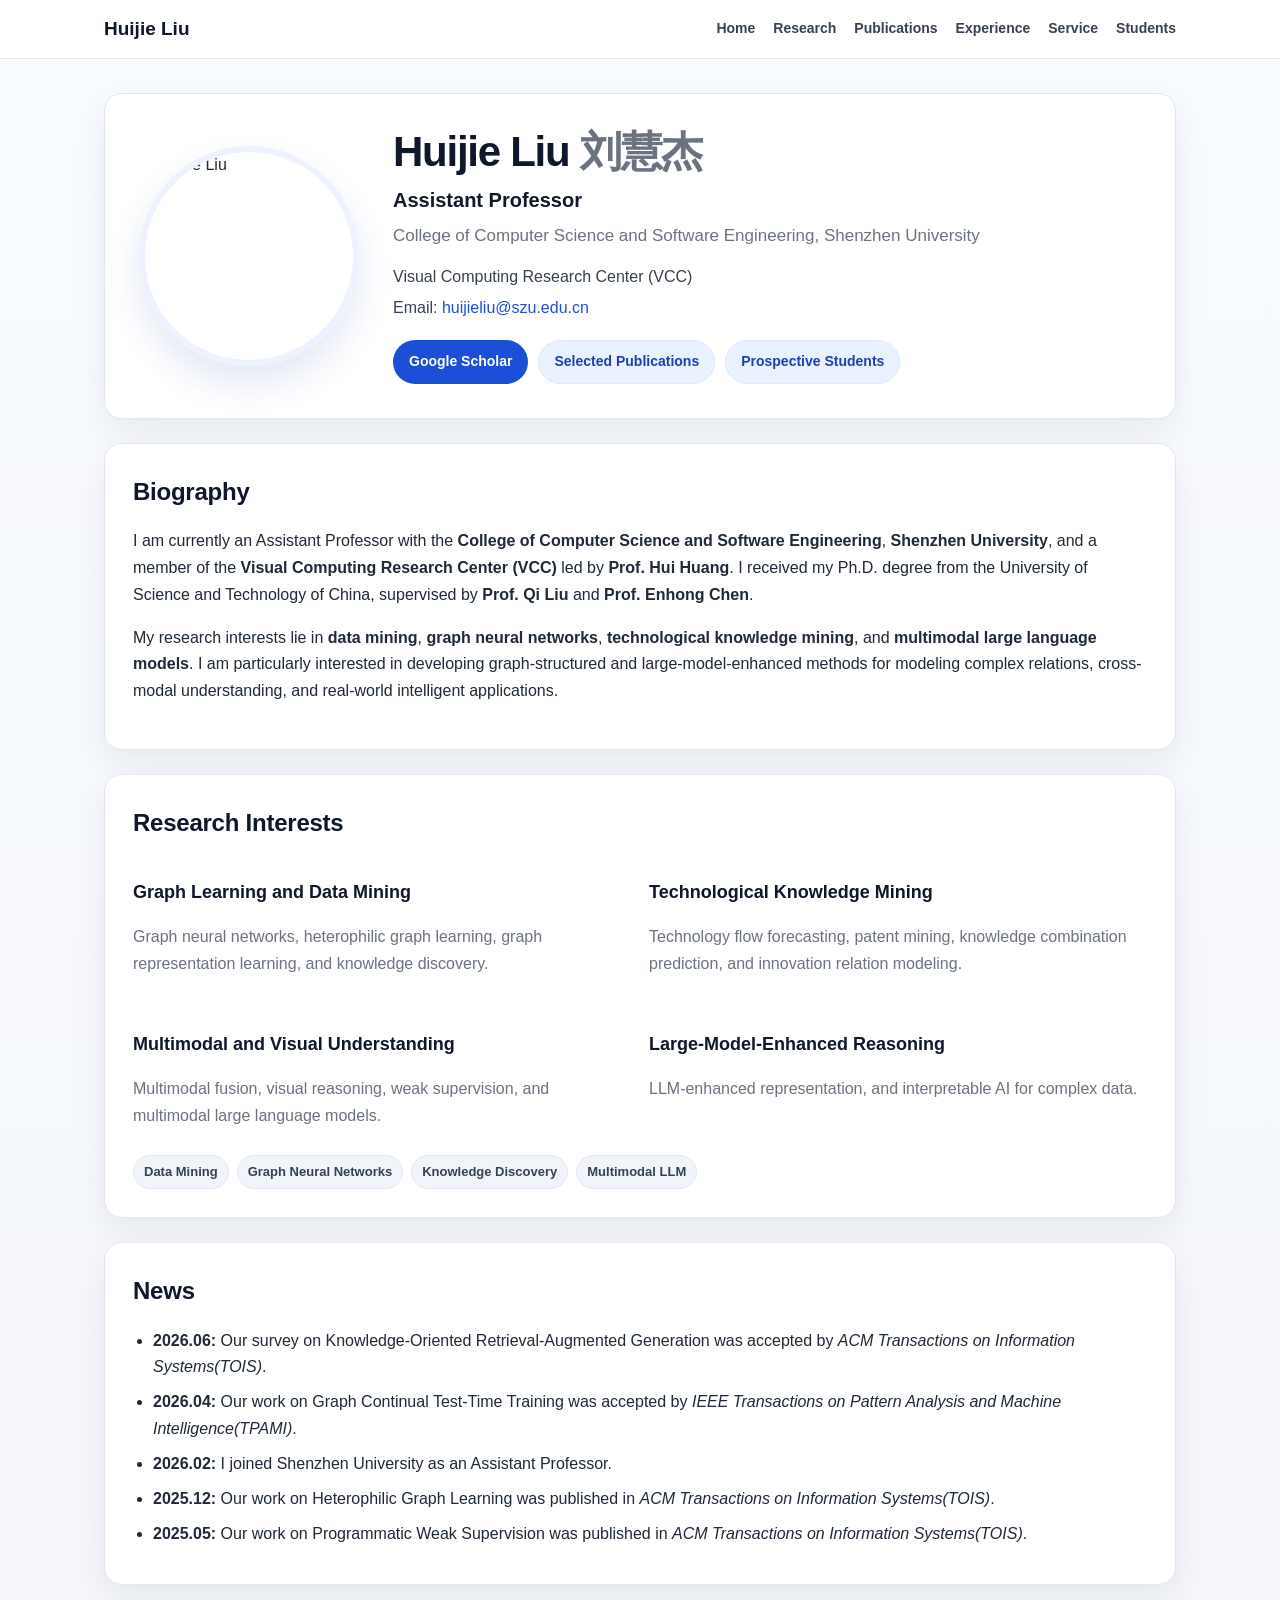
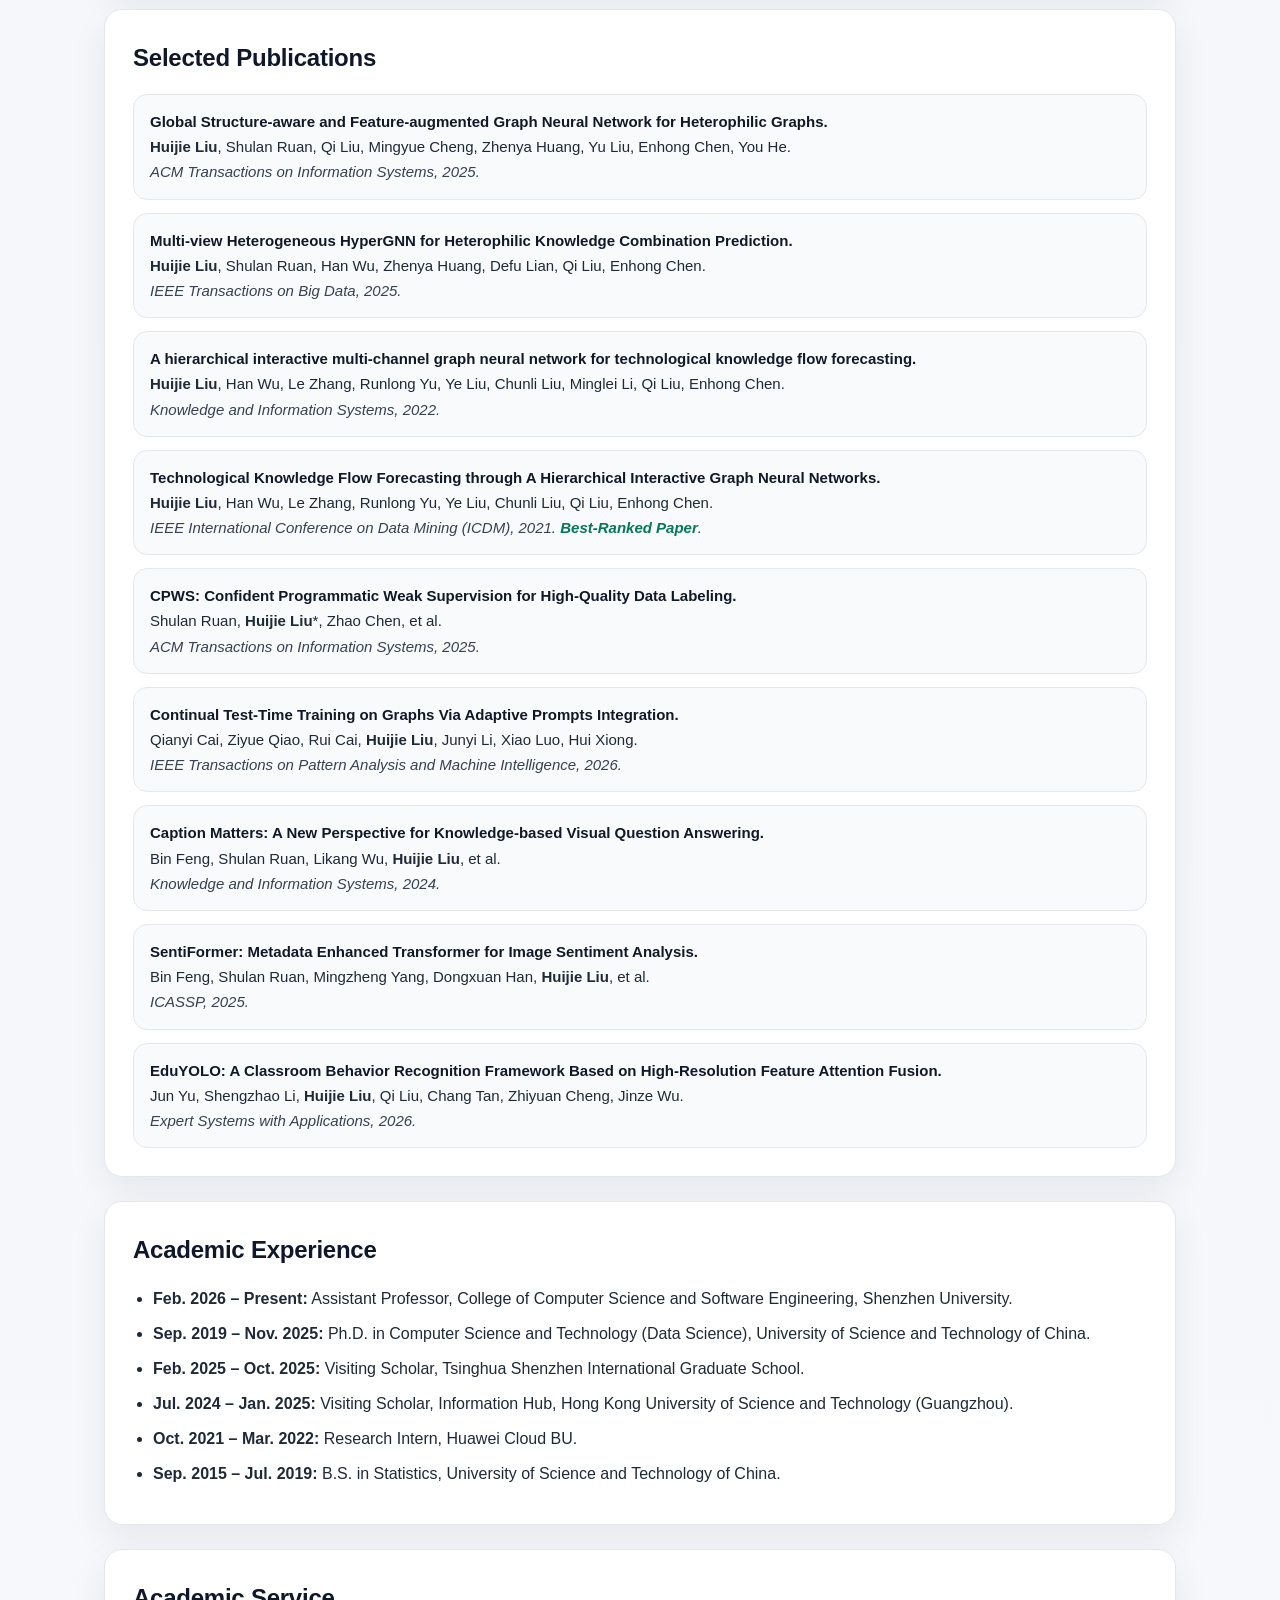
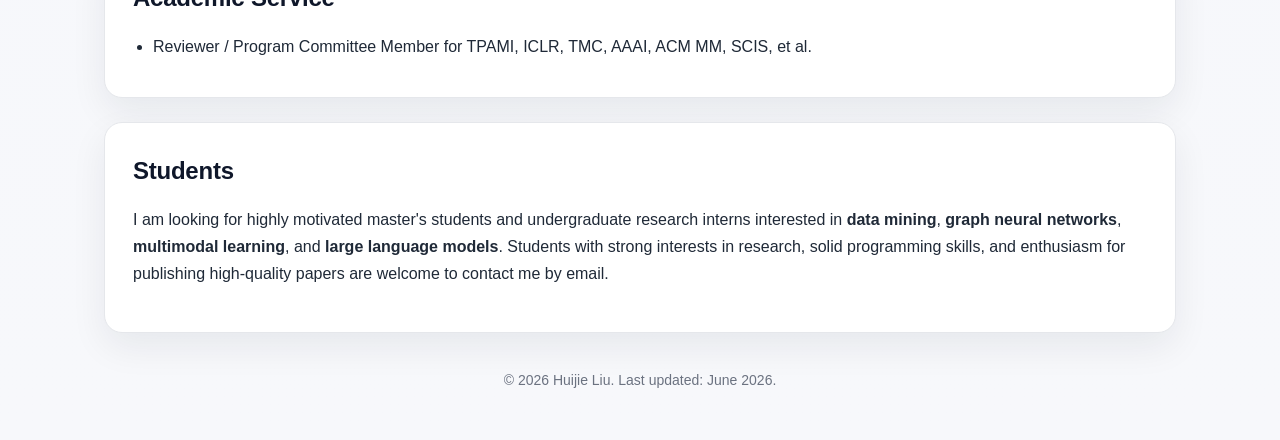
==== index.html @ 1a7be48d "Update index.html" ====
<!DOCTYPE html>
<html lang="en">
<head>
  <meta charset="UTF-8" />
  <meta name="viewport" content="width=device-width, initial-scale=1.0" />
  <meta name="description" content="Huijie Liu, Assistant Professor at Shenzhen University. Research in data mining, graph neural networks, knowledge discovery, and multimodal AI." />
  <title>Huijie Liu | Shenzhen University</title>
  <style>
    :root{
      --bg:#f5f7fb;
      --card:#ffffff;
      --text:#1f2937;
      --muted:#6b7280;
      --line:#e5e7eb;
      --blue:#1d4ed8;
      --blue-soft:#eaf1ff;
      --dark:#0f172a;
      --green:#047857;
      --shadow:0 14px 36px rgba(15,23,42,0.07);
      --radius:18px;
    }
    *{box-sizing:border-box}
    html{scroll-behavior:smooth}
    body{
      margin:0;
      font-family:-apple-system,BlinkMacSystemFont,"Segoe UI","Helvetica Neue",Arial,sans-serif;
      background:linear-gradient(180deg,#f8fbff 0%,var(--bg) 42%,#f7f8fb 100%);
      color:var(--text);
      line-height:1.68;
      font-size:16px;
    }
    a{color:var(--blue);text-decoration:none}
    a:hover{text-decoration:underline}
    .topbar{
      position:sticky;
      top:0;
      z-index:10;
      background:rgba(255,255,255,0.92);
      backdrop-filter:blur(10px);
      border-bottom:1px solid var(--line);
    }
    .topbar-inner{
      max-width:1120px;
      margin:0 auto;
      padding:13px 24px;
      display:flex;
      justify-content:space-between;
      align-items:center;
      gap:18px;
    }
    .brand{font-weight:800;font-size:19px;color:var(--dark);white-space:nowrap}
    .nav{display:flex;gap:18px;font-size:14px;flex-wrap:wrap;justify-content:flex-end}
    .nav a{color:#374151;font-weight:600}
    .container{max-width:1120px;margin:0 auto;padding:34px 24px 48px}
    .card{
      background:var(--card);
      border:1px solid var(--line);
      border-radius:var(--radius);
      padding:28px;
      margin-bottom:24px;
      box-shadow:var(--shadow);
    }
    .hero{
      display:grid;
      grid-template-columns:220px 1fr;
      gap:34px;
      align-items:center;
      padding:34px;
    }
    .profile-img{
      width:220px;
      height:220px;
      border-radius:50%;
      object-fit:cover;
      border:6px solid #eef2ff;
      box-shadow:0 18px 36px rgba(30,64,175,0.12);
    }
    h1{margin:0;color:var(--dark);font-size:42px;letter-spacing:-0.03em;line-height:1.15}
    h2{margin:0 0 16px;color:var(--dark);font-size:24px;letter-spacing:-0.01em}
    h3{margin:18px 0 8px;color:var(--dark);font-size:18px}
    .subtitle{font-size:20px;font-weight:700;margin-top:8px;color:#111827}
    .affiliation{color:var(--muted);margin-top:4px;font-size:17px}
    .meta{margin-top:14px;color:#374151}
    .meta div{margin:4px 0}
    .button-row{margin-top:18px;display:flex;gap:10px;flex-wrap:wrap}
    .btn{
      display:inline-flex;
      align-items:center;
      justify-content:center;
      padding:9px 15px;
      border-radius:999px;
      font-size:14px;
      font-weight:700;
      border:1px solid transparent;
    }
    .btn-primary{background:var(--blue);color:#fff}
    .btn-primary:hover{text-decoration:none;background:#1e40af}
    .btn-secondary{background:var(--blue-soft);color:#1e40af;border-color:#dbeafe}
    .btn-secondary:hover{text-decoration:none;background:#dbeafe}
    .grid-2{display:grid;grid-template-columns:1fr 1fr;gap:18px}
    .tag-row{display:flex;gap:8px;flex-wrap:wrap;margin-top:10px}
    .tag{background:#f1f5f9;border:1px solid #e2e8f0;color:#334155;border-radius:999px;padding:5px 10px;font-size:13px;font-weight:650}
    .news-list,.exp-list,.service-list{margin:0;padding-left:20px}
    .news-list li,.exp-list li,.service-list li{margin:8px 0}
    .pub-list{display:flex;flex-direction:column;gap:13px}
    .pub-item{
      background:#f8fafc;
      border:1px solid #e5e7eb;
      border-radius:14px;
      padding:14px 16px;
      font-size:15px;
    }
    .pub-title{font-weight:700;color:#111827}
    .venue{font-style:italic;color:#374151}
    .note{color:var(--green);font-weight:700}
    .muted{color:var(--muted)}
    .footer{text-align:center;color:var(--muted);font-size:14px;margin-top:36px}
    @media(max-width:900px){
      .topbar-inner{align-items:flex-start;flex-direction:column}
      .nav{justify-content:flex-start;gap:12px}
      .hero{grid-template-columns:1fr;text-align:center;padding:26px}
      .profile-img{margin:auto;width:190px;height:190px}
      .button-row{justify-content:center}
      .grid-2{grid-template-columns:1fr}
      h1{font-size:34px}
    }
  </style>
</head>
<body>
  <header class="topbar">
    <div class="topbar-inner">
      <div class="brand">Huijie Liu</div>
      <nav class="nav" aria-label="Main navigation">
        <a href="#home">Home</a>
        <a href="#research">Research</a>
        <a href="#publications">Publications</a>
        <a href="#experience">Experience</a>
        <a href="#service">Service</a>
        <a href="#students">Students</a>
      </nav>
    </div>
  </header>

  <main class="container">
    <section id="home" class="card hero">
      <img class="profile-img" src="profile.jpg" alt="Huijie Liu" />
      <div>
        <h1>Huijie Liu <span class="muted">刘慧杰</span></h1>
        <div class="subtitle">Assistant Professor </div>
        <div class="affiliation">College of Computer Science and Software Engineering, Shenzhen University</div>
        <div class="meta">
          <div>Visual Computing Research Center (VCC)</div>
          <div>Email: <a href="mailto:huijieliu@szu.edu.cn">huijieliu@szu.edu.cn</a></div>
        </div>
        <div class="button-row">
          <a class="btn btn-primary" href="https://scholar.google.com/citations?user=_59cKfAAAAAJ&hl=zh-CN" target="_blank" rel="noopener">Google Scholar</a>
          <a class="btn btn-secondary" href="#publications">Selected Publications</a>
          <a class="btn btn-secondary" href="#Join the Group">Prospective Students</a>
        </div>
      </div>
    </section>

    <section class="card">
      <h2>Biography</h2>
      <p>
        I am currently an Assistant Professor with the <b>College of Computer Science and Software Engineering</b>,
        <b>Shenzhen University</b>, and a member of the <b>Visual Computing Research Center (VCC)</b> led by
        <b>Prof. Hui Huang</b>. I received my Ph.D. degree from the University of Science and Technology of China,
        supervised by <b>Prof. Qi Liu</b> and <b>Prof. Enhong Chen</b>.
      </p>
      <p>
        My research interests lie in <b>data mining</b>, <b>graph neural networks</b>,
        <b>technological knowledge mining</b>, and <b>multimodal large language models</b>. I am particularly interested in
        developing graph-structured and large-model-enhanced methods for modeling complex relations, cross-modal
        understanding, and real-world intelligent applications.
      </p>
    </section>

    <section id="research" class="card">
      <h2>Research Interests</h2>
      <div class="grid-2">
        <div>
          <h3>Graph Learning and Data Mining</h3>
          <p class="muted">Graph neural networks, heterophilic graph learning, graph representation learning, and knowledge discovery.</p>
        </div>
        <div>
          <h3>Technological Knowledge Mining</h3>
          <p class="muted">Technology flow forecasting, patent mining, knowledge combination prediction, and innovation relation modeling.</p>
        </div>
        <div>
          <h3>Multimodal and Visual Understanding</h3>
          <p class="muted">Multimodal fusion, visual reasoning, weak supervision, and multimodal large language models.</p>
        </div>
        <div>
          <h3>Large-Model-Enhanced Reasoning</h3>
          <p class="muted">LLM-enhanced representation, and interpretable AI for complex data.</p>
        </div>
      </div>
      <div class="tag-row">
        <span class="tag">Data Mining</span>
        <span class="tag">Graph Neural Networks</span>
        <span class="tag">Knowledge Discovery</span>
        <span class="tag">Multimodal LLM</span>
      </div>
    </section>

    <section id="news" class="card">
      <h2>News</h2>
      <ul class="news-list">
        <li><b>2026.06:</b> Our survey on Knowledge-Oriented Retrieval-Augmented Generation was accepted by <i>ACM Transactions on Information Systems(TOIS)</i>.</li>      
        <li><b>2026.04:</b> Our work on Graph Continual Test-Time Training was accepted by <i>IEEE Transactions on Pattern Analysis and Machine Intelligence(TPAMI)</i>.</li>    
        <li><b>2026.02:</b> I joined Shenzhen University as an Assistant Professor.</li>
        <li><b>2025.12:</b> Our work on Heterophilic Graph Learning was published in <i>ACM Transactions on Information Systems(TOIS)</i>.</li>
        <li><b>2025.05:</b> Our work on Programmatic Weak Supervision was published in <i>ACM Transactions on Information Systems(TOIS)</i>.</li>
      </ul>
    </section>

    <section id="publications" class="card">
      <h2>Selected Publications</h2>
      <div class="pub-list">
        <div class="pub-item">
          <div class="pub-title">Global Structure-aware and Feature-augmented Graph Neural Network for Heterophilic Graphs.</div>
          <div><b>Huijie Liu</b>, Shulan Ruan, Qi Liu, Mingyue Cheng, Zhenya Huang, Yu Liu, Enhong Chen, You He.</div>
          <div class="venue">ACM Transactions on Information Systems, 2025.</div>
        </div>
        <div class="pub-item">
          <div class="pub-title">Multi-view Heterogeneous HyperGNN for Heterophilic Knowledge Combination Prediction.</div>
          <div><b>Huijie Liu</b>, Shulan Ruan, Han Wu, Zhenya Huang, Defu Lian, Qi Liu, Enhong Chen.</div>
          <div class="venue">IEEE Transactions on Big Data, 2025.</div>
        </div>
        <div class="pub-item">
          <div class="pub-title">A hierarchical interactive multi-channel graph neural network for technological knowledge flow forecasting.</div>
          <div><b>Huijie Liu</b>, Han Wu, Le Zhang, Runlong Yu, Ye Liu, Chunli Liu, Minglei Li, Qi Liu, Enhong Chen.</div>
          <div class="venue">Knowledge and Information Systems, 2022.</div>
        </div>
        <div class="pub-item">
          <div class="pub-title">Technological Knowledge Flow Forecasting through A Hierarchical Interactive Graph Neural Networks.</div>
          <div><b>Huijie Liu</b>, Han Wu, Le Zhang, Runlong Yu, Ye Liu, Chunli Liu, Qi Liu, Enhong Chen.</div>
          <div class="venue">IEEE International Conference on Data Mining (ICDM), 2021. <span class="note">Best-Ranked Paper</span>.</div>
        </div>
        <div class="pub-item">
          <div class="pub-title">CPWS: Confident Programmatic Weak Supervision for High-Quality Data Labeling.</div>
          <div>Shulan Ruan, <b>Huijie Liu</b>*, Zhao Chen, et al.</div>
          <div class="venue">ACM Transactions on Information Systems, 2025.</div>
        </div>
        <div class="pub-item">
          <div class="pub-title">Continual Test-Time Training on Graphs Via Adaptive Prompts Integration.</div>
          <div>Qianyi Cai, Ziyue Qiao, Rui Cai, <b>Huijie Liu</b>, Junyi Li, Xiao Luo, Hui Xiong.</div>
          <div class="venue">IEEE Transactions on Pattern Analysis and Machine Intelligence, 2026.</div>
        </div>
        <div class="pub-item">
          <div class="pub-title">Caption Matters: A New Perspective for Knowledge-based Visual Question Answering.</div>
          <div>Bin Feng, Shulan Ruan, Likang Wu, <b>Huijie Liu</b>, et al.</div>
          <div class="venue">Knowledge and Information Systems, 2024.</div>
        </div>
        <div class="pub-item">
          <div class="pub-title">SentiFormer: Metadata Enhanced Transformer for Image Sentiment Analysis.</div>
          <div>Bin Feng, Shulan Ruan, Mingzheng Yang, Dongxuan Han, <b>Huijie Liu</b>, et al.</div>
          <div class="venue">ICASSP, 2025.</div>
        </div>
        <div class="pub-item">
          <div class="pub-title">EduYOLO: A Classroom Behavior Recognition Framework Based on High-Resolution Feature Attention Fusion.</div>
          <div>Jun Yu, Shengzhao Li, <b>Huijie Liu</b>, Qi Liu, Chang Tan, Zhiyuan Cheng, Jinze Wu.</div>
          <div class="venue">Expert Systems with Applications, 2026.</div>
        </div>
      </div>
    </section>


    <section id="experience" class="card">
      <h2>Academic Experience</h2>
      <ul class="exp-list">
        <li><b>Feb. 2026 – Present:</b> Assistant Professor, College of Computer Science and Software Engineering, Shenzhen University.</li>
        <li><b>Sep. 2019 – Nov. 2025:</b> Ph.D. in Computer Science and Technology (Data Science), University of Science and Technology of China.</li>
        <li><b>Feb. 2025 – Oct. 2025:</b> Visiting Scholar, Tsinghua Shenzhen International Graduate School.</li>
        <li><b>Jul. 2024 – Jan. 2025:</b> Visiting Scholar, Information Hub, Hong Kong University of Science and Technology (Guangzhou).</li>
        <li><b>Oct. 2021 – Mar. 2022:</b> Research Intern, Huawei Cloud BU.</li>
        <li><b>Sep. 2015 – Jul. 2019:</b> B.S. in Statistics, University of Science and Technology of China.</li>
      </ul>
    </section>
    
    <section id="service" class="card">
      <h2>Academic Service</h2>
      <ul class="service-list">
        <li>Reviewer / Program Committee Member for TPAMI, ICLR, TMC, AAAI, ACM MM, SCIS, et al.</li>
      </ul>
    </section>

    <section id="students" class="card">
      <h2>Students</h2>
      <p>
        I am looking for highly motivated master's students and undergraduate research interns interested in
        <b>data mining</b>, <b>graph neural networks</b>, <b>multimodal learning</b>, and <b>large language models</b>.
        Students with strong interests in research, solid programming skills, and enthusiasm for publishing high-quality papers are welcome to contact me by email.
      </p>
    </section>

    <footer class="footer">
      © 2026 Huijie Liu. Last updated: June 2026.
    </footer>
  </main>
</body>
</html>
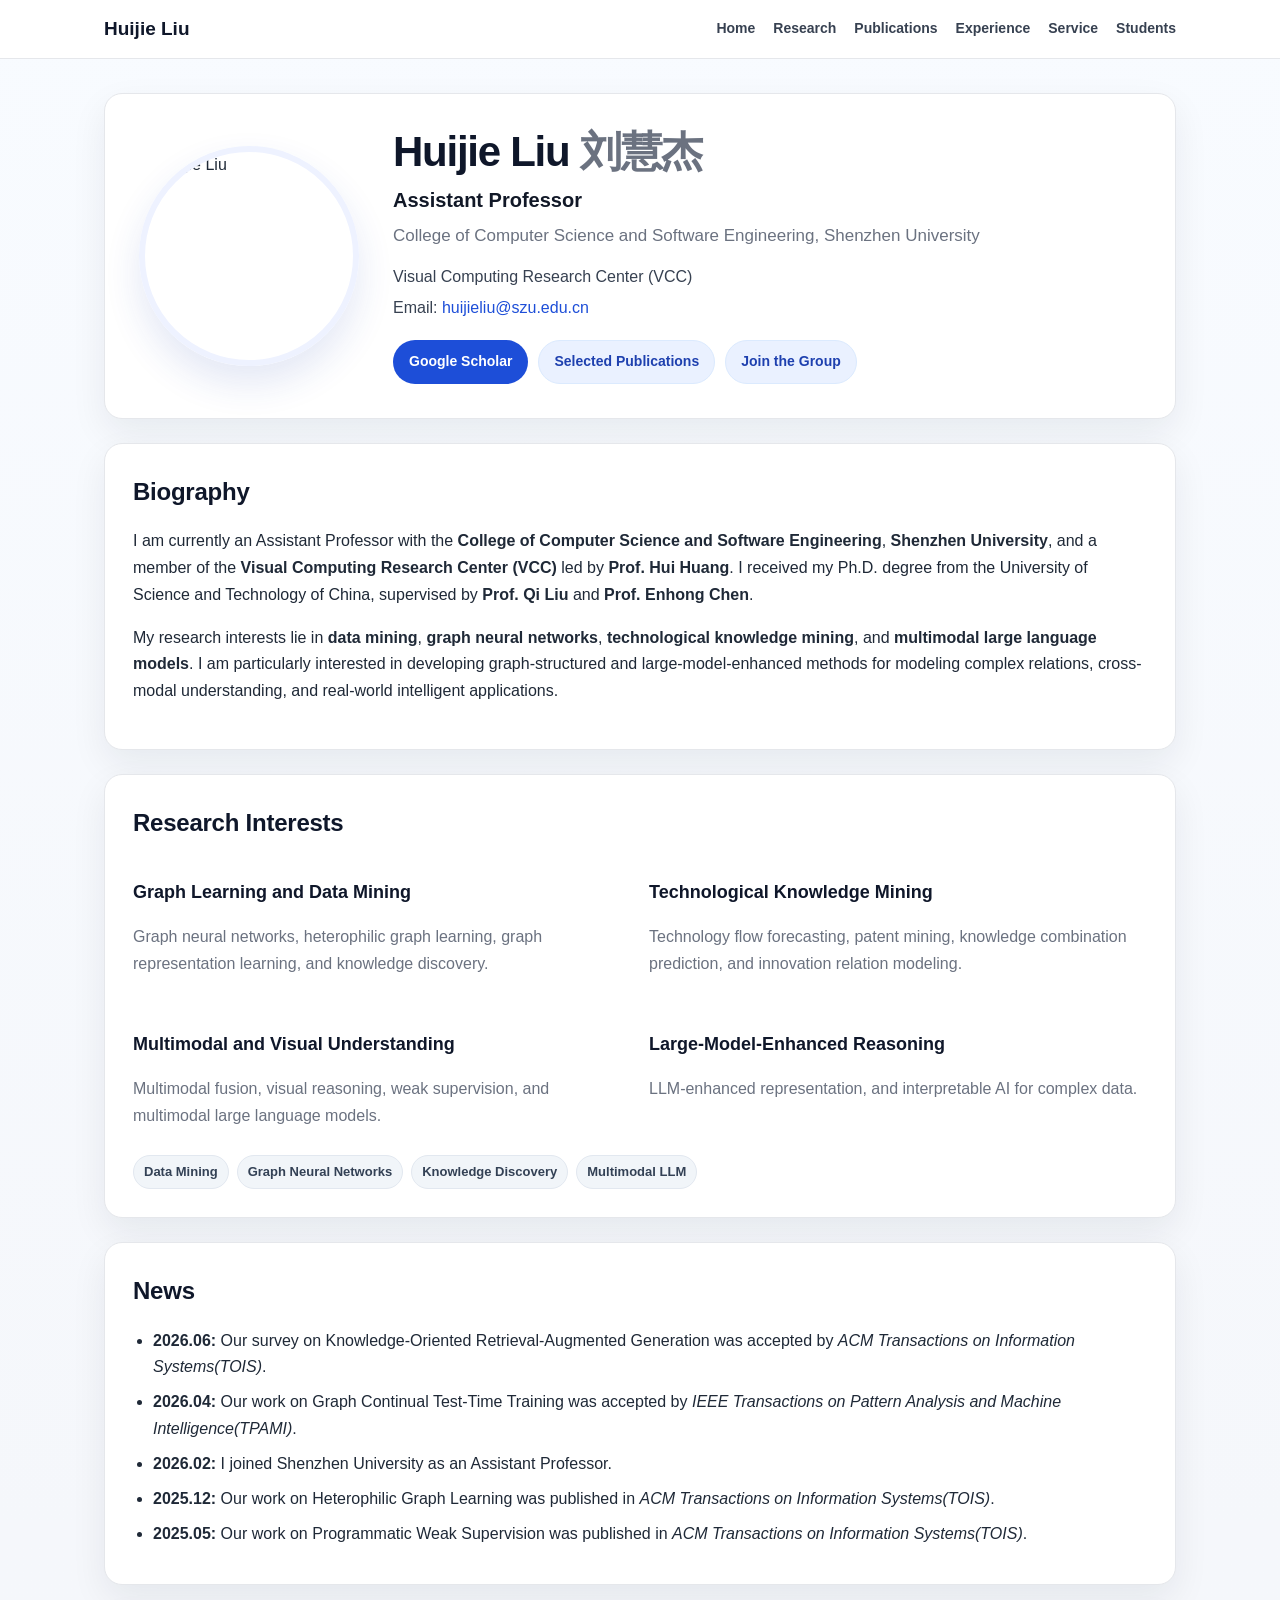
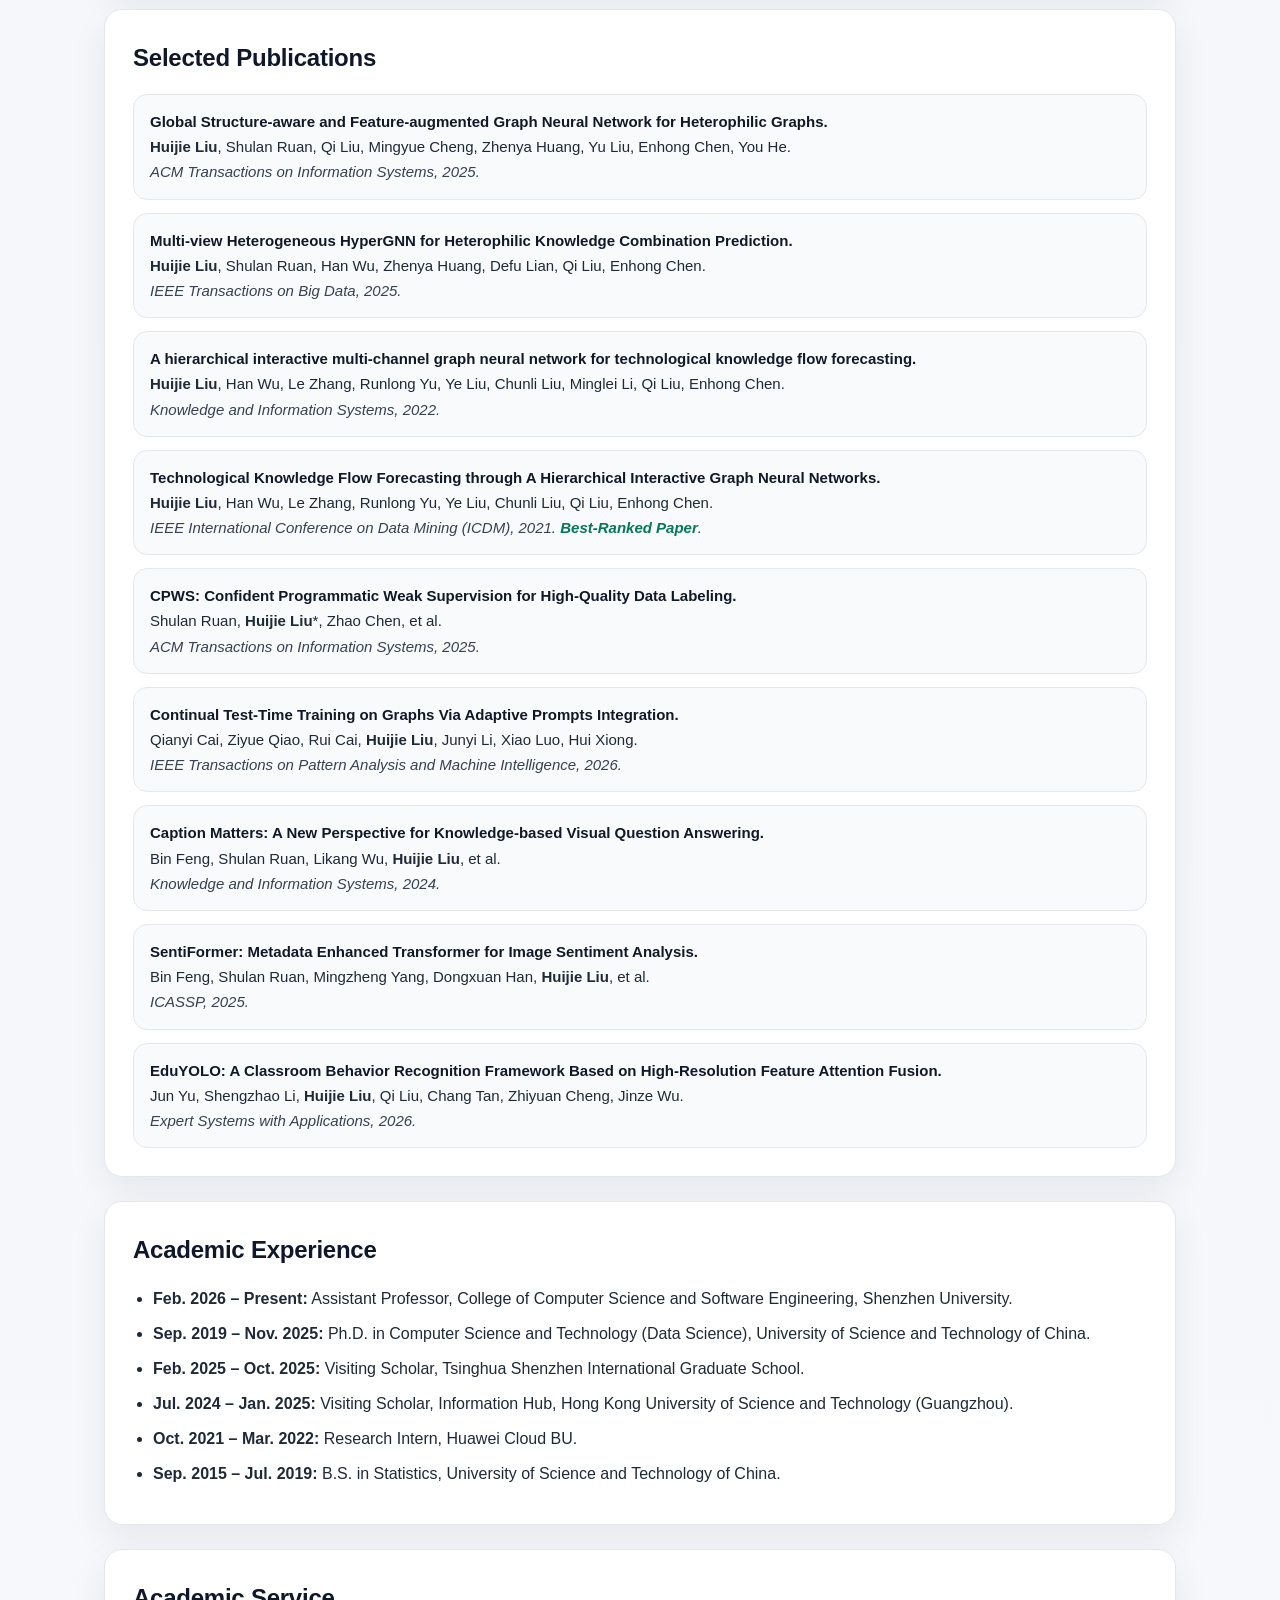
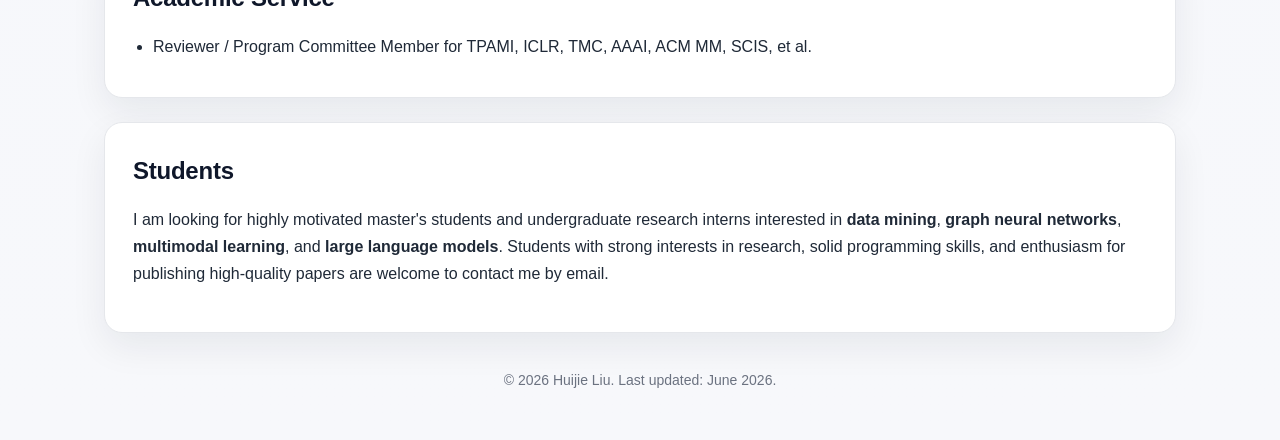
==== commit 25d810db: "Update index.html" ====
--- a/index.html
+++ b/index.html
@@ -155,7 +155,7 @@
         <div class="button-row">
           <a class="btn btn-primary" href="https://scholar.google.com/citations?user=_59cKfAAAAAJ&hl=zh-CN" target="_blank" rel="noopener">Google Scholar</a>
           <a class="btn btn-secondary" href="#publications">Selected Publications</a>
-          <a class="btn btn-secondary" href="#Join the Group">Prospective Students</a>
+          <a class="btn btn-secondary" href="#students">Join the Group</a>
         </div>
       </div>
     </section>
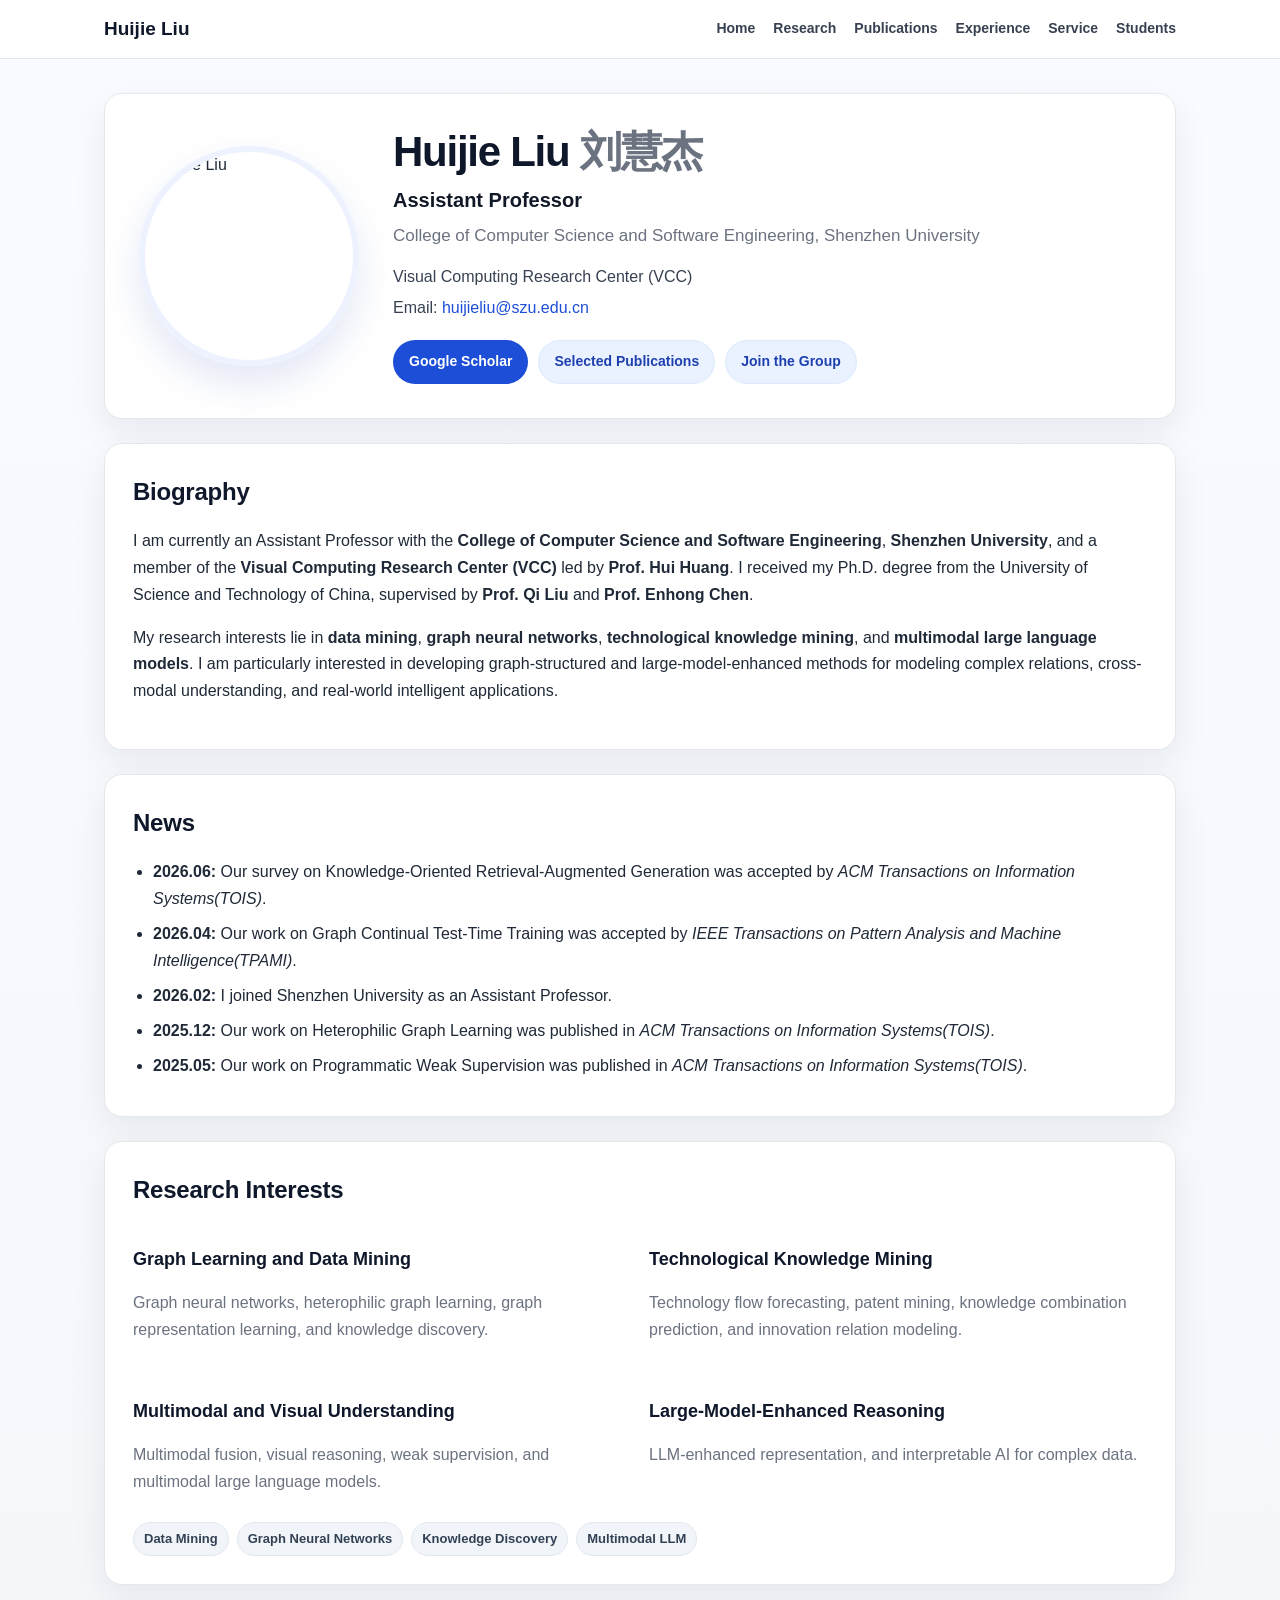
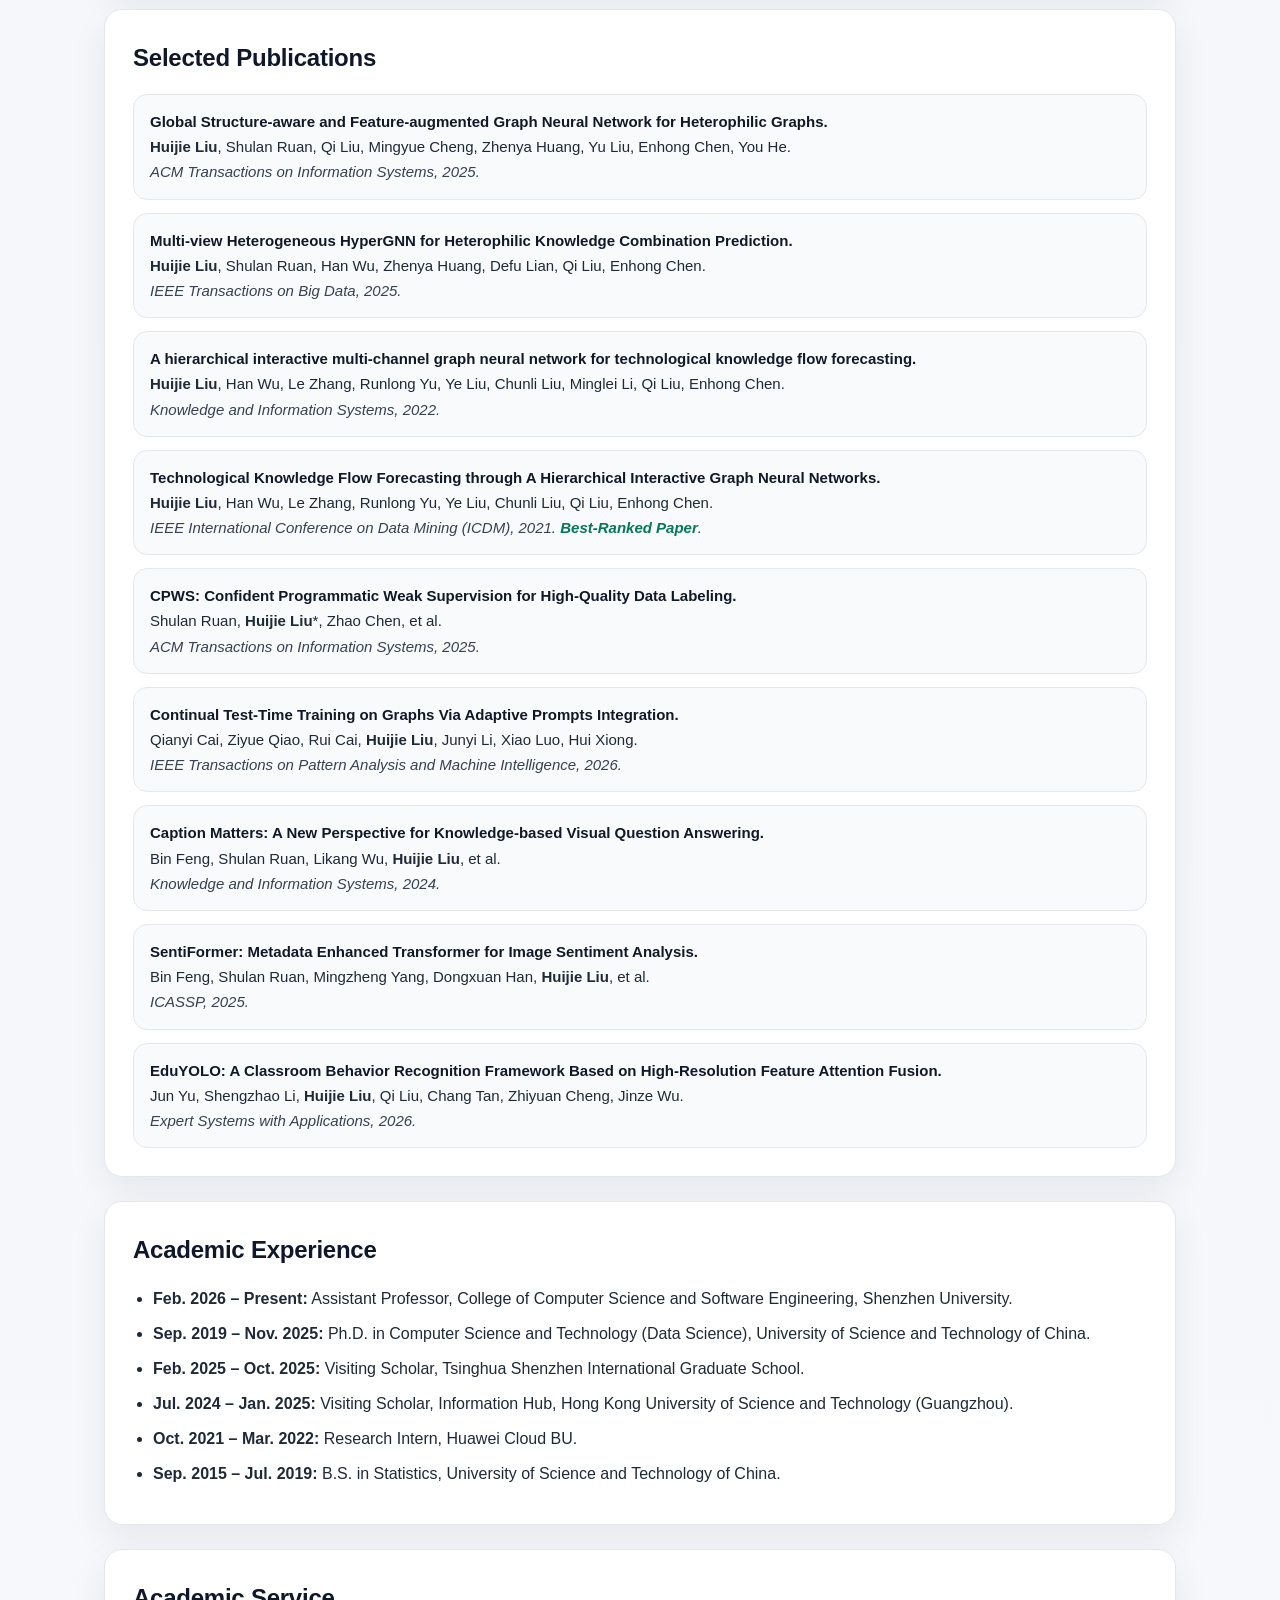
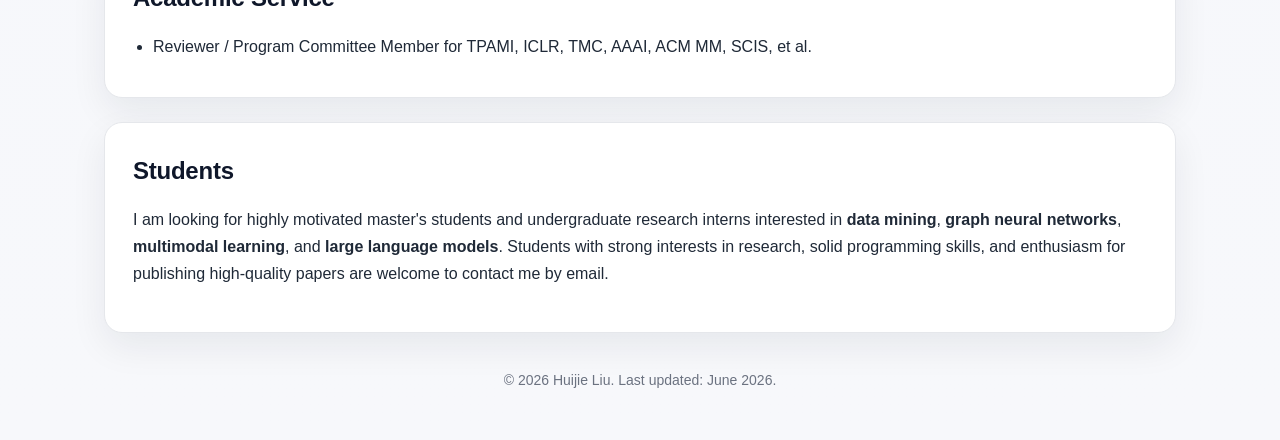
==== commit 536518f9: "Update index.html" ====
--- a/index.html
+++ b/index.html
@@ -176,34 +176,6 @@
       </p>
     </section>
 
-    <section id="research" class="card">
-      <h2>Research Interests</h2>
-      <div class="grid-2">
-        <div>
-          <h3>Graph Learning and Data Mining</h3>
-          <p class="muted">Graph neural networks, heterophilic graph learning, graph representation learning, and knowledge discovery.</p>
-        </div>
-        <div>
-          <h3>Technological Knowledge Mining</h3>
-          <p class="muted">Technology flow forecasting, patent mining, knowledge combination prediction, and innovation relation modeling.</p>
-        </div>
-        <div>
-          <h3>Multimodal and Visual Understanding</h3>
-          <p class="muted">Multimodal fusion, visual reasoning, weak supervision, and multimodal large language models.</p>
-        </div>
-        <div>
-          <h3>Large-Model-Enhanced Reasoning</h3>
-          <p class="muted">LLM-enhanced representation, and interpretable AI for complex data.</p>
-        </div>
-      </div>
-      <div class="tag-row">
-        <span class="tag">Data Mining</span>
-        <span class="tag">Graph Neural Networks</span>
-        <span class="tag">Knowledge Discovery</span>
-        <span class="tag">Multimodal LLM</span>
-      </div>
-    </section>
-
     <section id="news" class="card">
       <h2>News</h2>
       <ul class="news-list">
@@ -215,6 +187,35 @@
       </ul>
     </section>
 
+
+    <section id="research" class="card">
+      <h2>Research Interests</h2>
+      <div class="grid-2">
+        <div>
+          <h3>Graph Learning and Data Mining</h3>
+          <p class="muted">Graph neural networks, heterophilic graph learning, graph representation learning, and knowledge discovery.</p>
+        </div>
+        <div>
+          <h3>Technological Knowledge Mining</h3>
+          <p class="muted">Technology flow forecasting, patent mining, knowledge combination prediction, and innovation relation modeling.</p>
+        </div>
+        <div>
+          <h3>Multimodal and Visual Understanding</h3>
+          <p class="muted">Multimodal fusion, visual reasoning, weak supervision, and multimodal large language models.</p>
+        </div>
+        <div>
+          <h3>Large-Model-Enhanced Reasoning</h3>
+          <p class="muted">LLM-enhanced representation, and interpretable AI for complex data.</p>
+        </div>
+      </div>
+      <div class="tag-row">
+        <span class="tag">Data Mining</span>
+        <span class="tag">Graph Neural Networks</span>
+        <span class="tag">Knowledge Discovery</span>
+        <span class="tag">Multimodal LLM</span>
+      </div>
+    </section>
+    
     <section id="publications" class="card">
       <h2>Selected Publications</h2>
       <div class="pub-list">
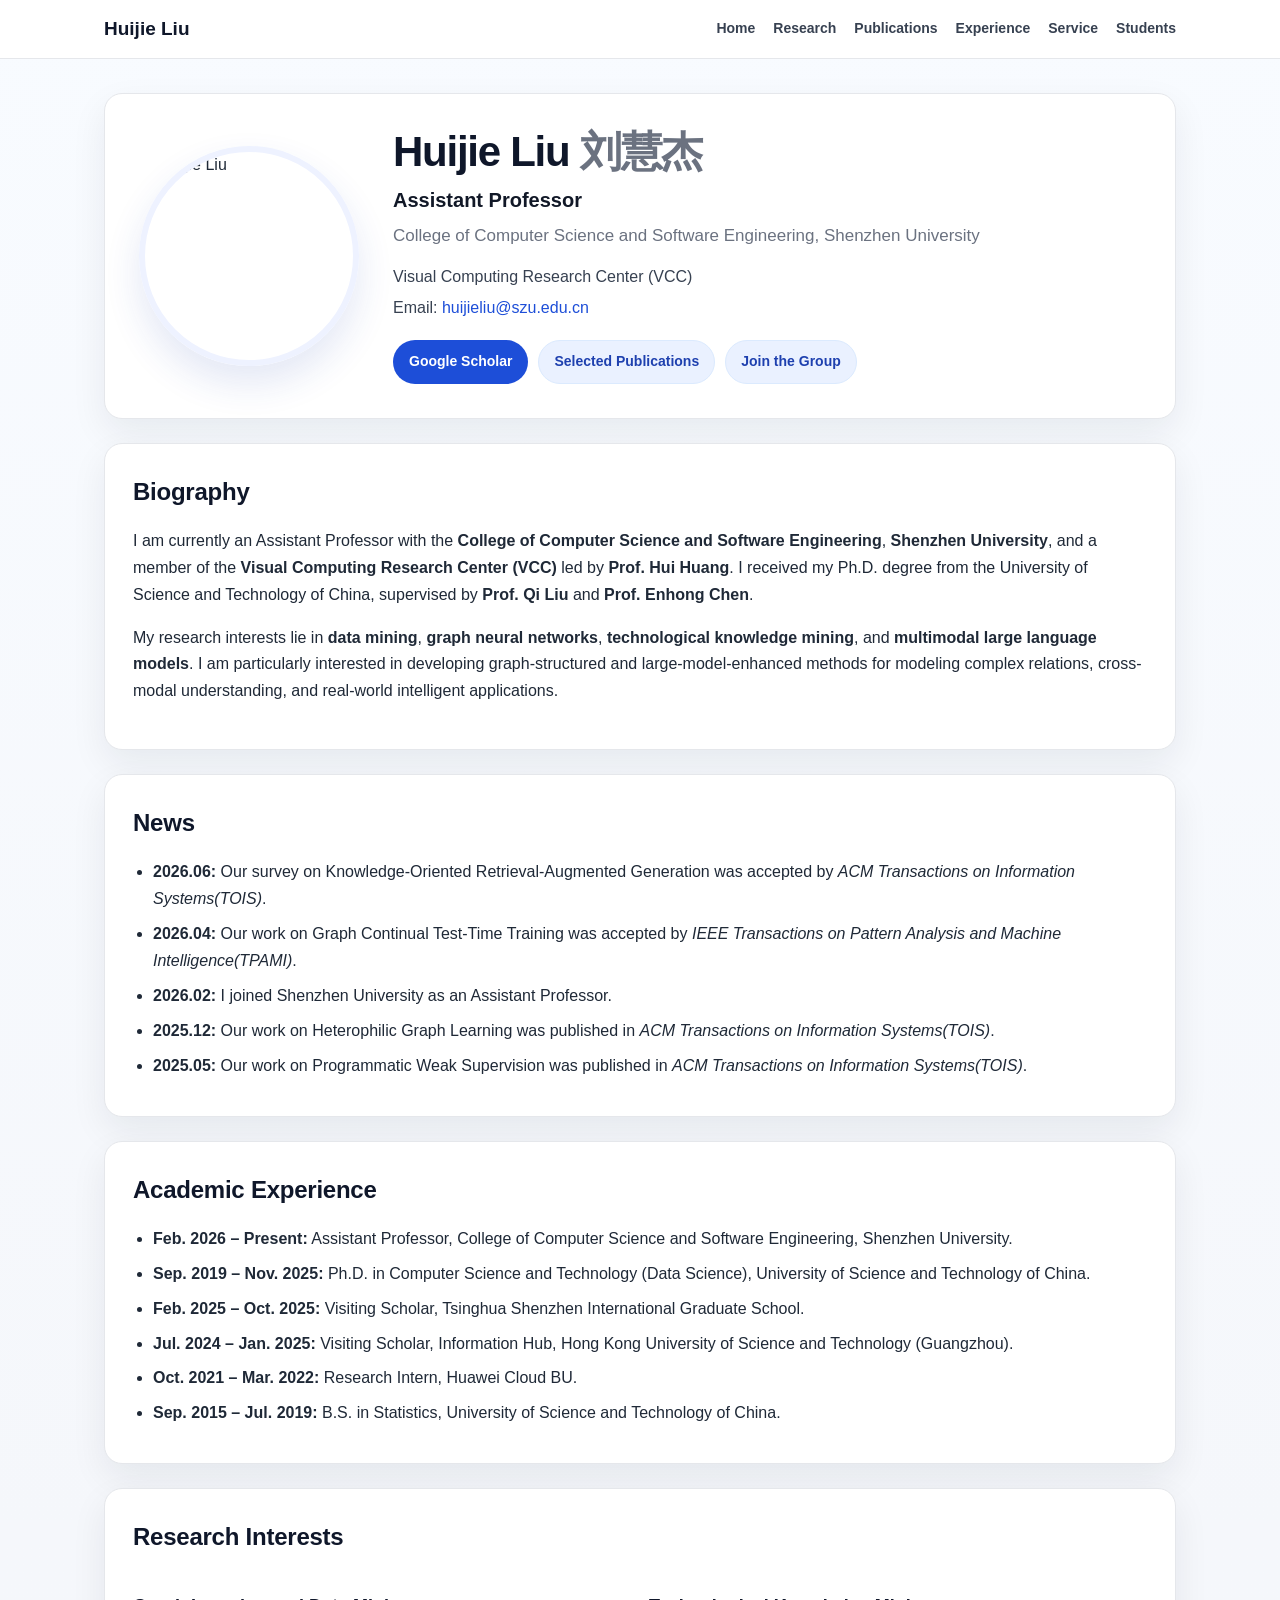
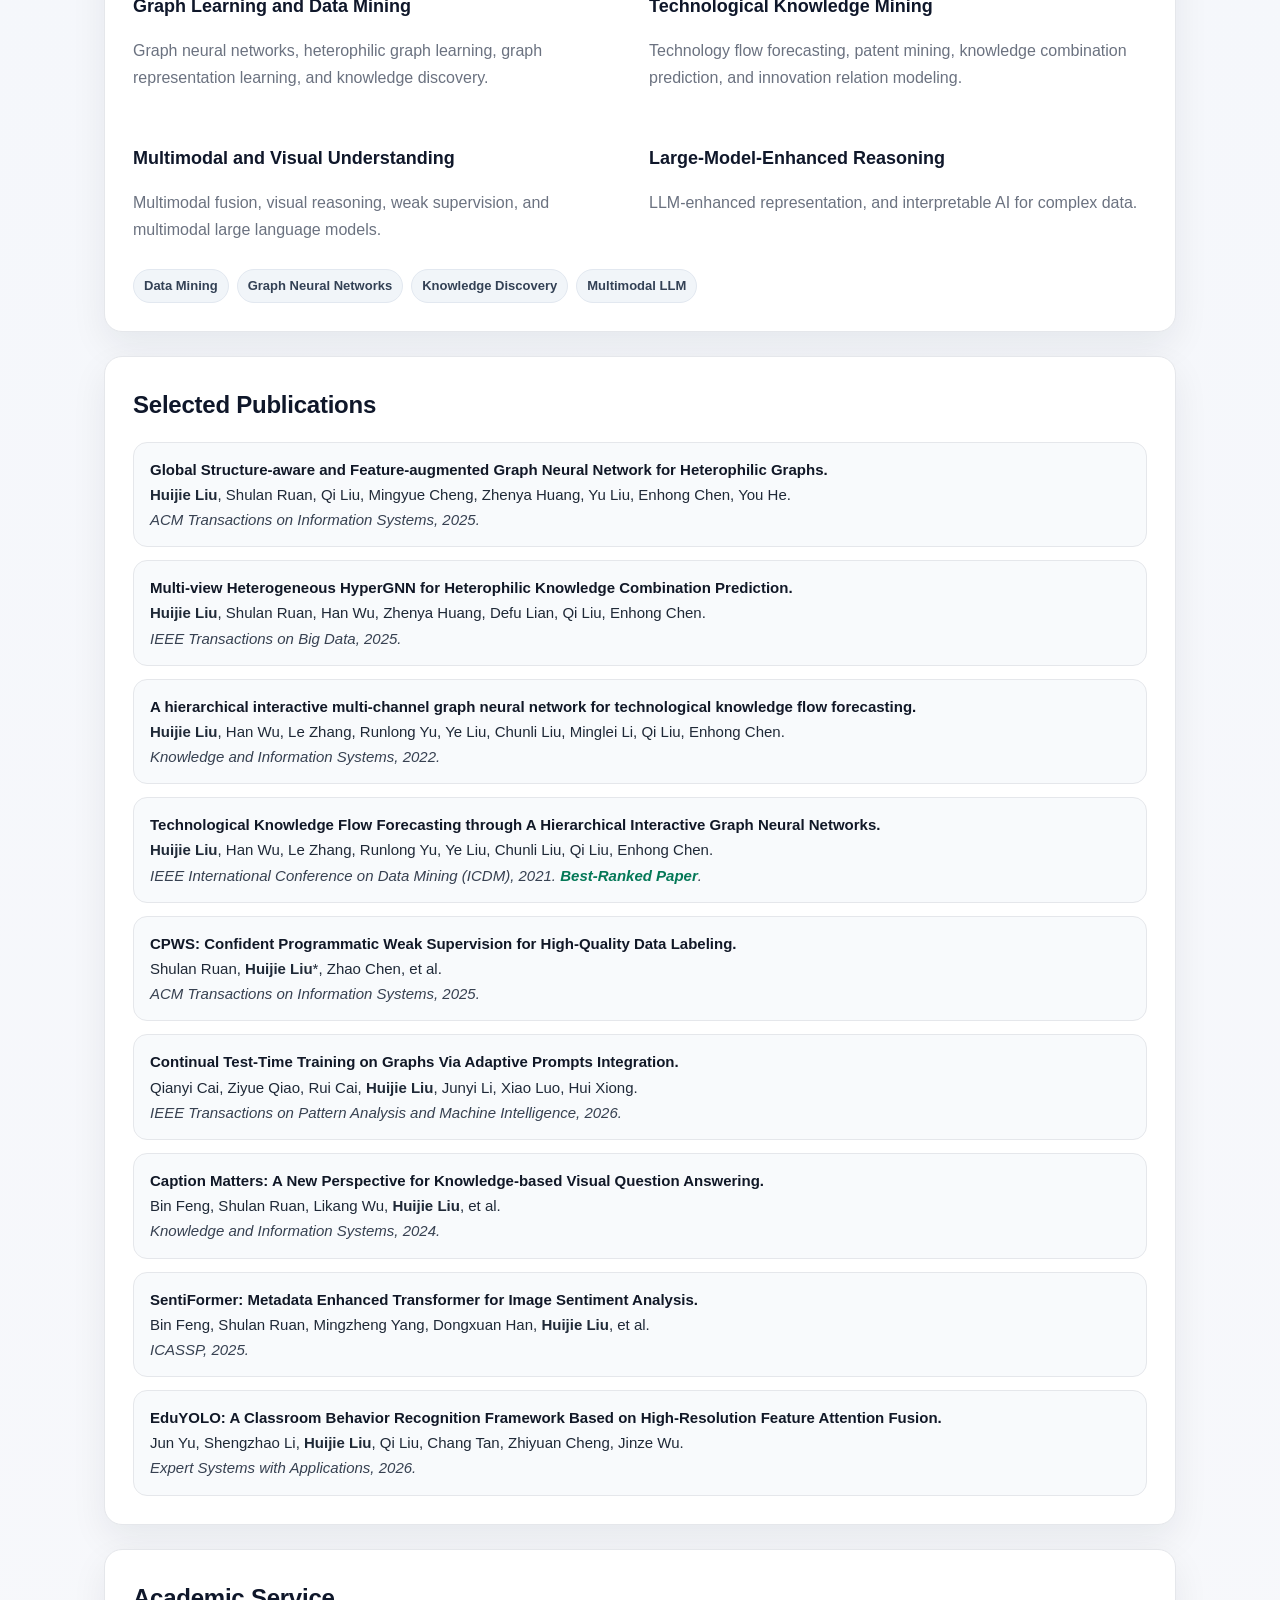
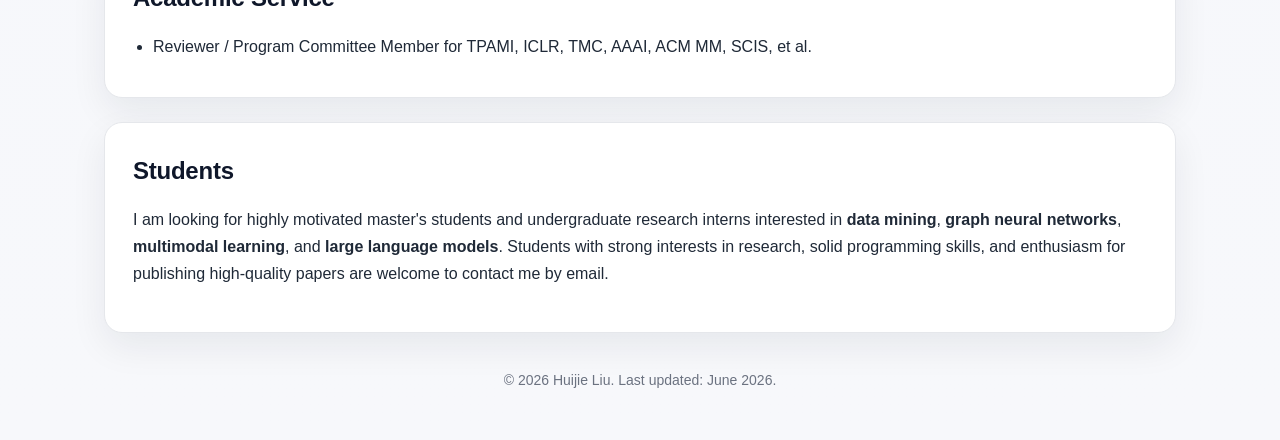
==== commit e19b8bd0: "Update index.html" ====
--- a/index.html
+++ b/index.html
@@ -187,87 +187,6 @@
       </ul>
     </section>
 
-
-    <section id="research" class="card">
-      <h2>Research Interests</h2>
-      <div class="grid-2">
-        <div>
-          <h3>Graph Learning and Data Mining</h3>
-          <p class="muted">Graph neural networks, heterophilic graph learning, graph representation learning, and knowledge discovery.</p>
-        </div>
-        <div>
-          <h3>Technological Knowledge Mining</h3>
-          <p class="muted">Technology flow forecasting, patent mining, knowledge combination prediction, and innovation relation modeling.</p>
-        </div>
-        <div>
-          <h3>Multimodal and Visual Understanding</h3>
-          <p class="muted">Multimodal fusion, visual reasoning, weak supervision, and multimodal large language models.</p>
-        </div>
-        <div>
-          <h3>Large-Model-Enhanced Reasoning</h3>
-          <p class="muted">LLM-enhanced representation, and interpretable AI for complex data.</p>
-        </div>
-      </div>
-      <div class="tag-row">
-        <span class="tag">Data Mining</span>
-        <span class="tag">Graph Neural Networks</span>
-        <span class="tag">Knowledge Discovery</span>
-        <span class="tag">Multimodal LLM</span>
-      </div>
-    </section>
-    
-    <section id="publications" class="card">
-      <h2>Selected Publications</h2>
-      <div class="pub-list">
-        <div class="pub-item">
-          <div class="pub-title">Global Structure-aware and Feature-augmented Graph Neural Network for Heterophilic Graphs.</div>
-          <div><b>Huijie Liu</b>, Shulan Ruan, Qi Liu, Mingyue Cheng, Zhenya Huang, Yu Liu, Enhong Chen, You He.</div>
-          <div class="venue">ACM Transactions on Information Systems, 2025.</div>
-        </div>
-        <div class="pub-item">
-          <div class="pub-title">Multi-view Heterogeneous HyperGNN for Heterophilic Knowledge Combination Prediction.</div>
-          <div><b>Huijie Liu</b>, Shulan Ruan, Han Wu, Zhenya Huang, Defu Lian, Qi Liu, Enhong Chen.</div>
-          <div class="venue">IEEE Transactions on Big Data, 2025.</div>
-        </div>
-        <div class="pub-item">
-          <div class="pub-title">A hierarchical interactive multi-channel graph neural network for technological knowledge flow forecasting.</div>
-          <div><b>Huijie Liu</b>, Han Wu, Le Zhang, Runlong Yu, Ye Liu, Chunli Liu, Minglei Li, Qi Liu, Enhong Chen.</div>
-          <div class="venue">Knowledge and Information Systems, 2022.</div>
-        </div>
-        <div class="pub-item">
-          <div class="pub-title">Technological Knowledge Flow Forecasting through A Hierarchical Interactive Graph Neural Networks.</div>
-          <div><b>Huijie Liu</b>, Han Wu, Le Zhang, Runlong Yu, Ye Liu, Chunli Liu, Qi Liu, Enhong Chen.</div>
-          <div class="venue">IEEE International Conference on Data Mining (ICDM), 2021. <span class="note">Best-Ranked Paper</span>.</div>
-        </div>
-        <div class="pub-item">
-          <div class="pub-title">CPWS: Confident Programmatic Weak Supervision for High-Quality Data Labeling.</div>
-          <div>Shulan Ruan, <b>Huijie Liu</b>*, Zhao Chen, et al.</div>
-          <div class="venue">ACM Transactions on Information Systems, 2025.</div>
-        </div>
-        <div class="pub-item">
-          <div class="pub-title">Continual Test-Time Training on Graphs Via Adaptive Prompts Integration.</div>
-          <div>Qianyi Cai, Ziyue Qiao, Rui Cai, <b>Huijie Liu</b>, Junyi Li, Xiao Luo, Hui Xiong.</div>
-          <div class="venue">IEEE Transactions on Pattern Analysis and Machine Intelligence, 2026.</div>
-        </div>
-        <div class="pub-item">
-          <div class="pub-title">Caption Matters: A New Perspective for Knowledge-based Visual Question Answering.</div>
-          <div>Bin Feng, Shulan Ruan, Likang Wu, <b>Huijie Liu</b>, et al.</div>
-          <div class="venue">Knowledge and Information Systems, 2024.</div>
-        </div>
-        <div class="pub-item">
-          <div class="pub-title">SentiFormer: Metadata Enhanced Transformer for Image Sentiment Analysis.</div>
-          <div>Bin Feng, Shulan Ruan, Mingzheng Yang, Dongxuan Han, <b>Huijie Liu</b>, et al.</div>
-          <div class="venue">ICASSP, 2025.</div>
-        </div>
-        <div class="pub-item">
-          <div class="pub-title">EduYOLO: A Classroom Behavior Recognition Framework Based on High-Resolution Feature Attention Fusion.</div>
-          <div>Jun Yu, Shengzhao Li, <b>Huijie Liu</b>, Qi Liu, Chang Tan, Zhiyuan Cheng, Jinze Wu.</div>
-          <div class="venue">Expert Systems with Applications, 2026.</div>
-        </div>
-      </div>
-    </section>
-
-
     <section id="experience" class="card">
       <h2>Academic Experience</h2>
       <ul class="exp-list">
@@ -280,6 +199,85 @@
       </ul>
     </section>
     
+    <section id="research" class="card">
+      <h2>Research Interests</h2>
+      <div class="grid-2">
+        <div>
+          <h3>Graph Learning and Data Mining</h3>
+          <p class="muted">Graph neural networks, heterophilic graph learning, graph representation learning, and knowledge discovery.</p>
+        </div>
+        <div>
+          <h3>Technological Knowledge Mining</h3>
+          <p class="muted">Technology flow forecasting, patent mining, knowledge combination prediction, and innovation relation modeling.</p>
+        </div>
+        <div>
+          <h3>Multimodal and Visual Understanding</h3>
+          <p class="muted">Multimodal fusion, visual reasoning, weak supervision, and multimodal large language models.</p>
+        </div>
+        <div>
+          <h3>Large-Model-Enhanced Reasoning</h3>
+          <p class="muted">LLM-enhanced representation, and interpretable AI for complex data.</p>
+        </div>
+      </div>
+      <div class="tag-row">
+        <span class="tag">Data Mining</span>
+        <span class="tag">Graph Neural Networks</span>
+        <span class="tag">Knowledge Discovery</span>
+        <span class="tag">Multimodal LLM</span>
+      </div>
+    </section>
+    
+    <section id="publications" class="card">
+      <h2>Selected Publications</h2>
+      <div class="pub-list">
+        <div class="pub-item">
+          <div class="pub-title">Global Structure-aware and Feature-augmented Graph Neural Network for Heterophilic Graphs.</div>
+          <div><b>Huijie Liu</b>, Shulan Ruan, Qi Liu, Mingyue Cheng, Zhenya Huang, Yu Liu, Enhong Chen, You He.</div>
+          <div class="venue">ACM Transactions on Information Systems, 2025.</div>
+        </div>
+        <div class="pub-item">
+          <div class="pub-title">Multi-view Heterogeneous HyperGNN for Heterophilic Knowledge Combination Prediction.</div>
+          <div><b>Huijie Liu</b>, Shulan Ruan, Han Wu, Zhenya Huang, Defu Lian, Qi Liu, Enhong Chen.</div>
+          <div class="venue">IEEE Transactions on Big Data, 2025.</div>
+        </div>
+        <div class="pub-item">
+          <div class="pub-title">A hierarchical interactive multi-channel graph neural network for technological knowledge flow forecasting.</div>
+          <div><b>Huijie Liu</b>, Han Wu, Le Zhang, Runlong Yu, Ye Liu, Chunli Liu, Minglei Li, Qi Liu, Enhong Chen.</div>
+          <div class="venue">Knowledge and Information Systems, 2022.</div>
+        </div>
+        <div class="pub-item">
+          <div class="pub-title">Technological Knowledge Flow Forecasting through A Hierarchical Interactive Graph Neural Networks.</div>
+          <div><b>Huijie Liu</b>, Han Wu, Le Zhang, Runlong Yu, Ye Liu, Chunli Liu, Qi Liu, Enhong Chen.</div>
+          <div class="venue">IEEE International Conference on Data Mining (ICDM), 2021. <span class="note">Best-Ranked Paper</span>.</div>
+        </div>
+        <div class="pub-item">
+          <div class="pub-title">CPWS: Confident Programmatic Weak Supervision for High-Quality Data Labeling.</div>
+          <div>Shulan Ruan, <b>Huijie Liu</b>*, Zhao Chen, et al.</div>
+          <div class="venue">ACM Transactions on Information Systems, 2025.</div>
+        </div>
+        <div class="pub-item">
+          <div class="pub-title">Continual Test-Time Training on Graphs Via Adaptive Prompts Integration.</div>
+          <div>Qianyi Cai, Ziyue Qiao, Rui Cai, <b>Huijie Liu</b>, Junyi Li, Xiao Luo, Hui Xiong.</div>
+          <div class="venue">IEEE Transactions on Pattern Analysis and Machine Intelligence, 2026.</div>
+        </div>
+        <div class="pub-item">
+          <div class="pub-title">Caption Matters: A New Perspective for Knowledge-based Visual Question Answering.</div>
+          <div>Bin Feng, Shulan Ruan, Likang Wu, <b>Huijie Liu</b>, et al.</div>
+          <div class="venue">Knowledge and Information Systems, 2024.</div>
+        </div>
+        <div class="pub-item">
+          <div class="pub-title">SentiFormer: Metadata Enhanced Transformer for Image Sentiment Analysis.</div>
+          <div>Bin Feng, Shulan Ruan, Mingzheng Yang, Dongxuan Han, <b>Huijie Liu</b>, et al.</div>
+          <div class="venue">ICASSP, 2025.</div>
+        </div>
+        <div class="pub-item">
+          <div class="pub-title">EduYOLO: A Classroom Behavior Recognition Framework Based on High-Resolution Feature Attention Fusion.</div>
+          <div>Jun Yu, Shengzhao Li, <b>Huijie Liu</b>, Qi Liu, Chang Tan, Zhiyuan Cheng, Jinze Wu.</div>
+          <div class="venue">Expert Systems with Applications, 2026.</div>
+        </div>
+      </div>
+    </section>
+
     <section id="service" class="card">
       <h2>Academic Service</h2>
       <ul class="service-list">
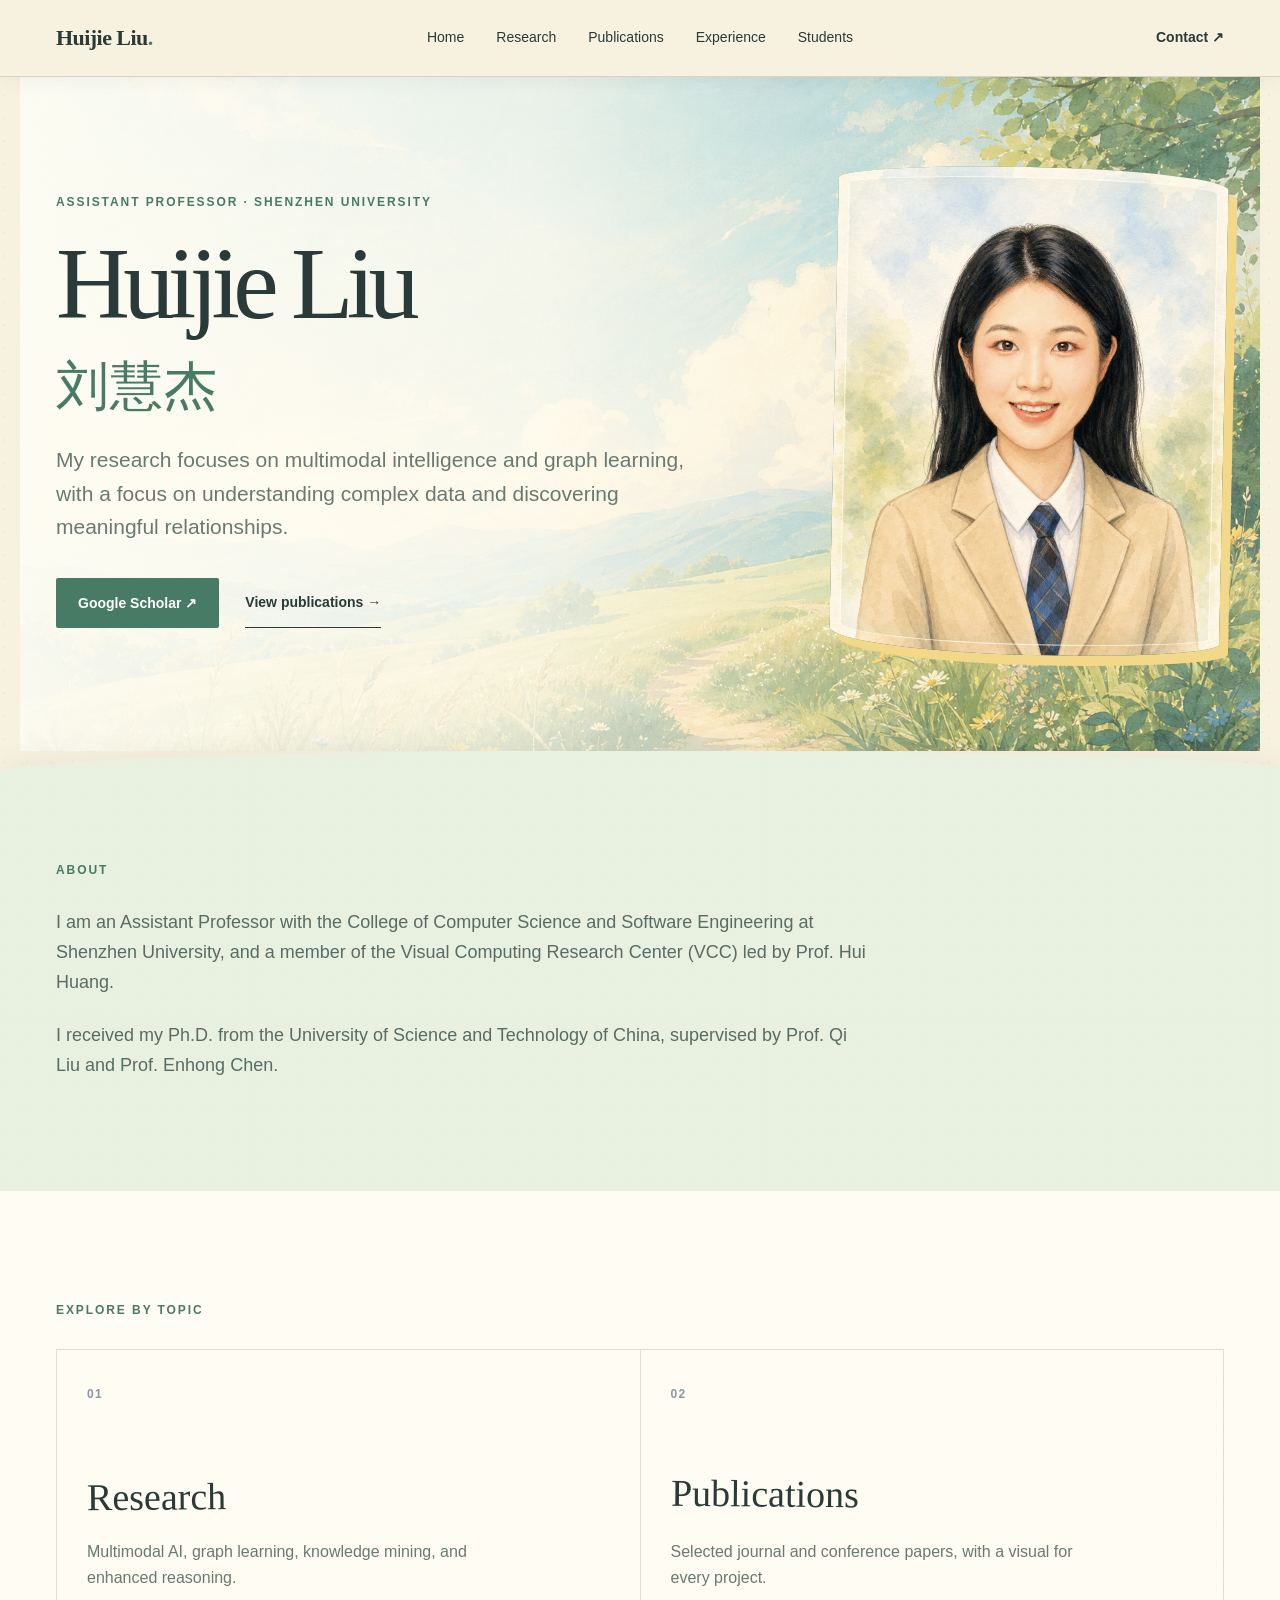
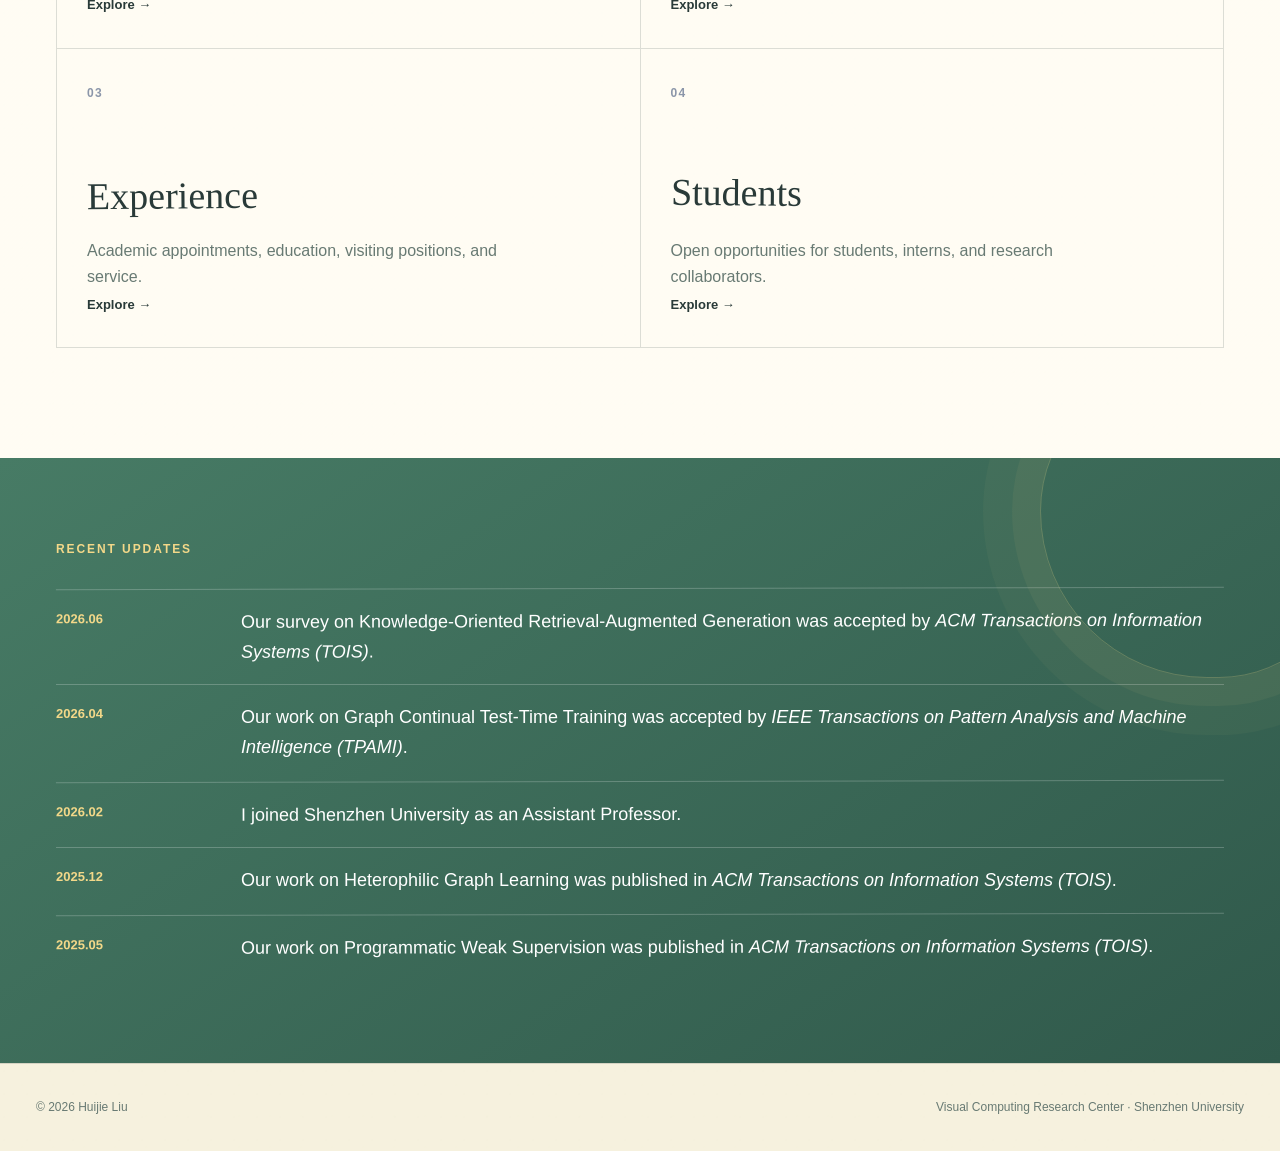
==== commit b22bd443: "Update academic homepage" ====
--- a/index.html
+++ b/index.html
@@ -1,302 +1 @@
-<!DOCTYPE html>
-<html lang="en">
-<head>
-  <meta charset="UTF-8" />
-  <meta name="viewport" content="width=device-width, initial-scale=1.0" />
-  <meta name="description" content="Huijie Liu, Assistant Professor at Shenzhen University. Research in data mining, graph neural networks, knowledge discovery, and multimodal AI." />
-  <title>Huijie Liu | Shenzhen University</title>
-  <style>
-    :root{
-      --bg:#f5f7fb;
-      --card:#ffffff;
-      --text:#1f2937;
-      --muted:#6b7280;
-      --line:#e5e7eb;
-      --blue:#1d4ed8;
-      --blue-soft:#eaf1ff;
-      --dark:#0f172a;
-      --green:#047857;
-      --shadow:0 14px 36px rgba(15,23,42,0.07);
-      --radius:18px;
-    }
-    *{box-sizing:border-box}
-    html{scroll-behavior:smooth}
-    body{
-      margin:0;
-      font-family:-apple-system,BlinkMacSystemFont,"Segoe UI","Helvetica Neue",Arial,sans-serif;
-      background:linear-gradient(180deg,#f8fbff 0%,var(--bg) 42%,#f7f8fb 100%);
-      color:var(--text);
-      line-height:1.68;
-      font-size:16px;
-    }
-    a{color:var(--blue);text-decoration:none}
-    a:hover{text-decoration:underline}
-    .topbar{
-      position:sticky;
-      top:0;
-      z-index:10;
-      background:rgba(255,255,255,0.92);
-      backdrop-filter:blur(10px);
-      border-bottom:1px solid var(--line);
-    }
-    .topbar-inner{
-      max-width:1120px;
-      margin:0 auto;
-      padding:13px 24px;
-      display:flex;
-      justify-content:space-between;
-      align-items:center;
-      gap:18px;
-    }
-    .brand{font-weight:800;font-size:19px;color:var(--dark);white-space:nowrap}
-    .nav{display:flex;gap:18px;font-size:14px;flex-wrap:wrap;justify-content:flex-end}
-    .nav a{color:#374151;font-weight:600}
-    .container{max-width:1120px;margin:0 auto;padding:34px 24px 48px}
-    .card{
-      background:var(--card);
-      border:1px solid var(--line);
-      border-radius:var(--radius);
-      padding:28px;
-      margin-bottom:24px;
-      box-shadow:var(--shadow);
-    }
-    .hero{
-      display:grid;
-      grid-template-columns:220px 1fr;
-      gap:34px;
-      align-items:center;
-      padding:34px;
-    }
-    .profile-img{
-      width:220px;
-      height:220px;
-      border-radius:50%;
-      object-fit:cover;
-      border:6px solid #eef2ff;
-      box-shadow:0 18px 36px rgba(30,64,175,0.12);
-    }
-    h1{margin:0;color:var(--dark);font-size:42px;letter-spacing:-0.03em;line-height:1.15}
-    h2{margin:0 0 16px;color:var(--dark);font-size:24px;letter-spacing:-0.01em}
-    h3{margin:18px 0 8px;color:var(--dark);font-size:18px}
-    .subtitle{font-size:20px;font-weight:700;margin-top:8px;color:#111827}
-    .affiliation{color:var(--muted);margin-top:4px;font-size:17px}
-    .meta{margin-top:14px;color:#374151}
-    .meta div{margin:4px 0}
-    .button-row{margin-top:18px;display:flex;gap:10px;flex-wrap:wrap}
-    .btn{
-      display:inline-flex;
-      align-items:center;
-      justify-content:center;
-      padding:9px 15px;
-      border-radius:999px;
-      font-size:14px;
-      font-weight:700;
-      border:1px solid transparent;
-    }
-    .btn-primary{background:var(--blue);color:#fff}
-    .btn-primary:hover{text-decoration:none;background:#1e40af}
-    .btn-secondary{background:var(--blue-soft);color:#1e40af;border-color:#dbeafe}
-    .btn-secondary:hover{text-decoration:none;background:#dbeafe}
-    .grid-2{display:grid;grid-template-columns:1fr 1fr;gap:18px}
-    .tag-row{display:flex;gap:8px;flex-wrap:wrap;margin-top:10px}
-    .tag{background:#f1f5f9;border:1px solid #e2e8f0;color:#334155;border-radius:999px;padding:5px 10px;font-size:13px;font-weight:650}
-    .news-list,.exp-list,.service-list{margin:0;padding-left:20px}
-    .news-list li,.exp-list li,.service-list li{margin:8px 0}
-    .pub-list{display:flex;flex-direction:column;gap:13px}
-    .pub-item{
-      background:#f8fafc;
-      border:1px solid #e5e7eb;
-      border-radius:14px;
-      padding:14px 16px;
-      font-size:15px;
-    }
-    .pub-title{font-weight:700;color:#111827}
-    .venue{font-style:italic;color:#374151}
-    .note{color:var(--green);font-weight:700}
-    .muted{color:var(--muted)}
-    .footer{text-align:center;color:var(--muted);font-size:14px;margin-top:36px}
-    @media(max-width:900px){
-      .topbar-inner{align-items:flex-start;flex-direction:column}
-      .nav{justify-content:flex-start;gap:12px}
-      .hero{grid-template-columns:1fr;text-align:center;padding:26px}
-      .profile-img{margin:auto;width:190px;height:190px}
-      .button-row{justify-content:center}
-      .grid-2{grid-template-columns:1fr}
-      h1{font-size:34px}
-    }
-  </style>
-</head>
-<body>
-  <header class="topbar">
-    <div class="topbar-inner">
-      <div class="brand">Huijie Liu</div>
-      <nav class="nav" aria-label="Main navigation">
-        <a href="#home">Home</a>
-        <a href="#research">Research</a>
-        <a href="#publications">Publications</a>
-        <a href="#experience">Experience</a>
-        <a href="#service">Service</a>
-        <a href="#students">Students</a>
-      </nav>
-    </div>
-  </header>
-
-  <main class="container">
-    <section id="home" class="card hero">
-      <img class="profile-img" src="profile.jpg" alt="Huijie Liu" />
-      <div>
-        <h1>Huijie Liu <span class="muted">刘慧杰</span></h1>
-        <div class="subtitle">Assistant Professor </div>
-        <div class="affiliation">College of Computer Science and Software Engineering, Shenzhen University</div>
-        <div class="meta">
-          <div>Visual Computing Research Center (VCC)</div>
-          <div>Email: <a href="mailto:huijieliu@szu.edu.cn">huijieliu@szu.edu.cn</a></div>
-        </div>
-        <div class="button-row">
-          <a class="btn btn-primary" href="https://scholar.google.com/citations?user=_59cKfAAAAAJ&hl=zh-CN" target="_blank" rel="noopener">Google Scholar</a>
-          <a class="btn btn-secondary" href="#publications">Selected Publications</a>
-          <a class="btn btn-secondary" href="#students">Join the Group</a>
-        </div>
-      </div>
-    </section>
-
-    <section class="card">
-      <h2>Biography</h2>
-      <p>
-        I am currently an Assistant Professor with the <b>College of Computer Science and Software Engineering</b>,
-        <b>Shenzhen University</b>, and a member of the <b>Visual Computing Research Center (VCC)</b> led by
-        <b>Prof. Hui Huang</b>. I received my Ph.D. degree from the University of Science and Technology of China,
-        supervised by <b>Prof. Qi Liu</b> and <b>Prof. Enhong Chen</b>.
-      </p>
-      <p>
-        My research interests lie in <b>data mining</b>, <b>graph neural networks</b>,
-        <b>technological knowledge mining</b>, and <b>multimodal large language models</b>. I am particularly interested in
-        developing graph-structured and large-model-enhanced methods for modeling complex relations, cross-modal
-        understanding, and real-world intelligent applications.
-      </p>
-    </section>
-
-    <section id="news" class="card">
-      <h2>News</h2>
-      <ul class="news-list">
-        <li><b>2026.06:</b> Our survey on Knowledge-Oriented Retrieval-Augmented Generation was accepted by <i>ACM Transactions on Information Systems(TOIS)</i>.</li>      
-        <li><b>2026.04:</b> Our work on Graph Continual Test-Time Training was accepted by <i>IEEE Transactions on Pattern Analysis and Machine Intelligence(TPAMI)</i>.</li>    
-        <li><b>2026.02:</b> I joined Shenzhen University as an Assistant Professor.</li>
-        <li><b>2025.12:</b> Our work on Heterophilic Graph Learning was published in <i>ACM Transactions on Information Systems(TOIS)</i>.</li>
-        <li><b>2025.05:</b> Our work on Programmatic Weak Supervision was published in <i>ACM Transactions on Information Systems(TOIS)</i>.</li>
-      </ul>
-    </section>
-
-    <section id="experience" class="card">
-      <h2>Academic Experience</h2>
-      <ul class="exp-list">
-        <li><b>Feb. 2026 – Present:</b> Assistant Professor, College of Computer Science and Software Engineering, Shenzhen University.</li>
-        <li><b>Sep. 2019 – Nov. 2025:</b> Ph.D. in Computer Science and Technology (Data Science), University of Science and Technology of China.</li>
-        <li><b>Feb. 2025 – Oct. 2025:</b> Visiting Scholar, Tsinghua Shenzhen International Graduate School.</li>
-        <li><b>Jul. 2024 – Jan. 2025:</b> Visiting Scholar, Information Hub, Hong Kong University of Science and Technology (Guangzhou).</li>
-        <li><b>Oct. 2021 – Mar. 2022:</b> Research Intern, Huawei Cloud BU.</li>
-        <li><b>Sep. 2015 – Jul. 2019:</b> B.S. in Statistics, University of Science and Technology of China.</li>
-      </ul>
-    </section>
-    
-    <section id="research" class="card">
-      <h2>Research Interests</h2>
-      <div class="grid-2">
-        <div>
-          <h3>Graph Learning and Data Mining</h3>
-          <p class="muted">Graph neural networks, heterophilic graph learning, graph representation learning, and knowledge discovery.</p>
-        </div>
-        <div>
-          <h3>Technological Knowledge Mining</h3>
-          <p class="muted">Technology flow forecasting, patent mining, knowledge combination prediction, and innovation relation modeling.</p>
-        </div>
-        <div>
-          <h3>Multimodal and Visual Understanding</h3>
-          <p class="muted">Multimodal fusion, visual reasoning, weak supervision, and multimodal large language models.</p>
-        </div>
-        <div>
-          <h3>Large-Model-Enhanced Reasoning</h3>
-          <p class="muted">LLM-enhanced representation, and interpretable AI for complex data.</p>
-        </div>
-      </div>
-      <div class="tag-row">
-        <span class="tag">Data Mining</span>
-        <span class="tag">Graph Neural Networks</span>
-        <span class="tag">Knowledge Discovery</span>
-        <span class="tag">Multimodal LLM</span>
-      </div>
-    </section>
-    
-    <section id="publications" class="card">
-      <h2>Selected Publications</h2>
-      <div class="pub-list">
-        <div class="pub-item">
-          <div class="pub-title">Global Structure-aware and Feature-augmented Graph Neural Network for Heterophilic Graphs.</div>
-          <div><b>Huijie Liu</b>, Shulan Ruan, Qi Liu, Mingyue Cheng, Zhenya Huang, Yu Liu, Enhong Chen, You He.</div>
-          <div class="venue">ACM Transactions on Information Systems, 2025.</div>
-        </div>
-        <div class="pub-item">
-          <div class="pub-title">Multi-view Heterogeneous HyperGNN for Heterophilic Knowledge Combination Prediction.</div>
-          <div><b>Huijie Liu</b>, Shulan Ruan, Han Wu, Zhenya Huang, Defu Lian, Qi Liu, Enhong Chen.</div>
-          <div class="venue">IEEE Transactions on Big Data, 2025.</div>
-        </div>
-        <div class="pub-item">
-          <div class="pub-title">A hierarchical interactive multi-channel graph neural network for technological knowledge flow forecasting.</div>
-          <div><b>Huijie Liu</b>, Han Wu, Le Zhang, Runlong Yu, Ye Liu, Chunli Liu, Minglei Li, Qi Liu, Enhong Chen.</div>
-          <div class="venue">Knowledge and Information Systems, 2022.</div>
-        </div>
-        <div class="pub-item">
-          <div class="pub-title">Technological Knowledge Flow Forecasting through A Hierarchical Interactive Graph Neural Networks.</div>
-          <div><b>Huijie Liu</b>, Han Wu, Le Zhang, Runlong Yu, Ye Liu, Chunli Liu, Qi Liu, Enhong Chen.</div>
-          <div class="venue">IEEE International Conference on Data Mining (ICDM), 2021. <span class="note">Best-Ranked Paper</span>.</div>
-        </div>
-        <div class="pub-item">
-          <div class="pub-title">CPWS: Confident Programmatic Weak Supervision for High-Quality Data Labeling.</div>
-          <div>Shulan Ruan, <b>Huijie Liu</b>*, Zhao Chen, et al.</div>
-          <div class="venue">ACM Transactions on Information Systems, 2025.</div>
-        </div>
-        <div class="pub-item">
-          <div class="pub-title">Continual Test-Time Training on Graphs Via Adaptive Prompts Integration.</div>
-          <div>Qianyi Cai, Ziyue Qiao, Rui Cai, <b>Huijie Liu</b>, Junyi Li, Xiao Luo, Hui Xiong.</div>
-          <div class="venue">IEEE Transactions on Pattern Analysis and Machine Intelligence, 2026.</div>
-        </div>
-        <div class="pub-item">
-          <div class="pub-title">Caption Matters: A New Perspective for Knowledge-based Visual Question Answering.</div>
-          <div>Bin Feng, Shulan Ruan, Likang Wu, <b>Huijie Liu</b>, et al.</div>
-          <div class="venue">Knowledge and Information Systems, 2024.</div>
-        </div>
-        <div class="pub-item">
-          <div class="pub-title">SentiFormer: Metadata Enhanced Transformer for Image Sentiment Analysis.</div>
-          <div>Bin Feng, Shulan Ruan, Mingzheng Yang, Dongxuan Han, <b>Huijie Liu</b>, et al.</div>
-          <div class="venue">ICASSP, 2025.</div>
-        </div>
-        <div class="pub-item">
-          <div class="pub-title">EduYOLO: A Classroom Behavior Recognition Framework Based on High-Resolution Feature Attention Fusion.</div>
-          <div>Jun Yu, Shengzhao Li, <b>Huijie Liu</b>, Qi Liu, Chang Tan, Zhiyuan Cheng, Jinze Wu.</div>
-          <div class="venue">Expert Systems with Applications, 2026.</div>
-        </div>
-      </div>
-    </section>
-
-    <section id="service" class="card">
-      <h2>Academic Service</h2>
-      <ul class="service-list">
-        <li>Reviewer / Program Committee Member for TPAMI, ICLR, TMC, AAAI, ACM MM, SCIS, et al.</li>
-      </ul>
-    </section>
-
-    <section id="students" class="card">
-      <h2>Students</h2>
-      <p>
-        I am looking for highly motivated master's students and undergraduate research interns interested in
-        <b>data mining</b>, <b>graph neural networks</b>, <b>multimodal learning</b>, and <b>large language models</b>.
-        Students with strong interests in research, solid programming skills, and enthusiasm for publishing high-quality papers are welcome to contact me by email.
-      </p>
-    </section>
-
-    <footer class="footer">
-      © 2026 Huijie Liu. Last updated: June 2026.
-    </footer>
-  </main>
-</body>
-</html>
+<!DOCTYPE html><html lang="en"><head><meta charSet="utf-8"/><meta name="viewport" content="width=device-width, initial-scale=1"/><link rel="preload" href="/liuhuijie-illustrated.png" as="image"/><link rel="stylesheet" href="/_next/static/chunks/01gqzxj_3n2r4.css" data-precedence="next"/><link rel="preload" as="script" fetchPriority="low" href="/_next/static/chunks/07i6tefl8w~c..js"/><script src="/_next/static/chunks/01i_en06-a_gb.js" async=""></script><script src="/_next/static/chunks/13je0jha5i6.b.js" async=""></script><script src="/_next/static/chunks/turbopack-0..947tngq6bf.js" async=""></script><script src="/_next/static/chunks/0typu5mmra_zv.js" async=""></script><title>Huijie Liu | Shenzhen University</title><meta name="description" content="Huijie Liu, Assistant Professor at Shenzhen University. Research in multimodal AI, graph neural networks, data mining, and knowledge discovery."/><link rel="shortcut icon" href="/favicon.svg"/><link rel="icon" href="/favicon.svg"/><script src="/_next/static/chunks/03~yq9q893hmn.js" noModule=""></script></head><body><div hidden=""><!--$--><!--/$--></div><header class="nav-shell"><nav class="nav-wrap" aria-label="Main navigation"><a class="wordmark" href="/">Huijie Liu<span>.</span></a><div class="nav-links"><a href="/">Home</a><a href="/research">Research</a><a href="/publications">Publications</a><a href="/experience">Experience</a><a href="/students">Students</a></div><a class="contact-link" href="mailto:huijieliu@szu.edu.cn">Contact ↗</a></nav></header><main><section class="hero"><div class="hero-copy"><p class="eyebrow">Assistant Professor · Shenzhen University</p><h1>Huijie Liu<br/><span>刘慧杰</span></h1><p class="hero-lead">My research focuses on multimodal intelligence and graph learning, with a focus on understanding complex data and discovering meaningful relationships.</p><div class="hero-actions"><a class="button primary" href="https://scholar.google.com/citations?user=_59cKfAAAAAJ&amp;hl=zh-CN" target="_blank" rel="noreferrer">Google Scholar ↗</a><a class="button text-button" href="/publications">View publications →</a></div></div><div class="portrait-wrap" aria-label="Huijie Liu"><div class="portrait-card"><img class="profile-photo" src="/liuhuijie-illustrated.png" alt="Illustrated portrait of Huijie Liu"/></div></div></section><section class="intro section-pad"><p class="section-label">About</p><div class="intro-grid intro-grid-single"><div class="prose"><p>I am an Assistant Professor with the College of Computer Science and Software Engineering at Shenzhen University, and a member of the Visual Computing Research Center (VCC) led by Prof. Hui Huang.</p><p>I received my Ph.D. from the University of Science and Technology of China, supervised by Prof. Qi Liu and Prof. Enhong Chen.</p></div></div></section><section class="topic-section section-pad"><p class="section-label">Explore by topic</p><div class="topic-grid"><a class="topic-link" href="/research"><span>01</span><h2>Research</h2><p>Multimodal AI, graph learning, knowledge mining, and enhanced reasoning.</p><b>Explore →</b></a><a class="topic-link" href="/publications"><span>02</span><h2>Publications</h2><p>Selected journal and conference papers, with a visual for every project.</p><b>Explore →</b></a><a class="topic-link" href="/experience"><span>03</span><h2>Experience</h2><p>Academic appointments, education, visiting positions, and service.</p><b>Explore →</b></a><a class="topic-link" href="/students"><span>04</span><h2>Students</h2><p>Open opportunities for students, interns, and research collaborators.</p><b>Explore →</b></a></div></section><section class="news-strip"><p class="section-label">Recent updates</p><div class="news-row"><time>2026.06</time><p>Our survey on Knowledge-Oriented Retrieval-Augmented Generation was accepted by <em>ACM Transactions on Information Systems (TOIS)</em>.</p></div><div class="news-row"><time>2026.04</time><p>Our work on Graph Continual Test-Time Training was accepted by <em>IEEE Transactions on Pattern Analysis and Machine Intelligence (TPAMI)</em>.</p></div><div class="news-row"><time>2026.02</time><p>I joined Shenzhen University as an Assistant Professor.</p></div><div class="news-row"><time>2025.12</time><p>Our work on Heterophilic Graph Learning was published in <em>ACM Transactions on Information Systems (TOIS)</em>.</p></div><div class="news-row"><time>2025.05</time><p>Our work on Programmatic Weak Supervision was published in <em>ACM Transactions on Information Systems (TOIS)</em>.</p></div></section></main><footer><p>© 2026 Huijie Liu</p><p>Visual Computing Research Center · Shenzhen University</p></footer><!--$--><!--/$--><script src="/_next/static/chunks/07i6tefl8w~c..js" id="_R_" async=""></script><script>(self.__next_f=self.__next_f||[]).push([0])</script><script>self.__next_f.push([1,"1:\"$Sreact.fragment\"\n2:I[22378,[\"/_next/static/chunks/0typu5mmra_zv.js\"],\"default\"]\n3:I[99582,[\"/_next/static/chunks/0typu5mmra_zv.js\"],\"default\"]\nf:I[95394,[\"/_next/static/chunks/0typu5mmra_zv.js\"],\"default\",1]\n:HL[\"/_next/static/chunks/01gqzxj_3n2r4.css\",\"style\"]\n:HL[\"/liuhuijie-illustrated.png\",\"image\"]\n"])</script><script>self.__next_f.push([1,"0:{\"P\":null,\"c\":[\"\",\"\"],\"q\":\"\",\"i\":false,\"f\":[[[\"\",{\"children\":[\"__PAGE__\",{}]},\"$undefined\",\"$undefined\",16],[[\"$\",\"$1\",\"c\",{\"children\":[[[\"$\",\"link\",\"0\",{\"rel\":\"stylesheet\",\"href\":\"/_next/static/chunks/01gqzxj_3n2r4.css\",\"precedence\":\"next\",\"crossOrigin\":\"$undefined\",\"nonce\":\"$undefined\"}],[\"$\",\"script\",\"script-0\",{\"src\":\"/_next/static/chunks/0typu5mmra_zv.js\",\"async\":true,\"nonce\":\"$undefined\"}]],[\"$\",\"html\",null,{\"lang\":\"en\",\"children\":[\"$\",\"body\",null,{\"children\":[\"$\",\"$L2\",null,{\"parallelRouterKey\":\"children\",\"error\":\"$undefined\",\"errorStyles\":\"$undefined\",\"errorScripts\":\"$undefined\",\"template\":[\"$\",\"$L3\",null,{}],\"templateStyles\":\"$undefined\",\"templateScripts\":\"$undefined\",\"notFound\":[[[\"$\",\"title\",null,{\"children\":\"404: This page could not be found.\"}],[\"$\",\"div\",null,{\"style\":{\"fontFamily\":\"system-ui,\\\"Segoe UI\\\",Roboto,Helvetica,Arial,sans-serif,\\\"Apple Color Emoji\\\",\\\"Segoe UI Emoji\\\"\",\"height\":\"100vh\",\"textAlign\":\"center\",\"display\":\"flex\",\"flexDirection\":\"column\",\"alignItems\":\"center\",\"justifyContent\":\"center\"},\"children\":[\"$\",\"div\",null,{\"children\":[[\"$\",\"style\",null,{\"dangerouslySetInnerHTML\":{\"__html\":\"body{color:#000;background:#fff;margin:0}.next-error-h1{border-right:1px solid rgba(0,0,0,.3)}@media (prefers-color-scheme:dark){body{color:#fff;background:#000}.next-error-h1{border-right:1px solid rgba(255,255,255,.3)}}\"}}],[\"$\",\"h1\",null,{\"className\":\"next-error-h1\",\"style\":{\"display\":\"inline-block\",\"margin\":\"0 20px 0 0\",\"padding\":\"0 23px 0 0\",\"fontSize\":24,\"fontWeight\":500,\"verticalAlign\":\"top\",\"lineHeight\":\"49px\"},\"children\":404}],[\"$\",\"div\",null,{\"style\":{\"display\":\"inline-block\"},\"children\":[\"$\",\"h2\",null,{\"style\":{\"fontSize\":14,\"fontWeight\":400,\"lineHeight\":\"49px\",\"margin\":0},\"children\":\"This page could not be found.\"}]}]]}]}]],[]],\"forbidden\":\"$undefined\",\"unauthorized\":\"$undefined\"}]}]}]]}],{\"children\":[[\"$\",\"$1\",\"c\",{\"children\":[[[\"$\",\"header\",null,{\"className\":\"nav-shell\",\"children\":[\"$\",\"nav\",null,{\"className\":\"nav-wrap\",\"aria-label\":\"Main navigation\",\"children\":[[\"$\",\"a\",null,{\"className\":\"wordmark\",\"href\":\"/\",\"children\":[\"Huijie Liu\",[\"$\",\"span\",null,{\"children\":\".\"}]]}],[\"$\",\"div\",null,{\"className\":\"nav-links\",\"children\":[[\"$\",\"a\",null,{\"href\":\"/\",\"children\":\"Home\"}],[\"$\",\"a\",null,{\"href\":\"/research\",\"children\":\"Research\"}],[\"$\",\"a\",null,{\"href\":\"/publications\",\"children\":\"Publications\"}],[\"$\",\"a\",null,{\"href\":\"/experience\",\"children\":\"Experience\"}],[\"$\",\"a\",null,{\"href\":\"/students\",\"children\":\"Students\"}]]}],[\"$\",\"a\",null,{\"className\":\"contact-link\",\"href\":\"mailto:huijieliu@szu.edu.cn\",\"children\":\"Contact ↗\"}]]}]}],[\"$\",\"main\",null,{\"children\":[[\"$\",\"section\",null,{\"className\":\"hero\",\"children\":[[\"$\",\"div\",null,{\"className\":\"hero-copy\",\"children\":[[\"$\",\"p\",null,{\"className\":\"eyebrow\",\"children\":\"Assistant Professor · Shenzhen University\"}],[\"$\",\"h1\",null,{\"children\":[\"Huijie Liu\",[\"$\",\"br\",null,{}],[\"$\",\"span\",null,{\"children\":\"刘慧杰\"}]]}],[\"$\",\"p\",null,{\"className\":\"hero-lead\",\"children\":\"My research focuses on multimodal intelligence and graph learning, with a focus on understanding complex data and discovering meaningful relationships.\"}],[\"$\",\"div\",null,{\"className\":\"hero-actions\",\"children\":[[\"$\",\"a\",null,{\"className\":\"button primary\",\"href\":\"https://scholar.google.com/citations?user=_59cKfAAAAAJ\u0026hl=zh-CN\",\"target\":\"_blank\",\"rel\":\"noreferrer\",\"children\":\"Google Scholar ↗\"}],[\"$\",\"a\",null,{\"className\":\"button text-button\",\"href\":\"/publications\",\"children\":\"View publications →\"}]]}]]}],[\"$\",\"div\",null,{\"className\":\"portrait-wrap\",\"aria-label\":\"Huijie Liu\",\"children\":[\"$\",\"div\",null,{\"className\":\"portrait-card\",\"children\":[\"$\",\"img\",null,{\"className\":\"profile-photo\",\"src\":\"/liuhuijie-illustrated.png\",\"alt\":\"Illustrated portrait of Huijie Liu\"}]}]}]]}],[\"$\",\"section\",null,{\"className\":\"intro section-pad\",\"children\":[[\"$\",\"p\",null,{\"className\":\"section-label\",\"children\":\"About\"}],[\"$\",\"div\",null,{\"className\":\"intro-grid intro-grid-single\",\"children\":[\"$\",\"div\",null,{\"className\":\"prose\",\"children\":[[\"$\",\"p\",null,{\"children\":\"I am an Assistant Professor with the College of Computer Science and Software Engineering at Shenzhen University, and a member of the Visual Computing Research Center (VCC) led by Prof. Hui Huang.\"}],[\"$\",\"p\",null,{\"children\":\"I received my Ph.D. from the University of Science and Technology of China, supervised by Prof. Qi Liu and Prof. Enhong Chen.\"}]]}]}]]}],[\"$\",\"section\",null,{\"className\":\"topic-section section-pad\",\"children\":[[\"$\",\"p\",null,{\"className\":\"section-label\",\"children\":\"Explore by topic\"}],[\"$\",\"div\",null,{\"className\":\"topic-grid\",\"children\":[[\"$\",\"a\",\"Research\",{\"className\":\"topic-link\",\"href\":\"/research\",\"children\":[\"$L4\",\"$L5\",\"$L6\",\"$L7\"]}],\"$L8\",\"$L9\",\"$La\"]}]]}],\"$Lb\"]}],\"$Lc\"],null,\"$Ld\"]}],{},null,false,null]},null,false,null],\"$Le\",false]],\"m\":\"$undefined\",\"G\":[\"$f\",[\"$L10\"]],\"S\":true,\"h\":null,\"s\":\"$undefined\",\"l\":\"$undefined\",\"p\":\"$undefined\",\"d\":\"$undefined\",\"b\":\"VdD6MZ48Byiz5WgbvrGp6\"}\n"])</script><script>self.__next_f.push([1,"11:I[25326,[\"/_next/static/chunks/0typu5mmra_zv.js\"],\"OutletBoundary\"]\n12:\"$Sreact.suspense\"\n14:I[25326,[\"/_next/static/chunks/0typu5mmra_zv.js\"],\"ViewportBoundary\"]\n16:I[25326,[\"/_next/static/chunks/0typu5mmra_zv.js\"],\"MetadataBoundary\"]\n4:[\"$\",\"span\",null,{\"children\":\"01\"}]\n5:[\"$\",\"h2\",null,{\"children\":\"Research\"}]\n6:[\"$\",\"p\",null,{\"children\":\"Multimodal AI, graph learning, knowledge mining, and enhanced reasoning.\"}]\n7:[\"$\",\"b\",null,{\"children\":\"Explore →\"}]\n8:[\"$\",\"a\",\"Publications\",{\"className\":\"topic-link\",\"href\":\"/publications\",\"children\":[[\"$\",\"span\",null,{\"children\":\"02\"}],[\"$\",\"h2\",null,{\"children\":\"Publications\"}],[\"$\",\"p\",null,{\"children\":\"Selected journal and conference papers, with a visual for every project.\"}],[\"$\",\"b\",null,{\"children\":\"Explore →\"}]]}]\n9:[\"$\",\"a\",\"Experience\",{\"className\":\"topic-link\",\"href\":\"/experience\",\"children\":[[\"$\",\"span\",null,{\"children\":\"03\"}],[\"$\",\"h2\",null,{\"children\":\"Experience\"}],[\"$\",\"p\",null,{\"children\":\"Academic appointments, education, visiting positions, and service.\"}],[\"$\",\"b\",null,{\"children\":\"Explore →\"}]]}]\na:[\"$\",\"a\",\"Students\",{\"className\":\"topic-link\",\"href\":\"/students\",\"children\":[[\"$\",\"span\",null,{\"children\":\"04\"}],[\"$\",\"h2\",null,{\"children\":\"Students\"}],[\"$\",\"p\",null,{\"children\":\"Open opportunities for students, interns, and research collaborators.\"}],[\"$\",\"b\",null,{\"children\":\"Explore →\"}]]}]\n"])</script><script>self.__next_f.push([1,"b:[\"$\",\"section\",null,{\"className\":\"news-strip\",\"children\":[[\"$\",\"p\",null,{\"className\":\"section-label\",\"children\":\"Recent updates\"}],[\"$\",\"div\",null,{\"className\":\"news-row\",\"children\":[[\"$\",\"time\",null,{\"children\":\"2026.06\"}],[\"$\",\"p\",null,{\"children\":[\"Our survey on Knowledge-Oriented Retrieval-Augmented Generation was accepted by \",[\"$\",\"em\",null,{\"children\":\"ACM Transactions on Information Systems (TOIS)\"}],\".\"]}]]}],[\"$\",\"div\",null,{\"className\":\"news-row\",\"children\":[[\"$\",\"time\",null,{\"children\":\"2026.04\"}],[\"$\",\"p\",null,{\"children\":[\"Our work on Graph Continual Test-Time Training was accepted by \",[\"$\",\"em\",null,{\"children\":\"IEEE Transactions on Pattern Analysis and Machine Intelligence (TPAMI)\"}],\".\"]}]]}],[\"$\",\"div\",null,{\"className\":\"news-row\",\"children\":[[\"$\",\"time\",null,{\"children\":\"2026.02\"}],[\"$\",\"p\",null,{\"children\":\"I joined Shenzhen University as an Assistant Professor.\"}]]}],[\"$\",\"div\",null,{\"className\":\"news-row\",\"children\":[[\"$\",\"time\",null,{\"children\":\"2025.12\"}],[\"$\",\"p\",null,{\"children\":[\"Our work on Heterophilic Graph Learning was published in \",[\"$\",\"em\",null,{\"children\":\"ACM Transactions on Information Systems (TOIS)\"}],\".\"]}]]}],[\"$\",\"div\",null,{\"className\":\"news-row\",\"children\":[[\"$\",\"time\",null,{\"children\":\"2025.05\"}],[\"$\",\"p\",null,{\"children\":[\"Our work on Programmatic Weak Supervision was published in \",[\"$\",\"em\",null,{\"children\":\"ACM Transactions on Information Systems (TOIS)\"}],\".\"]}]]}]]}]\n"])</script><script>self.__next_f.push([1,"c:[\"$\",\"footer\",null,{\"children\":[[\"$\",\"p\",null,{\"children\":\"© 2026 Huijie Liu\"}],[\"$\",\"p\",null,{\"children\":\"Visual Computing Research Center · Shenzhen University\"}]]}]\nd:[\"$\",\"$L11\",null,{\"children\":[\"$\",\"$12\",null,{\"name\":\"Next.MetadataOutlet\",\"children\":\"$@13\"}]}]\ne:[\"$\",\"$1\",\"h\",{\"children\":[null,[\"$\",\"$L14\",null,{\"children\":\"$L15\"}],[\"$\",\"div\",null,{\"hidden\":true,\"children\":[\"$\",\"$L16\",null,{\"children\":[\"$\",\"$12\",null,{\"name\":\"Next.Metadata\",\"children\":\"$L17\"}]}]}],null]}]\n10:[\"$\",\"link\",\"0\",{\"rel\":\"stylesheet\",\"href\":\"/_next/static/chunks/01gqzxj_3n2r4.css\",\"precedence\":\"next\",\"crossOrigin\":\"$undefined\",\"nonce\":\"$undefined\"}]\n"])</script><script>self.__next_f.push([1,"15:[[\"$\",\"meta\",\"0\",{\"charSet\":\"utf-8\"}],[\"$\",\"meta\",\"1\",{\"name\":\"viewport\",\"content\":\"width=device-width, initial-scale=1\"}]]\n"])</script><script>self.__next_f.push([1,"18:I[20676,[\"/_next/static/chunks/0typu5mmra_zv.js\"],\"IconMark\"]\n13:null\n17:[[\"$\",\"title\",\"0\",{\"children\":\"Huijie Liu | Shenzhen University\"}],[\"$\",\"meta\",\"1\",{\"name\":\"description\",\"content\":\"Huijie Liu, Assistant Professor at Shenzhen University. Research in multimodal AI, graph neural networks, data mining, and knowledge discovery.\"}],[\"$\",\"link\",\"2\",{\"rel\":\"shortcut icon\",\"href\":\"/favicon.svg\"}],[\"$\",\"link\",\"3\",{\"rel\":\"icon\",\"href\":\"/favicon.svg\"}],[\"$\",\"$L18\",\"4\",{}]]\n"])</script></body></html>
--- a/_next/static/chunks/01gqzxj_3n2r4.css
+++ b/_next/static/chunks/01gqzxj_3n2r4.css
@@ -0,0 +1 @@
+@layer theme{:root,:host{--font-sans:ui-sans-serif, system-ui, sans-serif, "Apple Color Emoji", "Segoe UI Emoji", "Segoe UI Symbol", "Noto Color Emoji";--font-mono:ui-monospace, SFMono-Regular, Menlo, Monaco, Consolas, "Liberation Mono", "Courier New", monospace;--spacing:.25rem;--default-font-family:var(--font-sans);--default-mono-font-family:var(--font-mono)}}@layer base{*,:after,:before,::backdrop{box-sizing:border-box;border:0 solid;margin:0;padding:0}::file-selector-button{box-sizing:border-box;border:0 solid;margin:0;padding:0}html,:host{-webkit-text-size-adjust:100%;tab-size:4;line-height:1.5;font-family:var(--default-font-family,ui-sans-serif, system-ui, sans-serif, "Apple Color Emoji", "Segoe UI Emoji", "Segoe UI Symbol", "Noto Color Emoji");font-feature-settings:var(--default-font-feature-settings,normal);font-variation-settings:var(--default-font-variation-settings,normal);-webkit-tap-highlight-color:transparent}hr{height:0;color:inherit;border-top-width:1px}abbr:where([title]){-webkit-text-decoration:underline dotted;text-decoration:underline dotted}h1,h2,h3,h4,h5,h6{font-size:inherit;font-weight:inherit}a{color:inherit;-webkit-text-decoration:inherit;-webkit-text-decoration:inherit;-webkit-text-decoration:inherit;-webkit-text-decoration:inherit;text-decoration:inherit}b,strong{font-weight:bolder}code,kbd,samp,pre{font-family:var(--default-mono-font-family,ui-monospace, SFMono-Regular, Menlo, Monaco, Consolas, "Liberation Mono", "Courier New", monospace);font-feature-settings:var(--default-mono-font-feature-settings,normal);font-variation-settings:var(--default-mono-font-variation-settings,normal);font-size:1em}small{font-size:80%}sub,sup{vertical-align:baseline;font-size:75%;line-height:0;position:relative}sub{bottom:-.25em}sup{top:-.5em}table{text-indent:0;border-color:inherit;border-collapse:collapse}:-moz-focusring{outline:auto}progress{vertical-align:baseline}summary{display:list-item}ol,ul,menu{list-style:none}img,svg,video,canvas,audio,iframe,embed,object{vertical-align:middle;display:block}img,video{max-width:100%;height:auto}button,input,select,optgroup,textarea{font:inherit;font-feature-settings:inherit;font-variation-settings:inherit;letter-spacing:inherit;color:inherit;opacity:1;background-color:#0000;border-radius:0}::file-selector-button{font:inherit;font-feature-settings:inherit;font-variation-settings:inherit;letter-spacing:inherit;color:inherit;opacity:1;background-color:#0000;border-radius:0}:where(select:is([multiple],[size])) optgroup{font-weight:bolder}:where(select:is([multiple],[size])) optgroup option{padding-inline-start:20px}::file-selector-button{margin-inline-end:4px}::placeholder{opacity:1}@supports (not ((-webkit-appearance:-apple-pay-button))) or (contain-intrinsic-size:1px){::placeholder{color:currentColor}@supports (color:color-mix(in lab, red, red)){::placeholder{color:color-mix(in oklab, currentcolor 50%, transparent)}}}textarea{resize:vertical}::-webkit-search-decoration{-webkit-appearance:none}::-webkit-date-and-time-value{min-height:1lh;text-align:inherit}::-webkit-datetime-edit{display:inline-flex}::-webkit-datetime-edit-fields-wrapper{padding:0}::-webkit-datetime-edit{padding-block:0}::-webkit-datetime-edit-year-field{padding-block:0}::-webkit-datetime-edit-month-field{padding-block:0}::-webkit-datetime-edit-day-field{padding-block:0}::-webkit-datetime-edit-hour-field{padding-block:0}::-webkit-datetime-edit-minute-field{padding-block:0}::-webkit-datetime-edit-second-field{padding-block:0}::-webkit-datetime-edit-millisecond-field{padding-block:0}::-webkit-datetime-edit-meridiem-field{padding-block:0}::-webkit-calendar-picker-indicator{line-height:1}:-moz-ui-invalid{box-shadow:none}button,input:where([type=button],[type=reset],[type=submit]){appearance:button}::file-selector-button{appearance:button}::-webkit-inner-spin-button{height:auto}::-webkit-outer-spin-button{height:auto}[hidden]:where(:not([hidden=until-found])){display:none!important}}@layer components;@layer utilities{.relative{position:relative}.start{inset-inline-start:var(--spacing)}.table{display:table}}:root{--ink:#293a38;--muted:#687a73;--paper:#f7f2df;--cream:#e8f0df;--white:#fffdf4;--green:#477b65;--lime:#f3d889;--line:#293a3829}*{box-sizing:border-box}html{scroll-behavior:smooth}body{background-color:var(--paper);color:var(--ink);background-image:radial-gradient(circle at 18% 14%,#477b650d 0 1px,#0000 1.5px),radial-gradient(circle at 72% 62%,#8d65380a 0 1px,#0000 1.5px);background-size:23px 23px,31px 31px;margin:0;font-family:Arial,Helvetica Neue,sans-serif;font-size:16px;line-height:1.65}a{color:inherit;text-decoration:none}.nav-shell{z-index:10;border-bottom:1px solid var(--line);-webkit-backdrop-filter:blur(18px);backdrop-filter:blur(18px);background:#f7f2dfe6;position:sticky;top:0;box-shadow:0 3px 18px #293a380f}.nav-wrap{grid-template-columns:1fr auto 1fr;align-items:center;gap:40px;max-width:1240px;height:76px;margin:auto;padding:0 36px;display:grid}.wordmark{letter-spacing:-.025em;font-family:Georgia,Times New Roman,serif;font-size:22px;font-weight:700}.wordmark span{color:var(--green)}.nav-links{gap:32px;font-size:14px;display:flex}.nav-links a,.contact-link{transition:opacity .2s}.nav-links a{position:relative}.nav-links a:after{content:"";background:var(--green);transform-origin:0;height:2px;transition:transform .2s;position:absolute;bottom:-7px;left:8%;right:8%;transform:scaleX(0)rotate(-1deg)}.nav-links a:hover:after{transform:scaleX(1)rotate(-1deg)}.nav-links a:hover,.contact-link:hover{opacity:.55}.contact-link{justify-self:end;font-size:14px;font-weight:700}.hero{isolation:isolate;grid-template-columns:1.2fr .8fr;align-items:center;gap:70px;max-width:1240px;min-height:670px;margin:auto;padding:90px 36px 96px;display:grid;position:relative;overflow:hidden}.hero:before,.page-hero:before{content:"";z-index:-2;background:linear-gradient(90deg,#fffdf4f2 0%,#fffdf4bf 42%,#fffdf41f 76%),url(/storybook-landscape.png) 50%/cover no-repeat;position:absolute;inset:0}.hero-copy,.portrait-wrap{z-index:1;position:relative}.page-hero{isolation:isolate;border-bottom:1px solid var(--line);flex-direction:column;justify-content:flex-end;min-height:510px;padding:100px max(36px,50vw - 584px) 90px;display:flex;position:relative;overflow:hidden}.page-hero:before{background:linear-gradient(90deg,#fffdf4f0 0%,#fffdf4ad 48%,#fffdf424 82%),url(/storybook-landscape.png) 50% 58%/cover no-repeat}.page-hero:after{content:"";border-top:2px solid #293a3838;border-radius:50%;width:110px;height:52px;position:absolute;top:16%;right:4%;transform:rotate(-8deg)}.page-hero h1{margin-bottom:28px;font-size:clamp(70px,9vw,120px)}.page-hero>p:last-child{max-width:620px;color:var(--muted);margin:0;font-size:20px}.publications-hero .section-label{letter-spacing:-.045em;text-transform:none;margin-bottom:28px;font-family:Georgia,Times New Roman,serif;font-size:clamp(44px,6vw,76px);font-weight:400;line-height:1}.publications-hero h1{letter-spacing:-.025em;font-size:clamp(26px,3vw,38px);line-height:1.05}.publications-hero h1 span{color:var(--ink);font-size:1em}.eyebrow,.section-label{color:var(--green);letter-spacing:.16em;text-transform:uppercase;margin:0 0 28px;font-size:12px;font-weight:800}h1,h2,h3,p{margin-top:0}h1{letter-spacing:-.065em;margin-bottom:30px;font-family:Georgia,Times New Roman,serif;font-size:clamp(66px,8vw,114px);font-weight:400;line-height:.84}h1 span{color:var(--green);letter-spacing:.02em;font-size:.52em}.hero-lead{max-width:640px;color:var(--muted);margin-bottom:34px;font-size:21px;line-height:1.6}.hero-actions{flex-wrap:wrap;align-items:center;gap:26px;display:flex}.button{justify-content:center;align-items:center;min-height:50px;padding:0 22px;font-size:14px;font-weight:800;display:inline-flex}.button.primary{background:var(--green);color:#fff;border-radius:2px}.button.primary:hover{background:#386551}.text-button{border-bottom:1px solid var(--ink);padding:0}.portrait-wrap{justify-self:end;width:min(100%,390px);position:relative}.portrait-card{aspect-ratio:4/5;background:var(--green);background-image:radial-gradient(circle at 68% 26%,#ffffff29 0 8%,#0000 9%),linear-gradient(150deg,#73a88e,#3f735e 72%);border-radius:49% 51% 46% 54%/3% 4% 3% 5%;place-items:center;display:grid;position:relative;overflow:hidden;transform:rotate(1.2deg);box-shadow:9px 10px #f3d889}.portrait-card:after{content:"";pointer-events:none;border:1.5px solid #fffdf4c7;border-radius:48% 52% 47% 53%/2% 3% 2% 4%;position:absolute;inset:10px;box-shadow:inset 0 0 24px #477b651a}.profile-photo{object-fit:cover;object-position:center 38%;filter:saturate(.9)contrast(.98)sepia(.04);width:100%;height:100%;display:block}.section-pad{padding:110px max(36px,50vw - 584px);position:relative}.intro{background:linear-gradient(#e8f0dff5,#e8f0dff5);border-radius:48% 52% 0 0/22px 18px 0 0;box-shadow:0 -8px 24px #293a380d}.intro-grid{grid-template-columns:1fr 1fr;gap:100px;display:grid}.intro-grid-single{grid-template-columns:minmax(0,820px)}.intro-grid-single .prose{max-width:820px}.intro h2,.section-heading h2,.experience h2,.join h2{letter-spacing:-.045em;margin-bottom:0;font-family:Georgia,serif;font-size:clamp(42px,5vw,68px);font-weight:400;line-height:1.05}.prose{color:#586c65;max-width:570px;font-size:18px}.prose p+p{margin-top:24px}.topic-section{background:linear-gradient(#fffdf4f5,#fffdf4f5),url(/storybook-landscape.png) bottom/cover fixed}.topic-grid{border-top:1px solid var(--line);border-left:1px solid var(--line);grid-template-columns:1fr 1fr;display:grid}.topic-link{border-right:1px solid var(--line);border-bottom:1px solid var(--line);background:#fffdf49e;min-height:290px;padding:30px;transition:transform .2s,background .2s,color .2s,box-shadow .2s}.topic-link:nth-child(2n) h2{transform:rotate(.5deg)}.topic-link:nth-child(odd) h2{transform:rotate(-.5deg)}.topic-link:hover{z-index:1;background:var(--green);color:#fff;box-shadow:7px 8px 0 var(--lime);position:relative;transform:translate(-3px,-4px)rotate(-.35deg)}.topic-link>span{color:#8b96a9;letter-spacing:.12em;font-size:12px;font-weight:800}.topic-link h2{margin:58px 0 12px;font-family:Georgia,serif;font-size:38px;font-weight:400}.topic-link p{max-width:440px;color:var(--muted)}.topic-link b{font-size:13px}.topic-link:hover p,.topic-link:hover>span{color:#ffffffad}.topic-grid.compact{grid-template-columns:repeat(3,1fr)}.section-heading{justify-content:space-between;align-items:end;gap:60px;margin-bottom:58px;display:flex}.section-heading>p{max-width:410px;color:var(--muted);margin-bottom:4px}.section-heading .section-label{margin-bottom:16px}.interest-grid{border:0;grid-template-columns:1fr 1fr;gap:22px;display:grid}.interest-card{background:#fffdf4b3;border:1.5px solid #293a3840;border-radius:5px 11px 6px 9px;min-height:260px;padding:34px 38px;transition:transform .2s,background .2s,color .2s,box-shadow .2s;box-shadow:6px 7px #477b651a}.interest-card:nth-child(odd){transform:rotate(-.25deg)}.interest-card:nth-child(2n){transform:rotate(.25deg)}.interest-card h3{text-underline-offset:-3px;text-decoration-skip-ink:none;-webkit-text-decoration:underline #f3d88994;text-decoration:underline #f3d88994;text-decoration-thickness:7px}.interest-card:hover{background:var(--green);color:#fff;box-shadow:8px 10px 0 var(--lime);transform:translateY(-4px)rotate(0)}.interest-card>span{color:#8b96a9;letter-spacing:.12em;font-size:12px;font-weight:800}.interest-card h3{margin:48px 0 18px;font-family:Georgia,serif;font-size:32px;font-weight:400;line-height:1.12}.interest-card p{max-width:480px;color:var(--muted);margin-bottom:0;font-size:15px}.interest-card:hover p,.interest-card:hover>span{color:#ffffffad}.news-strip{color:#fff;background:linear-gradient(145deg,#477b65,#30594b);padding:82px max(36px,50vw - 584px);position:relative;overflow:hidden}.news-strip:after{content:"";border:1px solid #f3d8893d;border-radius:48% 52% 44% 56%;width:310px;height:310px;position:absolute;top:-90px;right:-70px;box-shadow:0 0 0 28px #f3d8890d,0 0 0 57px #f3d88909}.news-strip .section-label{color:var(--lime)}.news-row{border-top:1px solid #ffffff38;grid-template-columns:150px 1fr;gap:35px;padding:18px 0;display:grid}.news-row:nth-child(2n){transform:rotate(-.12deg)}.news-row time{color:var(--lime);font-size:13px;font-weight:700}.news-row p{margin:0;font-size:18px}.publications{background:linear-gradient(#fffdf4f5,#fffdf4f5),radial-gradient(circle at 15% 20%,#477b651f 0 1px,#0000 2px) 0 0/26px 26px}.section-heading>a{border-bottom:1px solid var(--ink);white-space:nowrap;font-size:14px;font-weight:700}.pub-list{border-top:1px solid var(--ink)}.pub-item{border-bottom:1px solid var(--line);grid-template-columns:46px 255px 1fr;align-items:center;gap:26px;padding:34px 0;display:grid}.pub-index{color:#8b96a9;font-size:12px;font-weight:800}.pub-item h3{max-width:880px;margin-bottom:10px;font-family:Georgia,serif;font-size:25px;font-weight:400;line-height:1.25}.pub-item p{color:var(--muted);margin:4px 0 0;font-size:14px}.pub-item .venue{color:var(--green)}.venue strong{background:var(--lime);color:var(--ink);text-transform:uppercase;margin-left:8px;padding:3px 8px;font-size:11px}.paper-visual{aspect-ratio:16/10;border:1px solid var(--line);background:#fff;border:1.5px solid #293a386b;border-radius:3px 8px 4px 6px;position:relative;overflow:hidden;transform:rotate(-.35deg);box-shadow:4px 4px #477b651c}.pub-item:nth-child(2n) .paper-visual{transform:rotate(.45deg)}.paper-visual img{object-fit:contain;background:#fff;width:100%;height:100%;display:block}.figure-title{z-index:2;color:var(--green);letter-spacing:.12em;font-size:11px;font-weight:900;position:absolute;top:10px;left:14px}.figure-title:after{content:"";opacity:.5;background:currentColor;height:2px;position:absolute;bottom:-3px;left:-3px;right:-8px;transform:rotate(-2deg)}.paper-visual small{z-index:2;color:var(--muted);text-transform:uppercase;letter-spacing:.1em;font-size:9px;position:absolute;bottom:7px;right:10px}.figure-node{z-index:2;border:2px solid var(--green);background:var(--white);border-radius:50%;width:34px;height:34px;position:absolute}.node-a{top:48%;left:18%}.node-b{top:29%;left:44%}.node-c{background:var(--lime);top:53%;right:17%}.figure-line{z-index:1;transform-origin:0;background:var(--green);height:2px;position:absolute}.line-a{width:32%;top:55%;left:29%;transform:rotate(-19deg)}.line-b{width:28%;top:46%;left:55%;transform:rotate(22deg)}.visual-2{background:#e8f1f2}.visual-2 .figure-node{border-color:#4f8392;border-radius:5px}.visual-2 .figure-line{background:#4f8392}.visual-2 .node-c{background:#bcdce0}.visual-3{background:#f7ecd9}.visual-3 .figure-node{border-color:#aa7148}.visual-3 .figure-line{background:#aa7148}.visual-3 .node-c{background:#efc88d}.visual-4{background:#edf0df}.visual-4 .figure-node{border-color:#75874c;border-radius:0;transform:rotate(45deg)}.visual-4 .figure-line{background:#75874c}.experience{background:linear-gradient(#e8f0dff2,#e8f0dff2),url(/storybook-landscape.png) bottom/cover fixed}.experience-grid{grid-template-columns:.65fr 1.35fr;gap:100px;display:grid}.timeline article{border-bottom:1px solid var(--line);grid-template-columns:145px 1fr;gap:28px;margin-bottom:30px;padding:0 0 30px;display:grid}.timeline article:nth-child(odd) time{transform:rotate(-1deg)}.timeline article:nth-child(2n) time{transform:rotate(1deg)}.timeline time{color:var(--green);text-transform:uppercase;font-size:12px;font-weight:800}.timeline h3{margin-bottom:4px;font-size:18px}.timeline p{color:var(--muted);margin:0}.join{color:#fff;text-align:center;background:#355c50;padding:110px 36px}.join h2{text-underline-offset:-4px;text-decoration-skip-ink:none;-webkit-text-decoration:underline #f3d88947;text-decoration:underline #f3d88947;text-decoration-thickness:9px}.join .section-label{color:var(--lime)}.join h2{max-width:760px;margin:0 auto 24px;font-size:clamp(48px,7vw,88px)}.join>p:not(.section-label){color:#ffffffa6;max-width:650px;margin:0 auto 34px}.button.light{background:var(--lime);color:var(--ink)}.button.light:hover{background:#ffe9a9}footer{color:var(--muted);border-top:1px solid var(--line);background:#f7f2dfd1;justify-content:space-between;padding:34px 36px;font-size:12px;display:flex}footer p{margin:0}@media (max-width:900px){.nav-wrap{grid-template-columns:1fr auto;padding:0 22px}.nav-links{display:none}.hero{grid-template-columns:1fr;min-height:auto;padding:70px 24px}.hero:before,.page-hero:before{background:linear-gradient(#fffdf4e0 0%,#fffdf4a6 62%,#fffdf44d 100%),url(/storybook-landscape.png) 62%/cover no-repeat}.portrait-wrap{justify-self:start;width:min(100%,430px)}.intro-grid,.experience-grid{grid-template-columns:1fr;gap:42px}.topic-grid,.topic-grid.compact,.interest-grid{grid-template-columns:1fr 1fr}.section-heading{flex-direction:column;align-items:flex-start;gap:26px}}@media (max-width:560px){.hero{padding-top:52px}.page-hero{min-height:430px;padding:72px 22px 64px}h1{font-size:62px}.section-pad{padding:78px 22px}.interest-grid,.topic-grid,.topic-grid.compact{grid-template-columns:1fr}.interest-card{min-height:250px}.interest-card h3{margin-top:50px}.news-strip{padding:64px 22px}.news-row{grid-template-columns:1fr;gap:6px}.pub-item{grid-template-columns:32px 1fr;align-items:start}.paper-visual{grid-column:2;width:100%;max-width:360px}.timeline article{grid-template-columns:1fr;gap:8px}.join{padding:82px 22px}footer{flex-direction:column;gap:8px}}@media (prefers-reduced-motion:reduce){html{scroll-behavior:auto}}
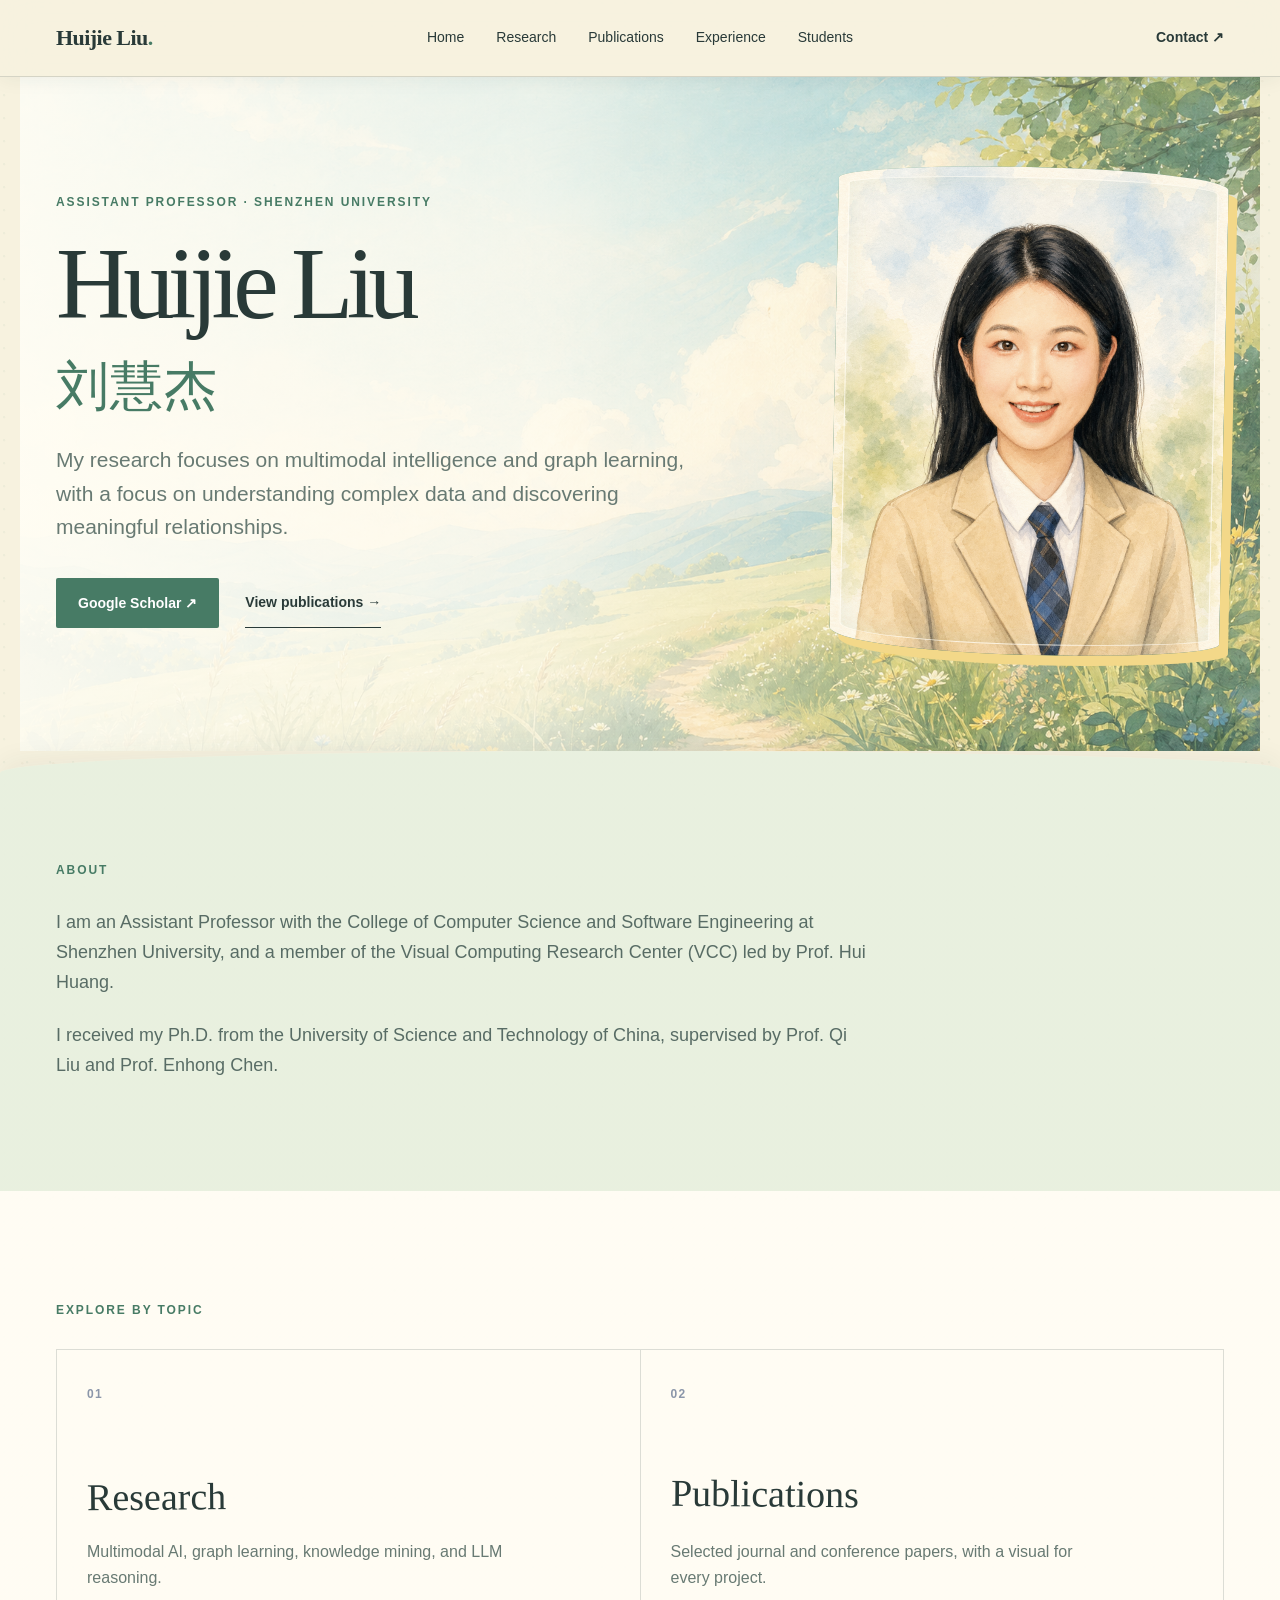
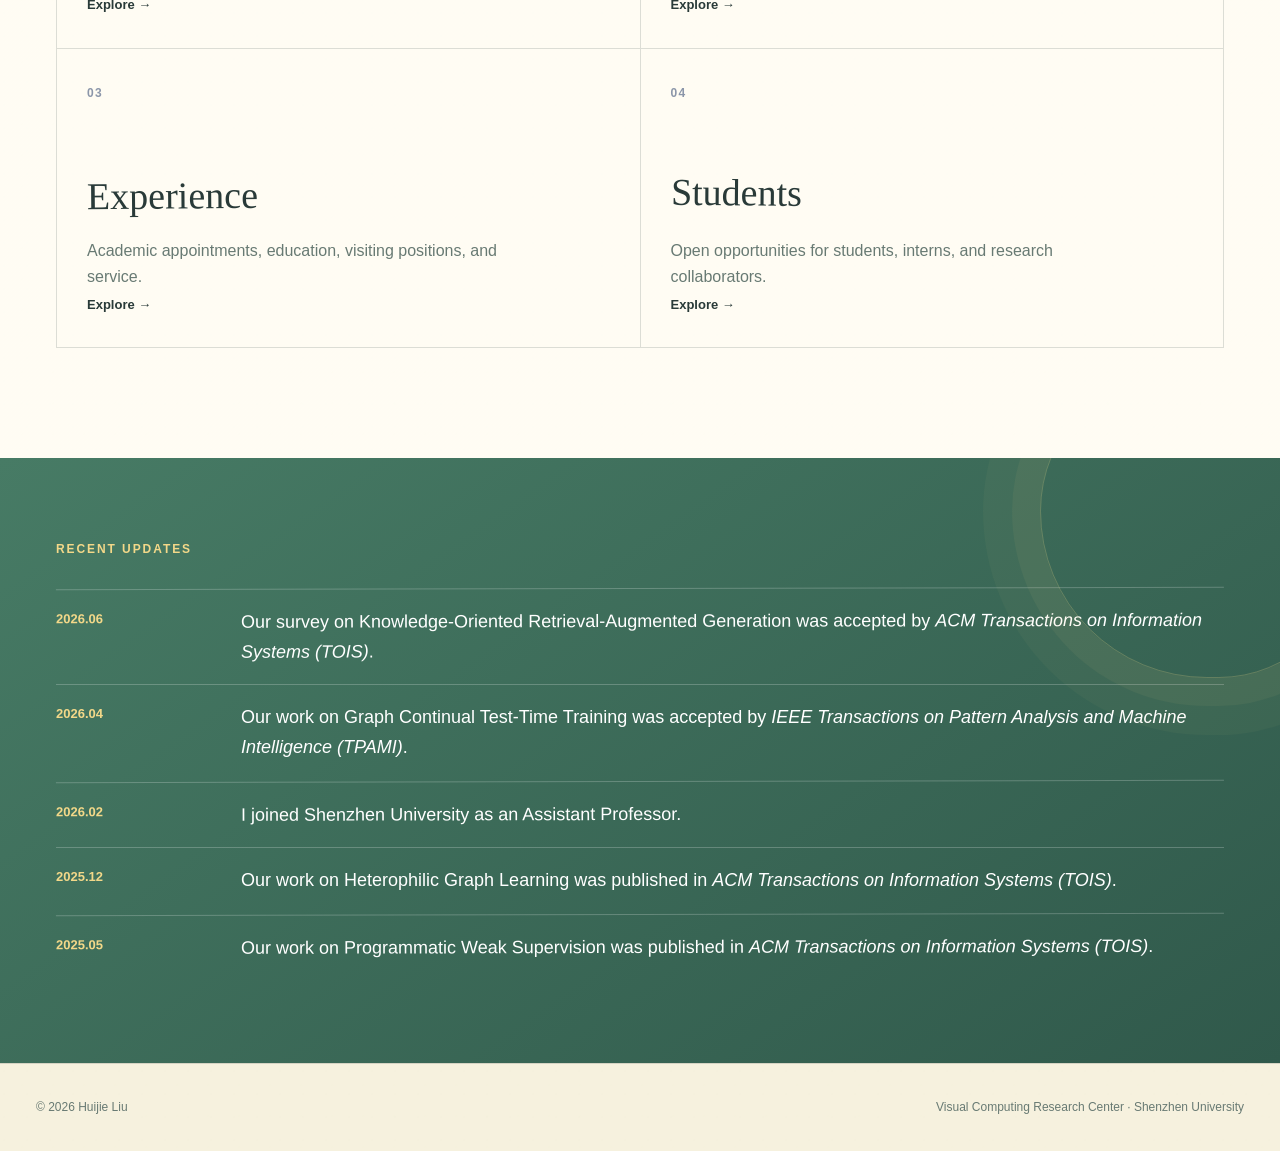
==== commit 6eaae6d8: "Update research wording" ====
--- a/index.html
+++ b/index.html
@@ -1 +1 @@
-<!DOCTYPE html><html lang="en"><head><meta charSet="utf-8"/><meta name="viewport" content="width=device-width, initial-scale=1"/><link rel="preload" href="/liuhuijie-illustrated.png" as="image"/><link rel="stylesheet" href="/_next/static/chunks/01gqzxj_3n2r4.css" data-precedence="next"/><link rel="preload" as="script" fetchPriority="low" href="/_next/static/chunks/07i6tefl8w~c..js"/><script src="/_next/static/chunks/01i_en06-a_gb.js" async=""></script><script src="/_next/static/chunks/13je0jha5i6.b.js" async=""></script><script src="/_next/static/chunks/turbopack-0..947tngq6bf.js" async=""></script><script src="/_next/static/chunks/0typu5mmra_zv.js" async=""></script><title>Huijie Liu | Shenzhen University</title><meta name="description" content="Huijie Liu, Assistant Professor at Shenzhen University. Research in multimodal AI, graph neural networks, data mining, and knowledge discovery."/><link rel="shortcut icon" href="/favicon.svg"/><link rel="icon" href="/favicon.svg"/><script src="/_next/static/chunks/03~yq9q893hmn.js" noModule=""></script></head><body><div hidden=""><!--$--><!--/$--></div><header class="nav-shell"><nav class="nav-wrap" aria-label="Main navigation"><a class="wordmark" href="/">Huijie Liu<span>.</span></a><div class="nav-links"><a href="/">Home</a><a href="/research">Research</a><a href="/publications">Publications</a><a href="/experience">Experience</a><a href="/students">Students</a></div><a class="contact-link" href="mailto:huijieliu@szu.edu.cn">Contact ↗</a></nav></header><main><section class="hero"><div class="hero-copy"><p class="eyebrow">Assistant Professor · Shenzhen University</p><h1>Huijie Liu<br/><span>刘慧杰</span></h1><p class="hero-lead">My research focuses on multimodal intelligence and graph learning, with a focus on understanding complex data and discovering meaningful relationships.</p><div class="hero-actions"><a class="button primary" href="https://scholar.google.com/citations?user=_59cKfAAAAAJ&amp;hl=zh-CN" target="_blank" rel="noreferrer">Google Scholar ↗</a><a class="button text-button" href="/publications">View publications →</a></div></div><div class="portrait-wrap" aria-label="Huijie Liu"><div class="portrait-card"><img class="profile-photo" src="/liuhuijie-illustrated.png" alt="Illustrated portrait of Huijie Liu"/></div></div></section><section class="intro section-pad"><p class="section-label">About</p><div class="intro-grid intro-grid-single"><div class="prose"><p>I am an Assistant Professor with the College of Computer Science and Software Engineering at Shenzhen University, and a member of the Visual Computing Research Center (VCC) led by Prof. Hui Huang.</p><p>I received my Ph.D. from the University of Science and Technology of China, supervised by Prof. Qi Liu and Prof. Enhong Chen.</p></div></div></section><section class="topic-section section-pad"><p class="section-label">Explore by topic</p><div class="topic-grid"><a class="topic-link" href="/research"><span>01</span><h2>Research</h2><p>Multimodal AI, graph learning, knowledge mining, and enhanced reasoning.</p><b>Explore →</b></a><a class="topic-link" href="/publications"><span>02</span><h2>Publications</h2><p>Selected journal and conference papers, with a visual for every project.</p><b>Explore →</b></a><a class="topic-link" href="/experience"><span>03</span><h2>Experience</h2><p>Academic appointments, education, visiting positions, and service.</p><b>Explore →</b></a><a class="topic-link" href="/students"><span>04</span><h2>Students</h2><p>Open opportunities for students, interns, and research collaborators.</p><b>Explore →</b></a></div></section><section class="news-strip"><p class="section-label">Recent updates</p><div class="news-row"><time>2026.06</time><p>Our survey on Knowledge-Oriented Retrieval-Augmented Generation was accepted by <em>ACM Transactions on Information Systems (TOIS)</em>.</p></div><div class="news-row"><time>2026.04</time><p>Our work on Graph Continual Test-Time Training was accepted by <em>IEEE Transactions on Pattern Analysis and Machine Intelligence (TPAMI)</em>.</p></div><div class="news-row"><time>2026.02</time><p>I joined Shenzhen University as an Assistant Professor.</p></div><div class="news-row"><time>2025.12</time><p>Our work on Heterophilic Graph Learning was published in <em>ACM Transactions on Information Systems (TOIS)</em>.</p></div><div class="news-row"><time>2025.05</time><p>Our work on Programmatic Weak Supervision was published in <em>ACM Transactions on Information Systems (TOIS)</em>.</p></div></section></main><footer><p>© 2026 Huijie Liu</p><p>Visual Computing Research Center · Shenzhen University</p></footer><!--$--><!--/$--><script src="/_next/static/chunks/07i6tefl8w~c..js" id="_R_" async=""></script><script>(self.__next_f=self.__next_f||[]).push([0])</script><script>self.__next_f.push([1,"1:\"$Sreact.fragment\"\n2:I[22378,[\"/_next/static/chunks/0typu5mmra_zv.js\"],\"default\"]\n3:I[99582,[\"/_next/static/chunks/0typu5mmra_zv.js\"],\"default\"]\nf:I[95394,[\"/_next/static/chunks/0typu5mmra_zv.js\"],\"default\",1]\n:HL[\"/_next/static/chunks/01gqzxj_3n2r4.css\",\"style\"]\n:HL[\"/liuhuijie-illustrated.png\",\"image\"]\n"])</script><script>self.__next_f.push([1,"0:{\"P\":null,\"c\":[\"\",\"\"],\"q\":\"\",\"i\":false,\"f\":[[[\"\",{\"children\":[\"__PAGE__\",{}]},\"$undefined\",\"$undefined\",16],[[\"$\",\"$1\",\"c\",{\"children\":[[[\"$\",\"link\",\"0\",{\"rel\":\"stylesheet\",\"href\":\"/_next/static/chunks/01gqzxj_3n2r4.css\",\"precedence\":\"next\",\"crossOrigin\":\"$undefined\",\"nonce\":\"$undefined\"}],[\"$\",\"script\",\"script-0\",{\"src\":\"/_next/static/chunks/0typu5mmra_zv.js\",\"async\":true,\"nonce\":\"$undefined\"}]],[\"$\",\"html\",null,{\"lang\":\"en\",\"children\":[\"$\",\"body\",null,{\"children\":[\"$\",\"$L2\",null,{\"parallelRouterKey\":\"children\",\"error\":\"$undefined\",\"errorStyles\":\"$undefined\",\"errorScripts\":\"$undefined\",\"template\":[\"$\",\"$L3\",null,{}],\"templateStyles\":\"$undefined\",\"templateScripts\":\"$undefined\",\"notFound\":[[[\"$\",\"title\",null,{\"children\":\"404: This page could not be found.\"}],[\"$\",\"div\",null,{\"style\":{\"fontFamily\":\"system-ui,\\\"Segoe UI\\\",Roboto,Helvetica,Arial,sans-serif,\\\"Apple Color Emoji\\\",\\\"Segoe UI Emoji\\\"\",\"height\":\"100vh\",\"textAlign\":\"center\",\"display\":\"flex\",\"flexDirection\":\"column\",\"alignItems\":\"center\",\"justifyContent\":\"center\"},\"children\":[\"$\",\"div\",null,{\"children\":[[\"$\",\"style\",null,{\"dangerouslySetInnerHTML\":{\"__html\":\"body{color:#000;background:#fff;margin:0}.next-error-h1{border-right:1px solid rgba(0,0,0,.3)}@media (prefers-color-scheme:dark){body{color:#fff;background:#000}.next-error-h1{border-right:1px solid rgba(255,255,255,.3)}}\"}}],[\"$\",\"h1\",null,{\"className\":\"next-error-h1\",\"style\":{\"display\":\"inline-block\",\"margin\":\"0 20px 0 0\",\"padding\":\"0 23px 0 0\",\"fontSize\":24,\"fontWeight\":500,\"verticalAlign\":\"top\",\"lineHeight\":\"49px\"},\"children\":404}],[\"$\",\"div\",null,{\"style\":{\"display\":\"inline-block\"},\"children\":[\"$\",\"h2\",null,{\"style\":{\"fontSize\":14,\"fontWeight\":400,\"lineHeight\":\"49px\",\"margin\":0},\"children\":\"This page could not be found.\"}]}]]}]}]],[]],\"forbidden\":\"$undefined\",\"unauthorized\":\"$undefined\"}]}]}]]}],{\"children\":[[\"$\",\"$1\",\"c\",{\"children\":[[[\"$\",\"header\",null,{\"className\":\"nav-shell\",\"children\":[\"$\",\"nav\",null,{\"className\":\"nav-wrap\",\"aria-label\":\"Main navigation\",\"children\":[[\"$\",\"a\",null,{\"className\":\"wordmark\",\"href\":\"/\",\"children\":[\"Huijie Liu\",[\"$\",\"span\",null,{\"children\":\".\"}]]}],[\"$\",\"div\",null,{\"className\":\"nav-links\",\"children\":[[\"$\",\"a\",null,{\"href\":\"/\",\"children\":\"Home\"}],[\"$\",\"a\",null,{\"href\":\"/research\",\"children\":\"Research\"}],[\"$\",\"a\",null,{\"href\":\"/publications\",\"children\":\"Publications\"}],[\"$\",\"a\",null,{\"href\":\"/experience\",\"children\":\"Experience\"}],[\"$\",\"a\",null,{\"href\":\"/students\",\"children\":\"Students\"}]]}],[\"$\",\"a\",null,{\"className\":\"contact-link\",\"href\":\"mailto:huijieliu@szu.edu.cn\",\"children\":\"Contact ↗\"}]]}]}],[\"$\",\"main\",null,{\"children\":[[\"$\",\"section\",null,{\"className\":\"hero\",\"children\":[[\"$\",\"div\",null,{\"className\":\"hero-copy\",\"children\":[[\"$\",\"p\",null,{\"className\":\"eyebrow\",\"children\":\"Assistant Professor · Shenzhen University\"}],[\"$\",\"h1\",null,{\"children\":[\"Huijie Liu\",[\"$\",\"br\",null,{}],[\"$\",\"span\",null,{\"children\":\"刘慧杰\"}]]}],[\"$\",\"p\",null,{\"className\":\"hero-lead\",\"children\":\"My research focuses on multimodal intelligence and graph learning, with a focus on understanding complex data and discovering meaningful relationships.\"}],[\"$\",\"div\",null,{\"className\":\"hero-actions\",\"children\":[[\"$\",\"a\",null,{\"className\":\"button primary\",\"href\":\"https://scholar.google.com/citations?user=_59cKfAAAAAJ\u0026hl=zh-CN\",\"target\":\"_blank\",\"rel\":\"noreferrer\",\"children\":\"Google Scholar ↗\"}],[\"$\",\"a\",null,{\"className\":\"button text-button\",\"href\":\"/publications\",\"children\":\"View publications →\"}]]}]]}],[\"$\",\"div\",null,{\"className\":\"portrait-wrap\",\"aria-label\":\"Huijie Liu\",\"children\":[\"$\",\"div\",null,{\"className\":\"portrait-card\",\"children\":[\"$\",\"img\",null,{\"className\":\"profile-photo\",\"src\":\"/liuhuijie-illustrated.png\",\"alt\":\"Illustrated portrait of Huijie Liu\"}]}]}]]}],[\"$\",\"section\",null,{\"className\":\"intro section-pad\",\"children\":[[\"$\",\"p\",null,{\"className\":\"section-label\",\"children\":\"About\"}],[\"$\",\"div\",null,{\"className\":\"intro-grid intro-grid-single\",\"children\":[\"$\",\"div\",null,{\"className\":\"prose\",\"children\":[[\"$\",\"p\",null,{\"children\":\"I am an Assistant Professor with the College of Computer Science and Software Engineering at Shenzhen University, and a member of the Visual Computing Research Center (VCC) led by Prof. Hui Huang.\"}],[\"$\",\"p\",null,{\"children\":\"I received my Ph.D. from the University of Science and Technology of China, supervised by Prof. Qi Liu and Prof. Enhong Chen.\"}]]}]}]]}],[\"$\",\"section\",null,{\"className\":\"topic-section section-pad\",\"children\":[[\"$\",\"p\",null,{\"className\":\"section-label\",\"children\":\"Explore by topic\"}],[\"$\",\"div\",null,{\"className\":\"topic-grid\",\"children\":[[\"$\",\"a\",\"Research\",{\"className\":\"topic-link\",\"href\":\"/research\",\"children\":[\"$L4\",\"$L5\",\"$L6\",\"$L7\"]}],\"$L8\",\"$L9\",\"$La\"]}]]}],\"$Lb\"]}],\"$Lc\"],null,\"$Ld\"]}],{},null,false,null]},null,false,null],\"$Le\",false]],\"m\":\"$undefined\",\"G\":[\"$f\",[\"$L10\"]],\"S\":true,\"h\":null,\"s\":\"$undefined\",\"l\":\"$undefined\",\"p\":\"$undefined\",\"d\":\"$undefined\",\"b\":\"VdD6MZ48Byiz5WgbvrGp6\"}\n"])</script><script>self.__next_f.push([1,"11:I[25326,[\"/_next/static/chunks/0typu5mmra_zv.js\"],\"OutletBoundary\"]\n12:\"$Sreact.suspense\"\n14:I[25326,[\"/_next/static/chunks/0typu5mmra_zv.js\"],\"ViewportBoundary\"]\n16:I[25326,[\"/_next/static/chunks/0typu5mmra_zv.js\"],\"MetadataBoundary\"]\n4:[\"$\",\"span\",null,{\"children\":\"01\"}]\n5:[\"$\",\"h2\",null,{\"children\":\"Research\"}]\n6:[\"$\",\"p\",null,{\"children\":\"Multimodal AI, graph learning, knowledge mining, and enhanced reasoning.\"}]\n7:[\"$\",\"b\",null,{\"children\":\"Explore →\"}]\n8:[\"$\",\"a\",\"Publications\",{\"className\":\"topic-link\",\"href\":\"/publications\",\"children\":[[\"$\",\"span\",null,{\"children\":\"02\"}],[\"$\",\"h2\",null,{\"children\":\"Publications\"}],[\"$\",\"p\",null,{\"children\":\"Selected journal and conference papers, with a visual for every project.\"}],[\"$\",\"b\",null,{\"children\":\"Explore →\"}]]}]\n9:[\"$\",\"a\",\"Experience\",{\"className\":\"topic-link\",\"href\":\"/experience\",\"children\":[[\"$\",\"span\",null,{\"children\":\"03\"}],[\"$\",\"h2\",null,{\"children\":\"Experience\"}],[\"$\",\"p\",null,{\"children\":\"Academic appointments, education, visiting positions, and service.\"}],[\"$\",\"b\",null,{\"children\":\"Explore →\"}]]}]\na:[\"$\",\"a\",\"Students\",{\"className\":\"topic-link\",\"href\":\"/students\",\"children\":[[\"$\",\"span\",null,{\"children\":\"04\"}],[\"$\",\"h2\",null,{\"children\":\"Students\"}],[\"$\",\"p\",null,{\"children\":\"Open opportunities for students, interns, and research collaborators.\"}],[\"$\",\"b\",null,{\"children\":\"Explore →\"}]]}]\n"])</script><script>self.__next_f.push([1,"b:[\"$\",\"section\",null,{\"className\":\"news-strip\",\"children\":[[\"$\",\"p\",null,{\"className\":\"section-label\",\"children\":\"Recent updates\"}],[\"$\",\"div\",null,{\"className\":\"news-row\",\"children\":[[\"$\",\"time\",null,{\"children\":\"2026.06\"}],[\"$\",\"p\",null,{\"children\":[\"Our survey on Knowledge-Oriented Retrieval-Augmented Generation was accepted by \",[\"$\",\"em\",null,{\"children\":\"ACM Transactions on Information Systems (TOIS)\"}],\".\"]}]]}],[\"$\",\"div\",null,{\"className\":\"news-row\",\"children\":[[\"$\",\"time\",null,{\"children\":\"2026.04\"}],[\"$\",\"p\",null,{\"children\":[\"Our work on Graph Continual Test-Time Training was accepted by \",[\"$\",\"em\",null,{\"children\":\"IEEE Transactions on Pattern Analysis and Machine Intelligence (TPAMI)\"}],\".\"]}]]}],[\"$\",\"div\",null,{\"className\":\"news-row\",\"children\":[[\"$\",\"time\",null,{\"children\":\"2026.02\"}],[\"$\",\"p\",null,{\"children\":\"I joined Shenzhen University as an Assistant Professor.\"}]]}],[\"$\",\"div\",null,{\"className\":\"news-row\",\"children\":[[\"$\",\"time\",null,{\"children\":\"2025.12\"}],[\"$\",\"p\",null,{\"children\":[\"Our work on Heterophilic Graph Learning was published in \",[\"$\",\"em\",null,{\"children\":\"ACM Transactions on Information Systems (TOIS)\"}],\".\"]}]]}],[\"$\",\"div\",null,{\"className\":\"news-row\",\"children\":[[\"$\",\"time\",null,{\"children\":\"2025.05\"}],[\"$\",\"p\",null,{\"children\":[\"Our work on Programmatic Weak Supervision was published in \",[\"$\",\"em\",null,{\"children\":\"ACM Transactions on Information Systems (TOIS)\"}],\".\"]}]]}]]}]\n"])</script><script>self.__next_f.push([1,"c:[\"$\",\"footer\",null,{\"children\":[[\"$\",\"p\",null,{\"children\":\"© 2026 Huijie Liu\"}],[\"$\",\"p\",null,{\"children\":\"Visual Computing Research Center · Shenzhen University\"}]]}]\nd:[\"$\",\"$L11\",null,{\"children\":[\"$\",\"$12\",null,{\"name\":\"Next.MetadataOutlet\",\"children\":\"$@13\"}]}]\ne:[\"$\",\"$1\",\"h\",{\"children\":[null,[\"$\",\"$L14\",null,{\"children\":\"$L15\"}],[\"$\",\"div\",null,{\"hidden\":true,\"children\":[\"$\",\"$L16\",null,{\"children\":[\"$\",\"$12\",null,{\"name\":\"Next.Metadata\",\"children\":\"$L17\"}]}]}],null]}]\n10:[\"$\",\"link\",\"0\",{\"rel\":\"stylesheet\",\"href\":\"/_next/static/chunks/01gqzxj_3n2r4.css\",\"precedence\":\"next\",\"crossOrigin\":\"$undefined\",\"nonce\":\"$undefined\"}]\n"])</script><script>self.__next_f.push([1,"15:[[\"$\",\"meta\",\"0\",{\"charSet\":\"utf-8\"}],[\"$\",\"meta\",\"1\",{\"name\":\"viewport\",\"content\":\"width=device-width, initial-scale=1\"}]]\n"])</script><script>self.__next_f.push([1,"18:I[20676,[\"/_next/static/chunks/0typu5mmra_zv.js\"],\"IconMark\"]\n13:null\n17:[[\"$\",\"title\",\"0\",{\"children\":\"Huijie Liu | Shenzhen University\"}],[\"$\",\"meta\",\"1\",{\"name\":\"description\",\"content\":\"Huijie Liu, Assistant Professor at Shenzhen University. Research in multimodal AI, graph neural networks, data mining, and knowledge discovery.\"}],[\"$\",\"link\",\"2\",{\"rel\":\"shortcut icon\",\"href\":\"/favicon.svg\"}],[\"$\",\"link\",\"3\",{\"rel\":\"icon\",\"href\":\"/favicon.svg\"}],[\"$\",\"$L18\",\"4\",{}]]\n"])</script></body></html>+<!DOCTYPE html><html lang="en"><head><meta charSet="utf-8"/><meta name="viewport" content="width=device-width, initial-scale=1"/><link rel="preload" href="/liuhuijie-illustrated.png" as="image"/><link rel="stylesheet" href="/_next/static/chunks/01gqzxj_3n2r4.css" data-precedence="next"/><link rel="preload" as="script" fetchPriority="low" href="/_next/static/chunks/07i6tefl8w~c..js"/><script src="/_next/static/chunks/01i_en06-a_gb.js" async=""></script><script src="/_next/static/chunks/13je0jha5i6.b.js" async=""></script><script src="/_next/static/chunks/turbopack-0..947tngq6bf.js" async=""></script><script src="/_next/static/chunks/0typu5mmra_zv.js" async=""></script><title>Huijie Liu | Shenzhen University</title><meta name="description" content="Huijie Liu, Assistant Professor at Shenzhen University. Research in multimodal AI, graph neural networks, data mining, and knowledge discovery."/><link rel="shortcut icon" href="/favicon.svg"/><link rel="icon" href="/favicon.svg"/><script src="/_next/static/chunks/03~yq9q893hmn.js" noModule=""></script></head><body><div hidden=""><!--$--><!--/$--></div><header class="nav-shell"><nav class="nav-wrap" aria-label="Main navigation"><a class="wordmark" href="/">Huijie Liu<span>.</span></a><div class="nav-links"><a href="/">Home</a><a href="/research">Research</a><a href="/publications">Publications</a><a href="/experience">Experience</a><a href="/students">Students</a></div><a class="contact-link" href="mailto:huijieliu@szu.edu.cn">Contact ↗</a></nav></header><main><section class="hero"><div class="hero-copy"><p class="eyebrow">Assistant Professor · Shenzhen University</p><h1>Huijie Liu<br/><span>刘慧杰</span></h1><p class="hero-lead">My research focuses on multimodal intelligence and graph learning, with a focus on understanding complex data and discovering meaningful relationships.</p><div class="hero-actions"><a class="button primary" href="https://scholar.google.com/citations?user=_59cKfAAAAAJ&amp;hl=zh-CN" target="_blank" rel="noreferrer">Google Scholar ↗</a><a class="button text-button" href="/publications">View publications →</a></div></div><div class="portrait-wrap" aria-label="Huijie Liu"><div class="portrait-card"><img class="profile-photo" src="/liuhuijie-illustrated.png" alt="Illustrated portrait of Huijie Liu"/></div></div></section><section class="intro section-pad"><p class="section-label">About</p><div class="intro-grid intro-grid-single"><div class="prose"><p>I am an Assistant Professor with the College of Computer Science and Software Engineering at Shenzhen University, and a member of the Visual Computing Research Center (VCC) led by Prof. Hui Huang.</p><p>I received my Ph.D. from the University of Science and Technology of China, supervised by Prof. Qi Liu and Prof. Enhong Chen.</p></div></div></section><section class="topic-section section-pad"><p class="section-label">Explore by topic</p><div class="topic-grid"><a class="topic-link" href="/research"><span>01</span><h2>Research</h2><p>Multimodal AI, graph learning, knowledge mining, and LLM reasoning.</p><b>Explore →</b></a><a class="topic-link" href="/publications"><span>02</span><h2>Publications</h2><p>Selected journal and conference papers, with a visual for every project.</p><b>Explore →</b></a><a class="topic-link" href="/experience"><span>03</span><h2>Experience</h2><p>Academic appointments, education, visiting positions, and service.</p><b>Explore →</b></a><a class="topic-link" href="/students"><span>04</span><h2>Students</h2><p>Open opportunities for students, interns, and research collaborators.</p><b>Explore →</b></a></div></section><section class="news-strip"><p class="section-label">Recent updates</p><div class="news-row"><time>2026.06</time><p>Our survey on Knowledge-Oriented Retrieval-Augmented Generation was accepted by <em>ACM Transactions on Information Systems (TOIS)</em>.</p></div><div class="news-row"><time>2026.04</time><p>Our work on Graph Continual Test-Time Training was accepted by <em>IEEE Transactions on Pattern Analysis and Machine Intelligence (TPAMI)</em>.</p></div><div class="news-row"><time>2026.02</time><p>I joined Shenzhen University as an Assistant Professor.</p></div><div class="news-row"><time>2025.12</time><p>Our work on Heterophilic Graph Learning was published in <em>ACM Transactions on Information Systems (TOIS)</em>.</p></div><div class="news-row"><time>2025.05</time><p>Our work on Programmatic Weak Supervision was published in <em>ACM Transactions on Information Systems (TOIS)</em>.</p></div></section></main><footer><p>© 2026 Huijie Liu</p><p>Visual Computing Research Center · Shenzhen University</p></footer><!--$--><!--/$--><script src="/_next/static/chunks/07i6tefl8w~c..js" id="_R_" async=""></script><script>(self.__next_f=self.__next_f||[]).push([0])</script><script>self.__next_f.push([1,"1:\"$Sreact.fragment\"\n2:I[22378,[\"/_next/static/chunks/0typu5mmra_zv.js\"],\"default\"]\n3:I[99582,[\"/_next/static/chunks/0typu5mmra_zv.js\"],\"default\"]\nf:I[95394,[\"/_next/static/chunks/0typu5mmra_zv.js\"],\"default\",1]\n:HL[\"/_next/static/chunks/01gqzxj_3n2r4.css\",\"style\"]\n:HL[\"/liuhuijie-illustrated.png\",\"image\"]\n"])</script><script>self.__next_f.push([1,"0:{\"P\":null,\"c\":[\"\",\"\"],\"q\":\"\",\"i\":false,\"f\":[[[\"\",{\"children\":[\"__PAGE__\",{}]},\"$undefined\",\"$undefined\",16],[[\"$\",\"$1\",\"c\",{\"children\":[[[\"$\",\"link\",\"0\",{\"rel\":\"stylesheet\",\"href\":\"/_next/static/chunks/01gqzxj_3n2r4.css\",\"precedence\":\"next\",\"crossOrigin\":\"$undefined\",\"nonce\":\"$undefined\"}],[\"$\",\"script\",\"script-0\",{\"src\":\"/_next/static/chunks/0typu5mmra_zv.js\",\"async\":true,\"nonce\":\"$undefined\"}]],[\"$\",\"html\",null,{\"lang\":\"en\",\"children\":[\"$\",\"body\",null,{\"children\":[\"$\",\"$L2\",null,{\"parallelRouterKey\":\"children\",\"error\":\"$undefined\",\"errorStyles\":\"$undefined\",\"errorScripts\":\"$undefined\",\"template\":[\"$\",\"$L3\",null,{}],\"templateStyles\":\"$undefined\",\"templateScripts\":\"$undefined\",\"notFound\":[[[\"$\",\"title\",null,{\"children\":\"404: This page could not be found.\"}],[\"$\",\"div\",null,{\"style\":{\"fontFamily\":\"system-ui,\\\"Segoe UI\\\",Roboto,Helvetica,Arial,sans-serif,\\\"Apple Color Emoji\\\",\\\"Segoe UI Emoji\\\"\",\"height\":\"100vh\",\"textAlign\":\"center\",\"display\":\"flex\",\"flexDirection\":\"column\",\"alignItems\":\"center\",\"justifyContent\":\"center\"},\"children\":[\"$\",\"div\",null,{\"children\":[[\"$\",\"style\",null,{\"dangerouslySetInnerHTML\":{\"__html\":\"body{color:#000;background:#fff;margin:0}.next-error-h1{border-right:1px solid rgba(0,0,0,.3)}@media (prefers-color-scheme:dark){body{color:#fff;background:#000}.next-error-h1{border-right:1px solid rgba(255,255,255,.3)}}\"}}],[\"$\",\"h1\",null,{\"className\":\"next-error-h1\",\"style\":{\"display\":\"inline-block\",\"margin\":\"0 20px 0 0\",\"padding\":\"0 23px 0 0\",\"fontSize\":24,\"fontWeight\":500,\"verticalAlign\":\"top\",\"lineHeight\":\"49px\"},\"children\":404}],[\"$\",\"div\",null,{\"style\":{\"display\":\"inline-block\"},\"children\":[\"$\",\"h2\",null,{\"style\":{\"fontSize\":14,\"fontWeight\":400,\"lineHeight\":\"49px\",\"margin\":0},\"children\":\"This page could not be found.\"}]}]]}]}]],[]],\"forbidden\":\"$undefined\",\"unauthorized\":\"$undefined\"}]}]}]]}],{\"children\":[[\"$\",\"$1\",\"c\",{\"children\":[[[\"$\",\"header\",null,{\"className\":\"nav-shell\",\"children\":[\"$\",\"nav\",null,{\"className\":\"nav-wrap\",\"aria-label\":\"Main navigation\",\"children\":[[\"$\",\"a\",null,{\"className\":\"wordmark\",\"href\":\"/\",\"children\":[\"Huijie Liu\",[\"$\",\"span\",null,{\"children\":\".\"}]]}],[\"$\",\"div\",null,{\"className\":\"nav-links\",\"children\":[[\"$\",\"a\",null,{\"href\":\"/\",\"children\":\"Home\"}],[\"$\",\"a\",null,{\"href\":\"/research\",\"children\":\"Research\"}],[\"$\",\"a\",null,{\"href\":\"/publications\",\"children\":\"Publications\"}],[\"$\",\"a\",null,{\"href\":\"/experience\",\"children\":\"Experience\"}],[\"$\",\"a\",null,{\"href\":\"/students\",\"children\":\"Students\"}]]}],[\"$\",\"a\",null,{\"className\":\"contact-link\",\"href\":\"mailto:huijieliu@szu.edu.cn\",\"children\":\"Contact ↗\"}]]}]}],[\"$\",\"main\",null,{\"children\":[[\"$\",\"section\",null,{\"className\":\"hero\",\"children\":[[\"$\",\"div\",null,{\"className\":\"hero-copy\",\"children\":[[\"$\",\"p\",null,{\"className\":\"eyebrow\",\"children\":\"Assistant Professor · Shenzhen University\"}],[\"$\",\"h1\",null,{\"children\":[\"Huijie Liu\",[\"$\",\"br\",null,{}],[\"$\",\"span\",null,{\"children\":\"刘慧杰\"}]]}],[\"$\",\"p\",null,{\"className\":\"hero-lead\",\"children\":\"My research focuses on multimodal intelligence and graph learning, with a focus on understanding complex data and discovering meaningful relationships.\"}],[\"$\",\"div\",null,{\"className\":\"hero-actions\",\"children\":[[\"$\",\"a\",null,{\"className\":\"button primary\",\"href\":\"https://scholar.google.com/citations?user=_59cKfAAAAAJ\u0026hl=zh-CN\",\"target\":\"_blank\",\"rel\":\"noreferrer\",\"children\":\"Google Scholar ↗\"}],[\"$\",\"a\",null,{\"className\":\"button text-button\",\"href\":\"/publications\",\"children\":\"View publications →\"}]]}]]}],[\"$\",\"div\",null,{\"className\":\"portrait-wrap\",\"aria-label\":\"Huijie Liu\",\"children\":[\"$\",\"div\",null,{\"className\":\"portrait-card\",\"children\":[\"$\",\"img\",null,{\"className\":\"profile-photo\",\"src\":\"/liuhuijie-illustrated.png\",\"alt\":\"Illustrated portrait of Huijie Liu\"}]}]}]]}],[\"$\",\"section\",null,{\"className\":\"intro section-pad\",\"children\":[[\"$\",\"p\",null,{\"className\":\"section-label\",\"children\":\"About\"}],[\"$\",\"div\",null,{\"className\":\"intro-grid intro-grid-single\",\"children\":[\"$\",\"div\",null,{\"className\":\"prose\",\"children\":[[\"$\",\"p\",null,{\"children\":\"I am an Assistant Professor with the College of Computer Science and Software Engineering at Shenzhen University, and a member of the Visual Computing Research Center (VCC) led by Prof. Hui Huang.\"}],[\"$\",\"p\",null,{\"children\":\"I received my Ph.D. from the University of Science and Technology of China, supervised by Prof. Qi Liu and Prof. Enhong Chen.\"}]]}]}]]}],[\"$\",\"section\",null,{\"className\":\"topic-section section-pad\",\"children\":[[\"$\",\"p\",null,{\"className\":\"section-label\",\"children\":\"Explore by topic\"}],[\"$\",\"div\",null,{\"className\":\"topic-grid\",\"children\":[[\"$\",\"a\",\"Research\",{\"className\":\"topic-link\",\"href\":\"/research\",\"children\":[\"$L4\",\"$L5\",\"$L6\",\"$L7\"]}],\"$L8\",\"$L9\",\"$La\"]}]]}],\"$Lb\"]}],\"$Lc\"],null,\"$Ld\"]}],{},null,false,null]},null,false,null],\"$Le\",false]],\"m\":\"$undefined\",\"G\":[\"$f\",[\"$L10\"]],\"S\":true,\"h\":null,\"s\":\"$undefined\",\"l\":\"$undefined\",\"p\":\"$undefined\",\"d\":\"$undefined\",\"b\":\"-PyJQ2Cqdp_hyxJuf8Dmv\"}\n"])</script><script>self.__next_f.push([1,"11:I[25326,[\"/_next/static/chunks/0typu5mmra_zv.js\"],\"OutletBoundary\"]\n12:\"$Sreact.suspense\"\n14:I[25326,[\"/_next/static/chunks/0typu5mmra_zv.js\"],\"ViewportBoundary\"]\n16:I[25326,[\"/_next/static/chunks/0typu5mmra_zv.js\"],\"MetadataBoundary\"]\n4:[\"$\",\"span\",null,{\"children\":\"01\"}]\n5:[\"$\",\"h2\",null,{\"children\":\"Research\"}]\n6:[\"$\",\"p\",null,{\"children\":\"Multimodal AI, graph learning, knowledge mining, and LLM reasoning.\"}]\n7:[\"$\",\"b\",null,{\"children\":\"Explore →\"}]\n8:[\"$\",\"a\",\"Publications\",{\"className\":\"topic-link\",\"href\":\"/publications\",\"children\":[[\"$\",\"span\",null,{\"children\":\"02\"}],[\"$\",\"h2\",null,{\"children\":\"Publications\"}],[\"$\",\"p\",null,{\"children\":\"Selected journal and conference papers, with a visual for every project.\"}],[\"$\",\"b\",null,{\"children\":\"Explore →\"}]]}]\n9:[\"$\",\"a\",\"Experience\",{\"className\":\"topic-link\",\"href\":\"/experience\",\"children\":[[\"$\",\"span\",null,{\"children\":\"03\"}],[\"$\",\"h2\",null,{\"children\":\"Experience\"}],[\"$\",\"p\",null,{\"children\":\"Academic appointments, education, visiting positions, and service.\"}],[\"$\",\"b\",null,{\"children\":\"Explore →\"}]]}]\na:[\"$\",\"a\",\"Students\",{\"className\":\"topic-link\",\"href\":\"/students\",\"children\":[[\"$\",\"span\",null,{\"children\":\"04\"}],[\"$\",\"h2\",null,{\"children\":\"Students\"}],[\"$\",\"p\",null,{\"children\":\"Open opportunities for students, interns, and research collaborators.\"}],[\"$\",\"b\",null,{\"children\":\"Explore →\"}]]}]\n"])</script><script>self.__next_f.push([1,"b:[\"$\",\"section\",null,{\"className\":\"news-strip\",\"children\":[[\"$\",\"p\",null,{\"className\":\"section-label\",\"children\":\"Recent updates\"}],[\"$\",\"div\",null,{\"className\":\"news-row\",\"children\":[[\"$\",\"time\",null,{\"children\":\"2026.06\"}],[\"$\",\"p\",null,{\"children\":[\"Our survey on Knowledge-Oriented Retrieval-Augmented Generation was accepted by \",[\"$\",\"em\",null,{\"children\":\"ACM Transactions on Information Systems (TOIS)\"}],\".\"]}]]}],[\"$\",\"div\",null,{\"className\":\"news-row\",\"children\":[[\"$\",\"time\",null,{\"children\":\"2026.04\"}],[\"$\",\"p\",null,{\"children\":[\"Our work on Graph Continual Test-Time Training was accepted by \",[\"$\",\"em\",null,{\"children\":\"IEEE Transactions on Pattern Analysis and Machine Intelligence (TPAMI)\"}],\".\"]}]]}],[\"$\",\"div\",null,{\"className\":\"news-row\",\"children\":[[\"$\",\"time\",null,{\"children\":\"2026.02\"}],[\"$\",\"p\",null,{\"children\":\"I joined Shenzhen University as an Assistant Professor.\"}]]}],[\"$\",\"div\",null,{\"className\":\"news-row\",\"children\":[[\"$\",\"time\",null,{\"children\":\"2025.12\"}],[\"$\",\"p\",null,{\"children\":[\"Our work on Heterophilic Graph Learning was published in \",[\"$\",\"em\",null,{\"children\":\"ACM Transactions on Information Systems (TOIS)\"}],\".\"]}]]}],[\"$\",\"div\",null,{\"className\":\"news-row\",\"children\":[[\"$\",\"time\",null,{\"children\":\"2025.05\"}],[\"$\",\"p\",null,{\"children\":[\"Our work on Programmatic Weak Supervision was published in \",[\"$\",\"em\",null,{\"children\":\"ACM Transactions on Information Systems (TOIS)\"}],\".\"]}]]}]]}]\n"])</script><script>self.__next_f.push([1,"c:[\"$\",\"footer\",null,{\"children\":[[\"$\",\"p\",null,{\"children\":\"© 2026 Huijie Liu\"}],[\"$\",\"p\",null,{\"children\":\"Visual Computing Research Center · Shenzhen University\"}]]}]\nd:[\"$\",\"$L11\",null,{\"children\":[\"$\",\"$12\",null,{\"name\":\"Next.MetadataOutlet\",\"children\":\"$@13\"}]}]\ne:[\"$\",\"$1\",\"h\",{\"children\":[null,[\"$\",\"$L14\",null,{\"children\":\"$L15\"}],[\"$\",\"div\",null,{\"hidden\":true,\"children\":[\"$\",\"$L16\",null,{\"children\":[\"$\",\"$12\",null,{\"name\":\"Next.Metadata\",\"children\":\"$L17\"}]}]}],null]}]\n10:[\"$\",\"link\",\"0\",{\"rel\":\"stylesheet\",\"href\":\"/_next/static/chunks/01gqzxj_3n2r4.css\",\"precedence\":\"next\",\"crossOrigin\":\"$undefined\",\"nonce\":\"$undefined\"}]\n"])</script><script>self.__next_f.push([1,"15:[[\"$\",\"meta\",\"0\",{\"charSet\":\"utf-8\"}],[\"$\",\"meta\",\"1\",{\"name\":\"viewport\",\"content\":\"width=device-width, initial-scale=1\"}]]\n"])</script><script>self.__next_f.push([1,"18:I[20676,[\"/_next/static/chunks/0typu5mmra_zv.js\"],\"IconMark\"]\n13:null\n17:[[\"$\",\"title\",\"0\",{\"children\":\"Huijie Liu | Shenzhen University\"}],[\"$\",\"meta\",\"1\",{\"name\":\"description\",\"content\":\"Huijie Liu, Assistant Professor at Shenzhen University. Research in multimodal AI, graph neural networks, data mining, and knowledge discovery.\"}],[\"$\",\"link\",\"2\",{\"rel\":\"shortcut icon\",\"href\":\"/favicon.svg\"}],[\"$\",\"link\",\"3\",{\"rel\":\"icon\",\"href\":\"/favicon.svg\"}],[\"$\",\"$L18\",\"4\",{}]]\n"])</script></body></html>
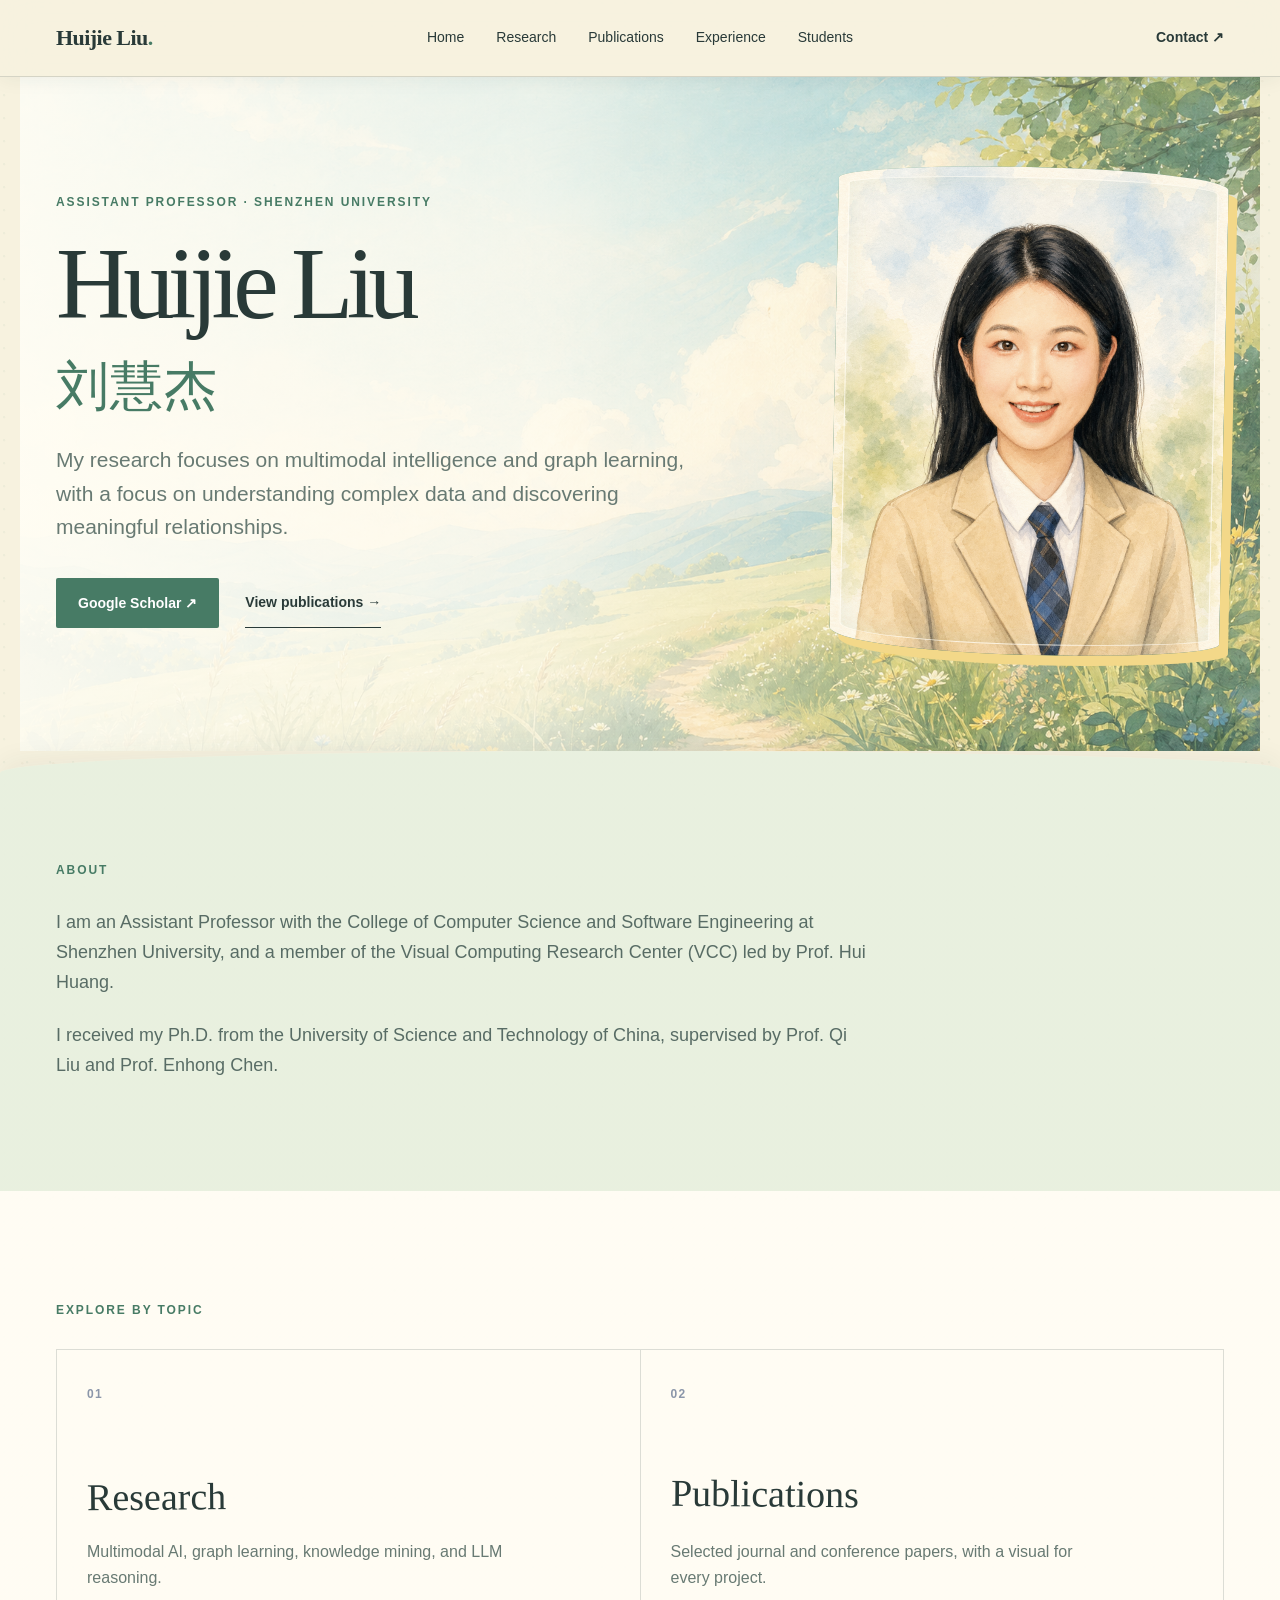
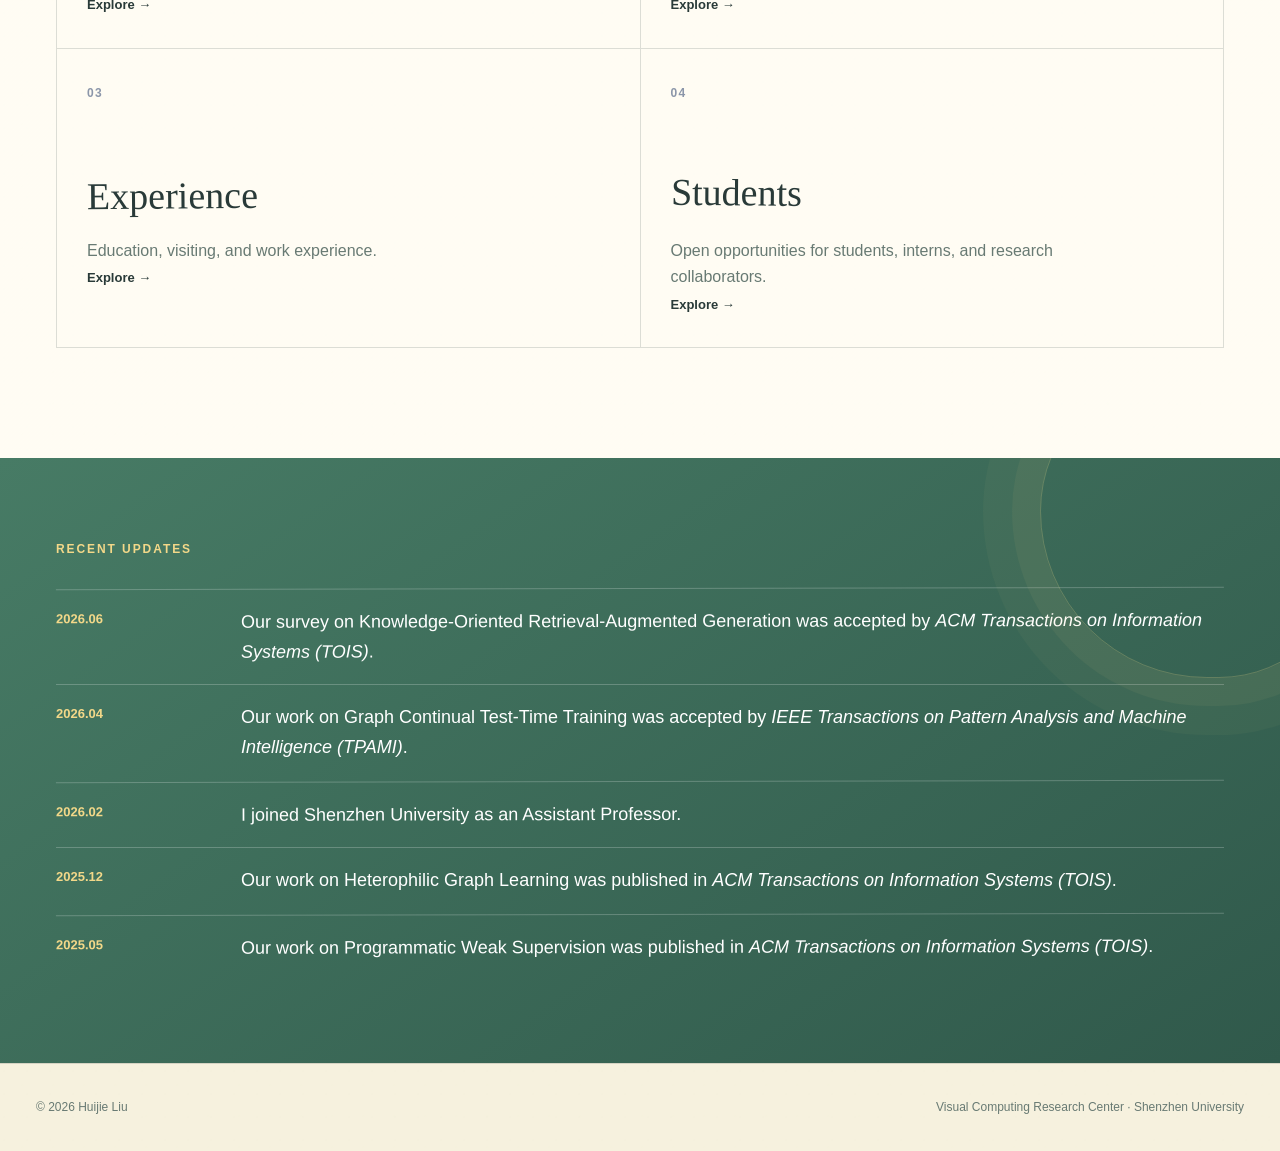
==== commit f3f8f8f7: "Update experience summary" ====
--- a/index.html
+++ b/index.html
@@ -1 +1 @@
-<!DOCTYPE html><html lang="en"><head><meta charSet="utf-8"/><meta name="viewport" content="width=device-width, initial-scale=1"/><link rel="preload" href="/liuhuijie-illustrated.png" as="image"/><link rel="stylesheet" href="/_next/static/chunks/01gqzxj_3n2r4.css" data-precedence="next"/><link rel="preload" as="script" fetchPriority="low" href="/_next/static/chunks/07i6tefl8w~c..js"/><script src="/_next/static/chunks/01i_en06-a_gb.js" async=""></script><script src="/_next/static/chunks/13je0jha5i6.b.js" async=""></script><script src="/_next/static/chunks/turbopack-0..947tngq6bf.js" async=""></script><script src="/_next/static/chunks/0typu5mmra_zv.js" async=""></script><title>Huijie Liu | Shenzhen University</title><meta name="description" content="Huijie Liu, Assistant Professor at Shenzhen University. Research in multimodal AI, graph neural networks, data mining, and knowledge discovery."/><link rel="shortcut icon" href="/favicon.svg"/><link rel="icon" href="/favicon.svg"/><script src="/_next/static/chunks/03~yq9q893hmn.js" noModule=""></script></head><body><div hidden=""><!--$--><!--/$--></div><header class="nav-shell"><nav class="nav-wrap" aria-label="Main navigation"><a class="wordmark" href="/">Huijie Liu<span>.</span></a><div class="nav-links"><a href="/">Home</a><a href="/research">Research</a><a href="/publications">Publications</a><a href="/experience">Experience</a><a href="/students">Students</a></div><a class="contact-link" href="mailto:huijieliu@szu.edu.cn">Contact ↗</a></nav></header><main><section class="hero"><div class="hero-copy"><p class="eyebrow">Assistant Professor · Shenzhen University</p><h1>Huijie Liu<br/><span>刘慧杰</span></h1><p class="hero-lead">My research focuses on multimodal intelligence and graph learning, with a focus on understanding complex data and discovering meaningful relationships.</p><div class="hero-actions"><a class="button primary" href="https://scholar.google.com/citations?user=_59cKfAAAAAJ&amp;hl=zh-CN" target="_blank" rel="noreferrer">Google Scholar ↗</a><a class="button text-button" href="/publications">View publications →</a></div></div><div class="portrait-wrap" aria-label="Huijie Liu"><div class="portrait-card"><img class="profile-photo" src="/liuhuijie-illustrated.png" alt="Illustrated portrait of Huijie Liu"/></div></div></section><section class="intro section-pad"><p class="section-label">About</p><div class="intro-grid intro-grid-single"><div class="prose"><p>I am an Assistant Professor with the College of Computer Science and Software Engineering at Shenzhen University, and a member of the Visual Computing Research Center (VCC) led by Prof. Hui Huang.</p><p>I received my Ph.D. from the University of Science and Technology of China, supervised by Prof. Qi Liu and Prof. Enhong Chen.</p></div></div></section><section class="topic-section section-pad"><p class="section-label">Explore by topic</p><div class="topic-grid"><a class="topic-link" href="/research"><span>01</span><h2>Research</h2><p>Multimodal AI, graph learning, knowledge mining, and LLM reasoning.</p><b>Explore →</b></a><a class="topic-link" href="/publications"><span>02</span><h2>Publications</h2><p>Selected journal and conference papers, with a visual for every project.</p><b>Explore →</b></a><a class="topic-link" href="/experience"><span>03</span><h2>Experience</h2><p>Academic appointments, education, visiting positions, and service.</p><b>Explore →</b></a><a class="topic-link" href="/students"><span>04</span><h2>Students</h2><p>Open opportunities for students, interns, and research collaborators.</p><b>Explore →</b></a></div></section><section class="news-strip"><p class="section-label">Recent updates</p><div class="news-row"><time>2026.06</time><p>Our survey on Knowledge-Oriented Retrieval-Augmented Generation was accepted by <em>ACM Transactions on Information Systems (TOIS)</em>.</p></div><div class="news-row"><time>2026.04</time><p>Our work on Graph Continual Test-Time Training was accepted by <em>IEEE Transactions on Pattern Analysis and Machine Intelligence (TPAMI)</em>.</p></div><div class="news-row"><time>2026.02</time><p>I joined Shenzhen University as an Assistant Professor.</p></div><div class="news-row"><time>2025.12</time><p>Our work on Heterophilic Graph Learning was published in <em>ACM Transactions on Information Systems (TOIS)</em>.</p></div><div class="news-row"><time>2025.05</time><p>Our work on Programmatic Weak Supervision was published in <em>ACM Transactions on Information Systems (TOIS)</em>.</p></div></section></main><footer><p>© 2026 Huijie Liu</p><p>Visual Computing Research Center · Shenzhen University</p></footer><!--$--><!--/$--><script src="/_next/static/chunks/07i6tefl8w~c..js" id="_R_" async=""></script><script>(self.__next_f=self.__next_f||[]).push([0])</script><script>self.__next_f.push([1,"1:\"$Sreact.fragment\"\n2:I[22378,[\"/_next/static/chunks/0typu5mmra_zv.js\"],\"default\"]\n3:I[99582,[\"/_next/static/chunks/0typu5mmra_zv.js\"],\"default\"]\nf:I[95394,[\"/_next/static/chunks/0typu5mmra_zv.js\"],\"default\",1]\n:HL[\"/_next/static/chunks/01gqzxj_3n2r4.css\",\"style\"]\n:HL[\"/liuhuijie-illustrated.png\",\"image\"]\n"])</script><script>self.__next_f.push([1,"0:{\"P\":null,\"c\":[\"\",\"\"],\"q\":\"\",\"i\":false,\"f\":[[[\"\",{\"children\":[\"__PAGE__\",{}]},\"$undefined\",\"$undefined\",16],[[\"$\",\"$1\",\"c\",{\"children\":[[[\"$\",\"link\",\"0\",{\"rel\":\"stylesheet\",\"href\":\"/_next/static/chunks/01gqzxj_3n2r4.css\",\"precedence\":\"next\",\"crossOrigin\":\"$undefined\",\"nonce\":\"$undefined\"}],[\"$\",\"script\",\"script-0\",{\"src\":\"/_next/static/chunks/0typu5mmra_zv.js\",\"async\":true,\"nonce\":\"$undefined\"}]],[\"$\",\"html\",null,{\"lang\":\"en\",\"children\":[\"$\",\"body\",null,{\"children\":[\"$\",\"$L2\",null,{\"parallelRouterKey\":\"children\",\"error\":\"$undefined\",\"errorStyles\":\"$undefined\",\"errorScripts\":\"$undefined\",\"template\":[\"$\",\"$L3\",null,{}],\"templateStyles\":\"$undefined\",\"templateScripts\":\"$undefined\",\"notFound\":[[[\"$\",\"title\",null,{\"children\":\"404: This page could not be found.\"}],[\"$\",\"div\",null,{\"style\":{\"fontFamily\":\"system-ui,\\\"Segoe UI\\\",Roboto,Helvetica,Arial,sans-serif,\\\"Apple Color Emoji\\\",\\\"Segoe UI Emoji\\\"\",\"height\":\"100vh\",\"textAlign\":\"center\",\"display\":\"flex\",\"flexDirection\":\"column\",\"alignItems\":\"center\",\"justifyContent\":\"center\"},\"children\":[\"$\",\"div\",null,{\"children\":[[\"$\",\"style\",null,{\"dangerouslySetInnerHTML\":{\"__html\":\"body{color:#000;background:#fff;margin:0}.next-error-h1{border-right:1px solid rgba(0,0,0,.3)}@media (prefers-color-scheme:dark){body{color:#fff;background:#000}.next-error-h1{border-right:1px solid rgba(255,255,255,.3)}}\"}}],[\"$\",\"h1\",null,{\"className\":\"next-error-h1\",\"style\":{\"display\":\"inline-block\",\"margin\":\"0 20px 0 0\",\"padding\":\"0 23px 0 0\",\"fontSize\":24,\"fontWeight\":500,\"verticalAlign\":\"top\",\"lineHeight\":\"49px\"},\"children\":404}],[\"$\",\"div\",null,{\"style\":{\"display\":\"inline-block\"},\"children\":[\"$\",\"h2\",null,{\"style\":{\"fontSize\":14,\"fontWeight\":400,\"lineHeight\":\"49px\",\"margin\":0},\"children\":\"This page could not be found.\"}]}]]}]}]],[]],\"forbidden\":\"$undefined\",\"unauthorized\":\"$undefined\"}]}]}]]}],{\"children\":[[\"$\",\"$1\",\"c\",{\"children\":[[[\"$\",\"header\",null,{\"className\":\"nav-shell\",\"children\":[\"$\",\"nav\",null,{\"className\":\"nav-wrap\",\"aria-label\":\"Main navigation\",\"children\":[[\"$\",\"a\",null,{\"className\":\"wordmark\",\"href\":\"/\",\"children\":[\"Huijie Liu\",[\"$\",\"span\",null,{\"children\":\".\"}]]}],[\"$\",\"div\",null,{\"className\":\"nav-links\",\"children\":[[\"$\",\"a\",null,{\"href\":\"/\",\"children\":\"Home\"}],[\"$\",\"a\",null,{\"href\":\"/research\",\"children\":\"Research\"}],[\"$\",\"a\",null,{\"href\":\"/publications\",\"children\":\"Publications\"}],[\"$\",\"a\",null,{\"href\":\"/experience\",\"children\":\"Experience\"}],[\"$\",\"a\",null,{\"href\":\"/students\",\"children\":\"Students\"}]]}],[\"$\",\"a\",null,{\"className\":\"contact-link\",\"href\":\"mailto:huijieliu@szu.edu.cn\",\"children\":\"Contact ↗\"}]]}]}],[\"$\",\"main\",null,{\"children\":[[\"$\",\"section\",null,{\"className\":\"hero\",\"children\":[[\"$\",\"div\",null,{\"className\":\"hero-copy\",\"children\":[[\"$\",\"p\",null,{\"className\":\"eyebrow\",\"children\":\"Assistant Professor · Shenzhen University\"}],[\"$\",\"h1\",null,{\"children\":[\"Huijie Liu\",[\"$\",\"br\",null,{}],[\"$\",\"span\",null,{\"children\":\"刘慧杰\"}]]}],[\"$\",\"p\",null,{\"className\":\"hero-lead\",\"children\":\"My research focuses on multimodal intelligence and graph learning, with a focus on understanding complex data and discovering meaningful relationships.\"}],[\"$\",\"div\",null,{\"className\":\"hero-actions\",\"children\":[[\"$\",\"a\",null,{\"className\":\"button primary\",\"href\":\"https://scholar.google.com/citations?user=_59cKfAAAAAJ\u0026hl=zh-CN\",\"target\":\"_blank\",\"rel\":\"noreferrer\",\"children\":\"Google Scholar ↗\"}],[\"$\",\"a\",null,{\"className\":\"button text-button\",\"href\":\"/publications\",\"children\":\"View publications →\"}]]}]]}],[\"$\",\"div\",null,{\"className\":\"portrait-wrap\",\"aria-label\":\"Huijie Liu\",\"children\":[\"$\",\"div\",null,{\"className\":\"portrait-card\",\"children\":[\"$\",\"img\",null,{\"className\":\"profile-photo\",\"src\":\"/liuhuijie-illustrated.png\",\"alt\":\"Illustrated portrait of Huijie Liu\"}]}]}]]}],[\"$\",\"section\",null,{\"className\":\"intro section-pad\",\"children\":[[\"$\",\"p\",null,{\"className\":\"section-label\",\"children\":\"About\"}],[\"$\",\"div\",null,{\"className\":\"intro-grid intro-grid-single\",\"children\":[\"$\",\"div\",null,{\"className\":\"prose\",\"children\":[[\"$\",\"p\",null,{\"children\":\"I am an Assistant Professor with the College of Computer Science and Software Engineering at Shenzhen University, and a member of the Visual Computing Research Center (VCC) led by Prof. Hui Huang.\"}],[\"$\",\"p\",null,{\"children\":\"I received my Ph.D. from the University of Science and Technology of China, supervised by Prof. Qi Liu and Prof. Enhong Chen.\"}]]}]}]]}],[\"$\",\"section\",null,{\"className\":\"topic-section section-pad\",\"children\":[[\"$\",\"p\",null,{\"className\":\"section-label\",\"children\":\"Explore by topic\"}],[\"$\",\"div\",null,{\"className\":\"topic-grid\",\"children\":[[\"$\",\"a\",\"Research\",{\"className\":\"topic-link\",\"href\":\"/research\",\"children\":[\"$L4\",\"$L5\",\"$L6\",\"$L7\"]}],\"$L8\",\"$L9\",\"$La\"]}]]}],\"$Lb\"]}],\"$Lc\"],null,\"$Ld\"]}],{},null,false,null]},null,false,null],\"$Le\",false]],\"m\":\"$undefined\",\"G\":[\"$f\",[\"$L10\"]],\"S\":true,\"h\":null,\"s\":\"$undefined\",\"l\":\"$undefined\",\"p\":\"$undefined\",\"d\":\"$undefined\",\"b\":\"-PyJQ2Cqdp_hyxJuf8Dmv\"}\n"])</script><script>self.__next_f.push([1,"11:I[25326,[\"/_next/static/chunks/0typu5mmra_zv.js\"],\"OutletBoundary\"]\n12:\"$Sreact.suspense\"\n14:I[25326,[\"/_next/static/chunks/0typu5mmra_zv.js\"],\"ViewportBoundary\"]\n16:I[25326,[\"/_next/static/chunks/0typu5mmra_zv.js\"],\"MetadataBoundary\"]\n4:[\"$\",\"span\",null,{\"children\":\"01\"}]\n5:[\"$\",\"h2\",null,{\"children\":\"Research\"}]\n6:[\"$\",\"p\",null,{\"children\":\"Multimodal AI, graph learning, knowledge mining, and LLM reasoning.\"}]\n7:[\"$\",\"b\",null,{\"children\":\"Explore →\"}]\n8:[\"$\",\"a\",\"Publications\",{\"className\":\"topic-link\",\"href\":\"/publications\",\"children\":[[\"$\",\"span\",null,{\"children\":\"02\"}],[\"$\",\"h2\",null,{\"children\":\"Publications\"}],[\"$\",\"p\",null,{\"children\":\"Selected journal and conference papers, with a visual for every project.\"}],[\"$\",\"b\",null,{\"children\":\"Explore →\"}]]}]\n9:[\"$\",\"a\",\"Experience\",{\"className\":\"topic-link\",\"href\":\"/experience\",\"children\":[[\"$\",\"span\",null,{\"children\":\"03\"}],[\"$\",\"h2\",null,{\"children\":\"Experience\"}],[\"$\",\"p\",null,{\"children\":\"Academic appointments, education, visiting positions, and service.\"}],[\"$\",\"b\",null,{\"children\":\"Explore →\"}]]}]\na:[\"$\",\"a\",\"Students\",{\"className\":\"topic-link\",\"href\":\"/students\",\"children\":[[\"$\",\"span\",null,{\"children\":\"04\"}],[\"$\",\"h2\",null,{\"children\":\"Students\"}],[\"$\",\"p\",null,{\"children\":\"Open opportunities for students, interns, and research collaborators.\"}],[\"$\",\"b\",null,{\"children\":\"Explore →\"}]]}]\n"])</script><script>self.__next_f.push([1,"b:[\"$\",\"section\",null,{\"className\":\"news-strip\",\"children\":[[\"$\",\"p\",null,{\"className\":\"section-label\",\"children\":\"Recent updates\"}],[\"$\",\"div\",null,{\"className\":\"news-row\",\"children\":[[\"$\",\"time\",null,{\"children\":\"2026.06\"}],[\"$\",\"p\",null,{\"children\":[\"Our survey on Knowledge-Oriented Retrieval-Augmented Generation was accepted by \",[\"$\",\"em\",null,{\"children\":\"ACM Transactions on Information Systems (TOIS)\"}],\".\"]}]]}],[\"$\",\"div\",null,{\"className\":\"news-row\",\"children\":[[\"$\",\"time\",null,{\"children\":\"2026.04\"}],[\"$\",\"p\",null,{\"children\":[\"Our work on Graph Continual Test-Time Training was accepted by \",[\"$\",\"em\",null,{\"children\":\"IEEE Transactions on Pattern Analysis and Machine Intelligence (TPAMI)\"}],\".\"]}]]}],[\"$\",\"div\",null,{\"className\":\"news-row\",\"children\":[[\"$\",\"time\",null,{\"children\":\"2026.02\"}],[\"$\",\"p\",null,{\"children\":\"I joined Shenzhen University as an Assistant Professor.\"}]]}],[\"$\",\"div\",null,{\"className\":\"news-row\",\"children\":[[\"$\",\"time\",null,{\"children\":\"2025.12\"}],[\"$\",\"p\",null,{\"children\":[\"Our work on Heterophilic Graph Learning was published in \",[\"$\",\"em\",null,{\"children\":\"ACM Transactions on Information Systems (TOIS)\"}],\".\"]}]]}],[\"$\",\"div\",null,{\"className\":\"news-row\",\"children\":[[\"$\",\"time\",null,{\"children\":\"2025.05\"}],[\"$\",\"p\",null,{\"children\":[\"Our work on Programmatic Weak Supervision was published in \",[\"$\",\"em\",null,{\"children\":\"ACM Transactions on Information Systems (TOIS)\"}],\".\"]}]]}]]}]\n"])</script><script>self.__next_f.push([1,"c:[\"$\",\"footer\",null,{\"children\":[[\"$\",\"p\",null,{\"children\":\"© 2026 Huijie Liu\"}],[\"$\",\"p\",null,{\"children\":\"Visual Computing Research Center · Shenzhen University\"}]]}]\nd:[\"$\",\"$L11\",null,{\"children\":[\"$\",\"$12\",null,{\"name\":\"Next.MetadataOutlet\",\"children\":\"$@13\"}]}]\ne:[\"$\",\"$1\",\"h\",{\"children\":[null,[\"$\",\"$L14\",null,{\"children\":\"$L15\"}],[\"$\",\"div\",null,{\"hidden\":true,\"children\":[\"$\",\"$L16\",null,{\"children\":[\"$\",\"$12\",null,{\"name\":\"Next.Metadata\",\"children\":\"$L17\"}]}]}],null]}]\n10:[\"$\",\"link\",\"0\",{\"rel\":\"stylesheet\",\"href\":\"/_next/static/chunks/01gqzxj_3n2r4.css\",\"precedence\":\"next\",\"crossOrigin\":\"$undefined\",\"nonce\":\"$undefined\"}]\n"])</script><script>self.__next_f.push([1,"15:[[\"$\",\"meta\",\"0\",{\"charSet\":\"utf-8\"}],[\"$\",\"meta\",\"1\",{\"name\":\"viewport\",\"content\":\"width=device-width, initial-scale=1\"}]]\n"])</script><script>self.__next_f.push([1,"18:I[20676,[\"/_next/static/chunks/0typu5mmra_zv.js\"],\"IconMark\"]\n13:null\n17:[[\"$\",\"title\",\"0\",{\"children\":\"Huijie Liu | Shenzhen University\"}],[\"$\",\"meta\",\"1\",{\"name\":\"description\",\"content\":\"Huijie Liu, Assistant Professor at Shenzhen University. Research in multimodal AI, graph neural networks, data mining, and knowledge discovery.\"}],[\"$\",\"link\",\"2\",{\"rel\":\"shortcut icon\",\"href\":\"/favicon.svg\"}],[\"$\",\"link\",\"3\",{\"rel\":\"icon\",\"href\":\"/favicon.svg\"}],[\"$\",\"$L18\",\"4\",{}]]\n"])</script></body></html>+<!DOCTYPE html><html lang="en"><head><meta charSet="utf-8"/><meta name="viewport" content="width=device-width, initial-scale=1"/><link rel="preload" href="/liuhuijie-illustrated.png" as="image"/><link rel="stylesheet" href="/_next/static/chunks/01gqzxj_3n2r4.css" data-precedence="next"/><link rel="preload" as="script" fetchPriority="low" href="/_next/static/chunks/07i6tefl8w~c..js"/><script src="/_next/static/chunks/01i_en06-a_gb.js" async=""></script><script src="/_next/static/chunks/13je0jha5i6.b.js" async=""></script><script src="/_next/static/chunks/turbopack-0..947tngq6bf.js" async=""></script><script src="/_next/static/chunks/0typu5mmra_zv.js" async=""></script><title>Huijie Liu | Shenzhen University</title><meta name="description" content="Huijie Liu, Assistant Professor at Shenzhen University. Research in multimodal AI, graph neural networks, data mining, and knowledge discovery."/><link rel="shortcut icon" href="/favicon.svg"/><link rel="icon" href="/favicon.svg"/><script src="/_next/static/chunks/03~yq9q893hmn.js" noModule=""></script></head><body><div hidden=""><!--$--><!--/$--></div><header class="nav-shell"><nav class="nav-wrap" aria-label="Main navigation"><a class="wordmark" href="/">Huijie Liu<span>.</span></a><div class="nav-links"><a href="/">Home</a><a href="/research">Research</a><a href="/publications">Publications</a><a href="/experience">Experience</a><a href="/students">Students</a></div><a class="contact-link" href="mailto:huijieliu@szu.edu.cn">Contact ↗</a></nav></header><main><section class="hero"><div class="hero-copy"><p class="eyebrow">Assistant Professor · Shenzhen University</p><h1>Huijie Liu<br/><span>刘慧杰</span></h1><p class="hero-lead">My research focuses on multimodal intelligence and graph learning, with a focus on understanding complex data and discovering meaningful relationships.</p><div class="hero-actions"><a class="button primary" href="https://scholar.google.com/citations?user=_59cKfAAAAAJ&amp;hl=zh-CN" target="_blank" rel="noreferrer">Google Scholar ↗</a><a class="button text-button" href="/publications">View publications →</a></div></div><div class="portrait-wrap" aria-label="Huijie Liu"><div class="portrait-card"><img class="profile-photo" src="/liuhuijie-illustrated.png" alt="Illustrated portrait of Huijie Liu"/></div></div></section><section class="intro section-pad"><p class="section-label">About</p><div class="intro-grid intro-grid-single"><div class="prose"><p>I am an Assistant Professor with the College of Computer Science and Software Engineering at Shenzhen University, and a member of the Visual Computing Research Center (VCC) led by Prof. Hui Huang.</p><p>I received my Ph.D. from the University of Science and Technology of China, supervised by Prof. Qi Liu and Prof. Enhong Chen.</p></div></div></section><section class="topic-section section-pad"><p class="section-label">Explore by topic</p><div class="topic-grid"><a class="topic-link" href="/research"><span>01</span><h2>Research</h2><p>Multimodal AI, graph learning, knowledge mining, and LLM reasoning.</p><b>Explore →</b></a><a class="topic-link" href="/publications"><span>02</span><h2>Publications</h2><p>Selected journal and conference papers, with a visual for every project.</p><b>Explore →</b></a><a class="topic-link" href="/experience"><span>03</span><h2>Experience</h2><p>Education, visiting, and work experience.</p><b>Explore →</b></a><a class="topic-link" href="/students"><span>04</span><h2>Students</h2><p>Open opportunities for students, interns, and research collaborators.</p><b>Explore →</b></a></div></section><section class="news-strip"><p class="section-label">Recent updates</p><div class="news-row"><time>2026.06</time><p>Our survey on Knowledge-Oriented Retrieval-Augmented Generation was accepted by <em>ACM Transactions on Information Systems (TOIS)</em>.</p></div><div class="news-row"><time>2026.04</time><p>Our work on Graph Continual Test-Time Training was accepted by <em>IEEE Transactions on Pattern Analysis and Machine Intelligence (TPAMI)</em>.</p></div><div class="news-row"><time>2026.02</time><p>I joined Shenzhen University as an Assistant Professor.</p></div><div class="news-row"><time>2025.12</time><p>Our work on Heterophilic Graph Learning was published in <em>ACM Transactions on Information Systems (TOIS)</em>.</p></div><div class="news-row"><time>2025.05</time><p>Our work on Programmatic Weak Supervision was published in <em>ACM Transactions on Information Systems (TOIS)</em>.</p></div></section></main><footer><p>© 2026 Huijie Liu</p><p>Visual Computing Research Center · Shenzhen University</p></footer><!--$--><!--/$--><script src="/_next/static/chunks/07i6tefl8w~c..js" id="_R_" async=""></script><script>(self.__next_f=self.__next_f||[]).push([0])</script><script>self.__next_f.push([1,"1:\"$Sreact.fragment\"\n2:I[22378,[\"/_next/static/chunks/0typu5mmra_zv.js\"],\"default\"]\n3:I[99582,[\"/_next/static/chunks/0typu5mmra_zv.js\"],\"default\"]\nf:I[95394,[\"/_next/static/chunks/0typu5mmra_zv.js\"],\"default\",1]\n:HL[\"/_next/static/chunks/01gqzxj_3n2r4.css\",\"style\"]\n:HL[\"/liuhuijie-illustrated.png\",\"image\"]\n"])</script><script>self.__next_f.push([1,"0:{\"P\":null,\"c\":[\"\",\"\"],\"q\":\"\",\"i\":false,\"f\":[[[\"\",{\"children\":[\"__PAGE__\",{}]},\"$undefined\",\"$undefined\",16],[[\"$\",\"$1\",\"c\",{\"children\":[[[\"$\",\"link\",\"0\",{\"rel\":\"stylesheet\",\"href\":\"/_next/static/chunks/01gqzxj_3n2r4.css\",\"precedence\":\"next\",\"crossOrigin\":\"$undefined\",\"nonce\":\"$undefined\"}],[\"$\",\"script\",\"script-0\",{\"src\":\"/_next/static/chunks/0typu5mmra_zv.js\",\"async\":true,\"nonce\":\"$undefined\"}]],[\"$\",\"html\",null,{\"lang\":\"en\",\"children\":[\"$\",\"body\",null,{\"children\":[\"$\",\"$L2\",null,{\"parallelRouterKey\":\"children\",\"error\":\"$undefined\",\"errorStyles\":\"$undefined\",\"errorScripts\":\"$undefined\",\"template\":[\"$\",\"$L3\",null,{}],\"templateStyles\":\"$undefined\",\"templateScripts\":\"$undefined\",\"notFound\":[[[\"$\",\"title\",null,{\"children\":\"404: This page could not be found.\"}],[\"$\",\"div\",null,{\"style\":{\"fontFamily\":\"system-ui,\\\"Segoe UI\\\",Roboto,Helvetica,Arial,sans-serif,\\\"Apple Color Emoji\\\",\\\"Segoe UI Emoji\\\"\",\"height\":\"100vh\",\"textAlign\":\"center\",\"display\":\"flex\",\"flexDirection\":\"column\",\"alignItems\":\"center\",\"justifyContent\":\"center\"},\"children\":[\"$\",\"div\",null,{\"children\":[[\"$\",\"style\",null,{\"dangerouslySetInnerHTML\":{\"__html\":\"body{color:#000;background:#fff;margin:0}.next-error-h1{border-right:1px solid rgba(0,0,0,.3)}@media (prefers-color-scheme:dark){body{color:#fff;background:#000}.next-error-h1{border-right:1px solid rgba(255,255,255,.3)}}\"}}],[\"$\",\"h1\",null,{\"className\":\"next-error-h1\",\"style\":{\"display\":\"inline-block\",\"margin\":\"0 20px 0 0\",\"padding\":\"0 23px 0 0\",\"fontSize\":24,\"fontWeight\":500,\"verticalAlign\":\"top\",\"lineHeight\":\"49px\"},\"children\":404}],[\"$\",\"div\",null,{\"style\":{\"display\":\"inline-block\"},\"children\":[\"$\",\"h2\",null,{\"style\":{\"fontSize\":14,\"fontWeight\":400,\"lineHeight\":\"49px\",\"margin\":0},\"children\":\"This page could not be found.\"}]}]]}]}]],[]],\"forbidden\":\"$undefined\",\"unauthorized\":\"$undefined\"}]}]}]]}],{\"children\":[[\"$\",\"$1\",\"c\",{\"children\":[[[\"$\",\"header\",null,{\"className\":\"nav-shell\",\"children\":[\"$\",\"nav\",null,{\"className\":\"nav-wrap\",\"aria-label\":\"Main navigation\",\"children\":[[\"$\",\"a\",null,{\"className\":\"wordmark\",\"href\":\"/\",\"children\":[\"Huijie Liu\",[\"$\",\"span\",null,{\"children\":\".\"}]]}],[\"$\",\"div\",null,{\"className\":\"nav-links\",\"children\":[[\"$\",\"a\",null,{\"href\":\"/\",\"children\":\"Home\"}],[\"$\",\"a\",null,{\"href\":\"/research\",\"children\":\"Research\"}],[\"$\",\"a\",null,{\"href\":\"/publications\",\"children\":\"Publications\"}],[\"$\",\"a\",null,{\"href\":\"/experience\",\"children\":\"Experience\"}],[\"$\",\"a\",null,{\"href\":\"/students\",\"children\":\"Students\"}]]}],[\"$\",\"a\",null,{\"className\":\"contact-link\",\"href\":\"mailto:huijieliu@szu.edu.cn\",\"children\":\"Contact ↗\"}]]}]}],[\"$\",\"main\",null,{\"children\":[[\"$\",\"section\",null,{\"className\":\"hero\",\"children\":[[\"$\",\"div\",null,{\"className\":\"hero-copy\",\"children\":[[\"$\",\"p\",null,{\"className\":\"eyebrow\",\"children\":\"Assistant Professor · Shenzhen University\"}],[\"$\",\"h1\",null,{\"children\":[\"Huijie Liu\",[\"$\",\"br\",null,{}],[\"$\",\"span\",null,{\"children\":\"刘慧杰\"}]]}],[\"$\",\"p\",null,{\"className\":\"hero-lead\",\"children\":\"My research focuses on multimodal intelligence and graph learning, with a focus on understanding complex data and discovering meaningful relationships.\"}],[\"$\",\"div\",null,{\"className\":\"hero-actions\",\"children\":[[\"$\",\"a\",null,{\"className\":\"button primary\",\"href\":\"https://scholar.google.com/citations?user=_59cKfAAAAAJ\u0026hl=zh-CN\",\"target\":\"_blank\",\"rel\":\"noreferrer\",\"children\":\"Google Scholar ↗\"}],[\"$\",\"a\",null,{\"className\":\"button text-button\",\"href\":\"/publications\",\"children\":\"View publications →\"}]]}]]}],[\"$\",\"div\",null,{\"className\":\"portrait-wrap\",\"aria-label\":\"Huijie Liu\",\"children\":[\"$\",\"div\",null,{\"className\":\"portrait-card\",\"children\":[\"$\",\"img\",null,{\"className\":\"profile-photo\",\"src\":\"/liuhuijie-illustrated.png\",\"alt\":\"Illustrated portrait of Huijie Liu\"}]}]}]]}],[\"$\",\"section\",null,{\"className\":\"intro section-pad\",\"children\":[[\"$\",\"p\",null,{\"className\":\"section-label\",\"children\":\"About\"}],[\"$\",\"div\",null,{\"className\":\"intro-grid intro-grid-single\",\"children\":[\"$\",\"div\",null,{\"className\":\"prose\",\"children\":[[\"$\",\"p\",null,{\"children\":\"I am an Assistant Professor with the College of Computer Science and Software Engineering at Shenzhen University, and a member of the Visual Computing Research Center (VCC) led by Prof. Hui Huang.\"}],[\"$\",\"p\",null,{\"children\":\"I received my Ph.D. from the University of Science and Technology of China, supervised by Prof. Qi Liu and Prof. Enhong Chen.\"}]]}]}]]}],[\"$\",\"section\",null,{\"className\":\"topic-section section-pad\",\"children\":[[\"$\",\"p\",null,{\"className\":\"section-label\",\"children\":\"Explore by topic\"}],[\"$\",\"div\",null,{\"className\":\"topic-grid\",\"children\":[[\"$\",\"a\",\"Research\",{\"className\":\"topic-link\",\"href\":\"/research\",\"children\":[\"$L4\",\"$L5\",\"$L6\",\"$L7\"]}],\"$L8\",\"$L9\",\"$La\"]}]]}],\"$Lb\"]}],\"$Lc\"],null,\"$Ld\"]}],{},null,false,null]},null,false,null],\"$Le\",false]],\"m\":\"$undefined\",\"G\":[\"$f\",[\"$L10\"]],\"S\":true,\"h\":null,\"s\":\"$undefined\",\"l\":\"$undefined\",\"p\":\"$undefined\",\"d\":\"$undefined\",\"b\":\"izoruSwEnAtKReUM14V3P\"}\n"])</script><script>self.__next_f.push([1,"11:I[25326,[\"/_next/static/chunks/0typu5mmra_zv.js\"],\"OutletBoundary\"]\n12:\"$Sreact.suspense\"\n14:I[25326,[\"/_next/static/chunks/0typu5mmra_zv.js\"],\"ViewportBoundary\"]\n16:I[25326,[\"/_next/static/chunks/0typu5mmra_zv.js\"],\"MetadataBoundary\"]\n4:[\"$\",\"span\",null,{\"children\":\"01\"}]\n5:[\"$\",\"h2\",null,{\"children\":\"Research\"}]\n6:[\"$\",\"p\",null,{\"children\":\"Multimodal AI, graph learning, knowledge mining, and LLM reasoning.\"}]\n7:[\"$\",\"b\",null,{\"children\":\"Explore →\"}]\n8:[\"$\",\"a\",\"Publications\",{\"className\":\"topic-link\",\"href\":\"/publications\",\"children\":[[\"$\",\"span\",null,{\"children\":\"02\"}],[\"$\",\"h2\",null,{\"children\":\"Publications\"}],[\"$\",\"p\",null,{\"children\":\"Selected journal and conference papers, with a visual for every project.\"}],[\"$\",\"b\",null,{\"children\":\"Explore →\"}]]}]\n9:[\"$\",\"a\",\"Experience\",{\"className\":\"topic-link\",\"href\":\"/experience\",\"children\":[[\"$\",\"span\",null,{\"children\":\"03\"}],[\"$\",\"h2\",null,{\"children\":\"Experience\"}],[\"$\",\"p\",null,{\"children\":\"Education, visiting, and work experience.\"}],[\"$\",\"b\",null,{\"children\":\"Explore →\"}]]}]\na:[\"$\",\"a\",\"Students\",{\"className\":\"topic-link\",\"href\":\"/students\",\"children\":[[\"$\",\"span\",null,{\"children\":\"04\"}],[\"$\",\"h2\",null,{\"children\":\"Students\"}],[\"$\",\"p\",null,{\"children\":\"Open opportunities for students, interns, and research collaborators.\"}],[\"$\",\"b\",null,{\"children\":\"Explore →\"}]]}]\n"])</script><script>self.__next_f.push([1,"b:[\"$\",\"section\",null,{\"className\":\"news-strip\",\"children\":[[\"$\",\"p\",null,{\"className\":\"section-label\",\"children\":\"Recent updates\"}],[\"$\",\"div\",null,{\"className\":\"news-row\",\"children\":[[\"$\",\"time\",null,{\"children\":\"2026.06\"}],[\"$\",\"p\",null,{\"children\":[\"Our survey on Knowledge-Oriented Retrieval-Augmented Generation was accepted by \",[\"$\",\"em\",null,{\"children\":\"ACM Transactions on Information Systems (TOIS)\"}],\".\"]}]]}],[\"$\",\"div\",null,{\"className\":\"news-row\",\"children\":[[\"$\",\"time\",null,{\"children\":\"2026.04\"}],[\"$\",\"p\",null,{\"children\":[\"Our work on Graph Continual Test-Time Training was accepted by \",[\"$\",\"em\",null,{\"children\":\"IEEE Transactions on Pattern Analysis and Machine Intelligence (TPAMI)\"}],\".\"]}]]}],[\"$\",\"div\",null,{\"className\":\"news-row\",\"children\":[[\"$\",\"time\",null,{\"children\":\"2026.02\"}],[\"$\",\"p\",null,{\"children\":\"I joined Shenzhen University as an Assistant Professor.\"}]]}],[\"$\",\"div\",null,{\"className\":\"news-row\",\"children\":[[\"$\",\"time\",null,{\"children\":\"2025.12\"}],[\"$\",\"p\",null,{\"children\":[\"Our work on Heterophilic Graph Learning was published in \",[\"$\",\"em\",null,{\"children\":\"ACM Transactions on Information Systems (TOIS)\"}],\".\"]}]]}],[\"$\",\"div\",null,{\"className\":\"news-row\",\"children\":[[\"$\",\"time\",null,{\"children\":\"2025.05\"}],[\"$\",\"p\",null,{\"children\":[\"Our work on Programmatic Weak Supervision was published in \",[\"$\",\"em\",null,{\"children\":\"ACM Transactions on Information Systems (TOIS)\"}],\".\"]}]]}]]}]\n"])</script><script>self.__next_f.push([1,"c:[\"$\",\"footer\",null,{\"children\":[[\"$\",\"p\",null,{\"children\":\"© 2026 Huijie Liu\"}],[\"$\",\"p\",null,{\"children\":\"Visual Computing Research Center · Shenzhen University\"}]]}]\nd:[\"$\",\"$L11\",null,{\"children\":[\"$\",\"$12\",null,{\"name\":\"Next.MetadataOutlet\",\"children\":\"$@13\"}]}]\ne:[\"$\",\"$1\",\"h\",{\"children\":[null,[\"$\",\"$L14\",null,{\"children\":\"$L15\"}],[\"$\",\"div\",null,{\"hidden\":true,\"children\":[\"$\",\"$L16\",null,{\"children\":[\"$\",\"$12\",null,{\"name\":\"Next.Metadata\",\"children\":\"$L17\"}]}]}],null]}]\n10:[\"$\",\"link\",\"0\",{\"rel\":\"stylesheet\",\"href\":\"/_next/static/chunks/01gqzxj_3n2r4.css\",\"precedence\":\"next\",\"crossOrigin\":\"$undefined\",\"nonce\":\"$undefined\"}]\n"])</script><script>self.__next_f.push([1,"15:[[\"$\",\"meta\",\"0\",{\"charSet\":\"utf-8\"}],[\"$\",\"meta\",\"1\",{\"name\":\"viewport\",\"content\":\"width=device-width, initial-scale=1\"}]]\n"])</script><script>self.__next_f.push([1,"18:I[20676,[\"/_next/static/chunks/0typu5mmra_zv.js\"],\"IconMark\"]\n13:null\n17:[[\"$\",\"title\",\"0\",{\"children\":\"Huijie Liu | Shenzhen University\"}],[\"$\",\"meta\",\"1\",{\"name\":\"description\",\"content\":\"Huijie Liu, Assistant Professor at Shenzhen University. Research in multimodal AI, graph neural networks, data mining, and knowledge discovery.\"}],[\"$\",\"link\",\"2\",{\"rel\":\"shortcut icon\",\"href\":\"/favicon.svg\"}],[\"$\",\"link\",\"3\",{\"rel\":\"icon\",\"href\":\"/favicon.svg\"}],[\"$\",\"$L18\",\"4\",{}]]\n"])</script></body></html>
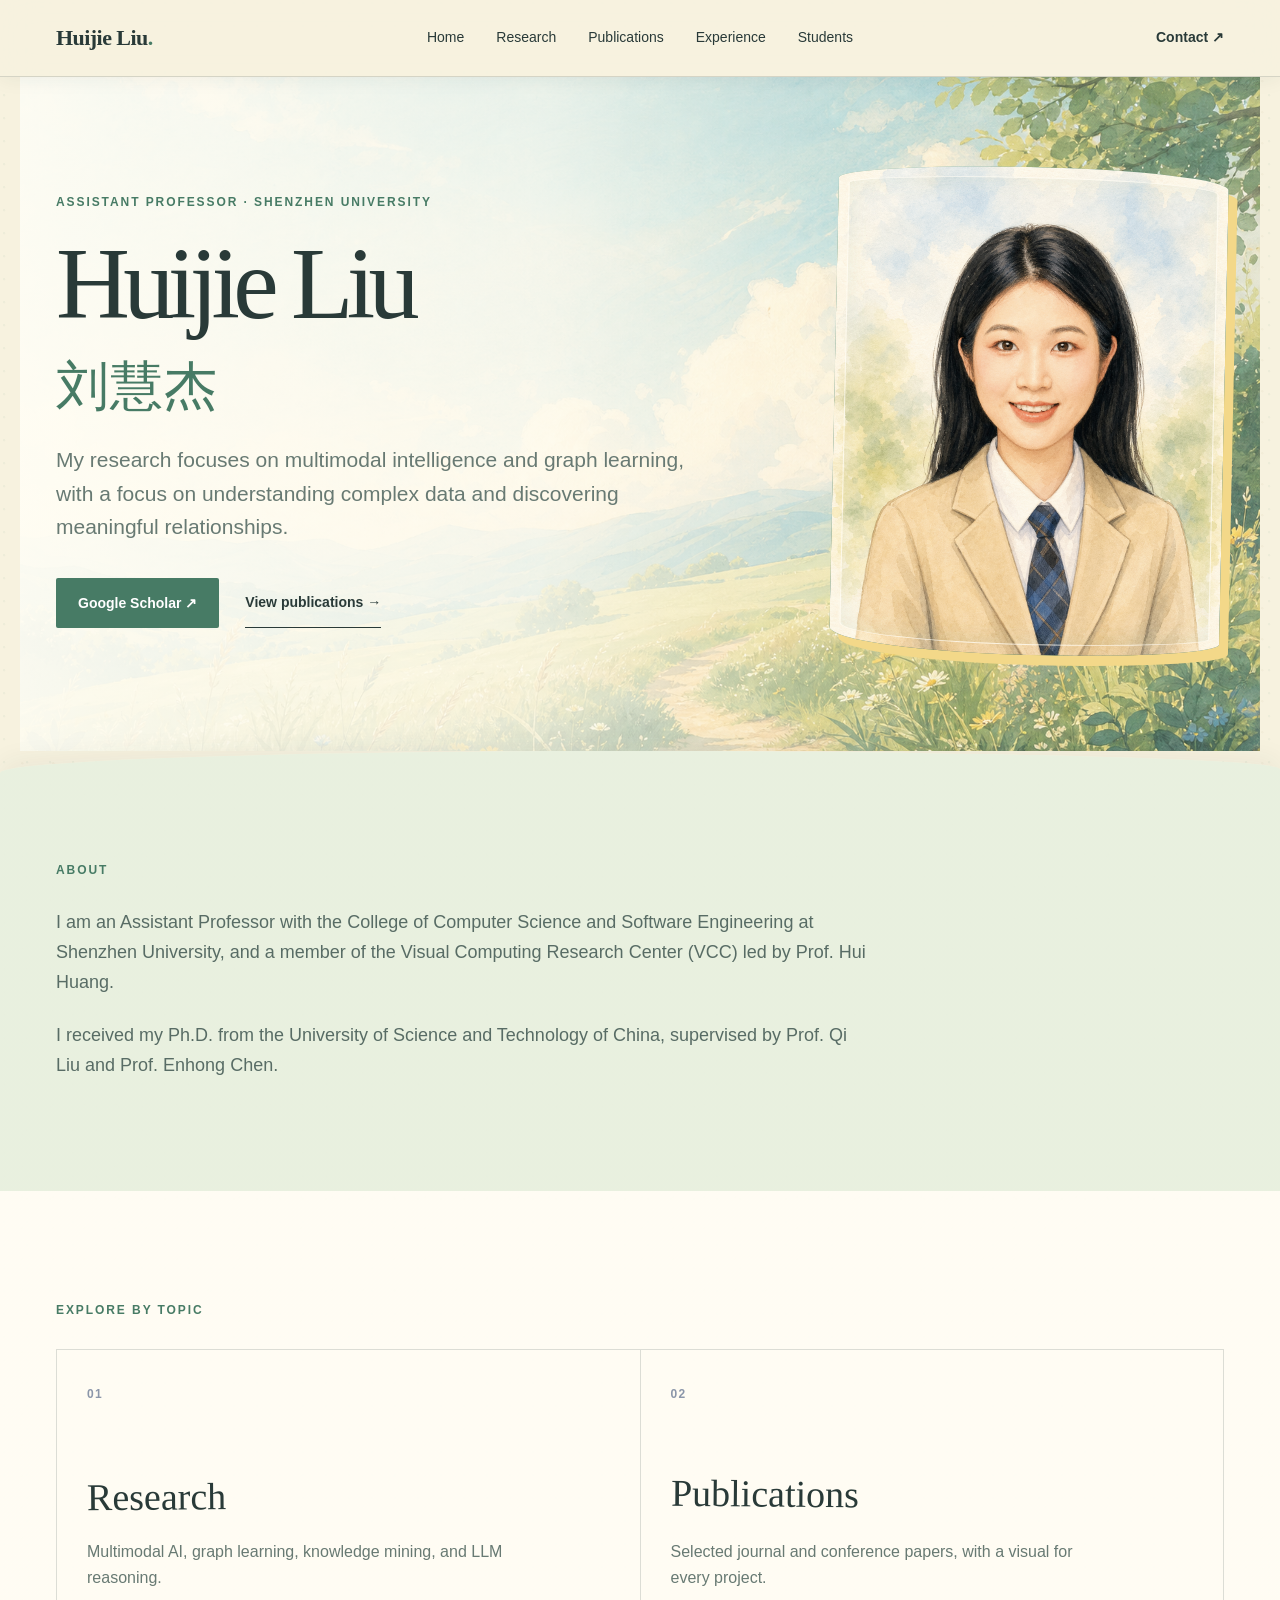
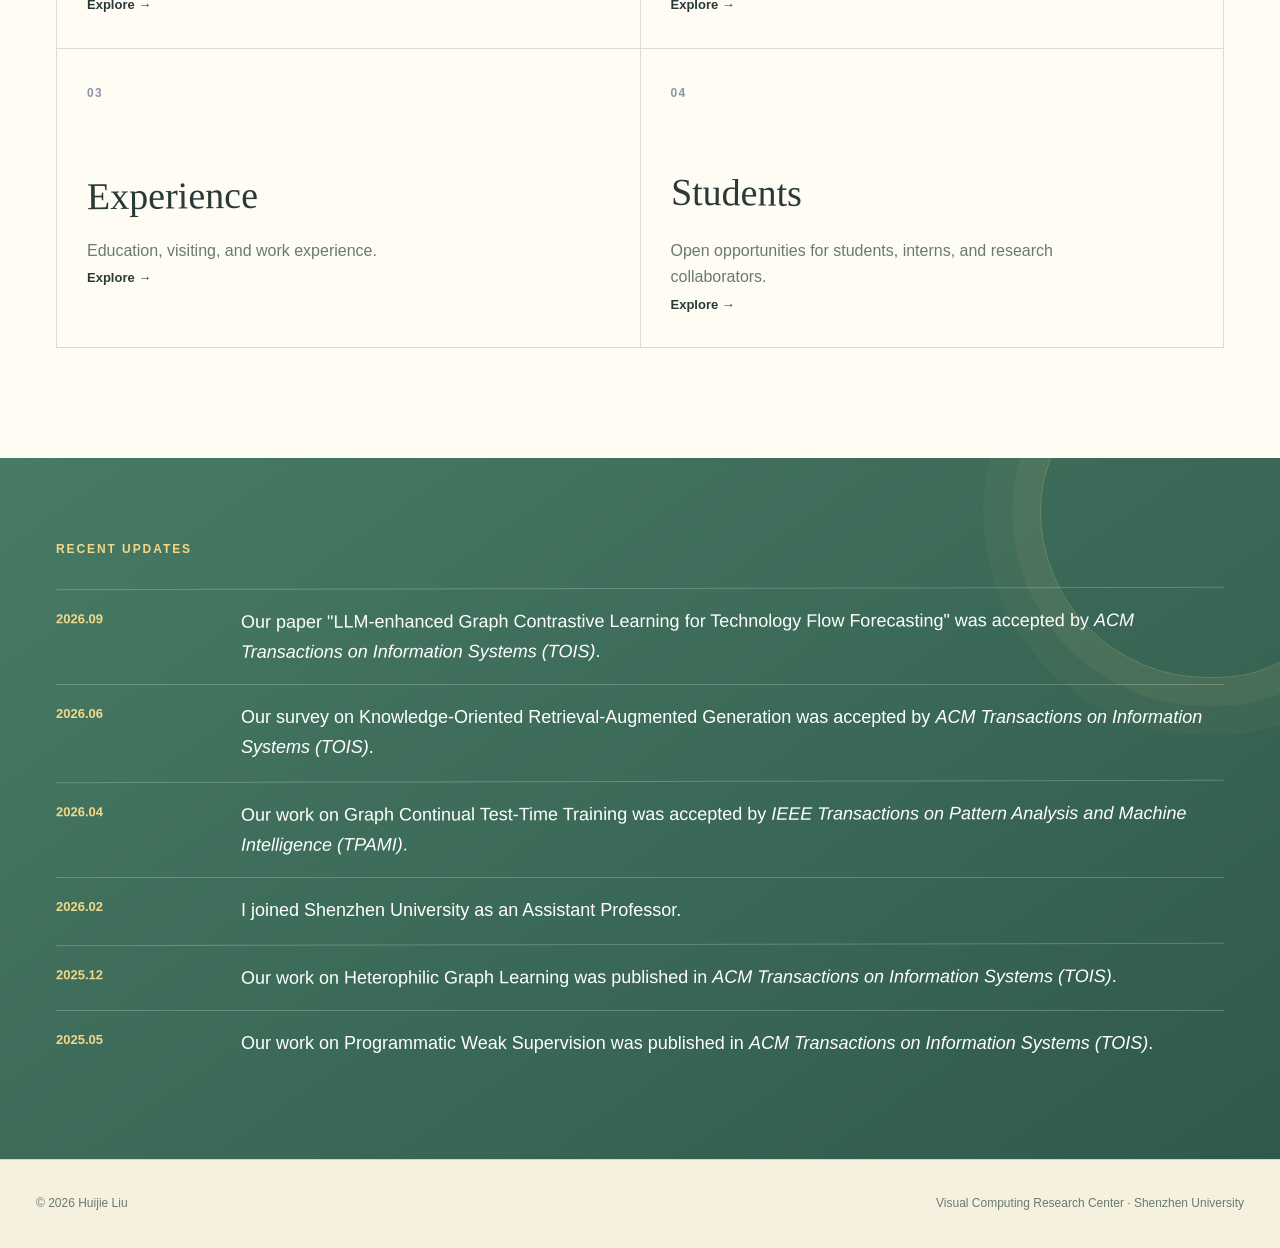
==== commit 81bcbcd4: "Add September 2026 TOIS acceptance and technology flow paper" ====
--- a/index.html
+++ b/index.html
@@ -1 +1 @@
-<!DOCTYPE html><html lang="en"><head><meta charSet="utf-8"/><meta name="viewport" content="width=device-width, initial-scale=1"/><link rel="preload" href="/liuhuijie-illustrated.png" as="image"/><link rel="stylesheet" href="/_next/static/chunks/01gqzxj_3n2r4.css" data-precedence="next"/><link rel="preload" as="script" fetchPriority="low" href="/_next/static/chunks/07i6tefl8w~c..js"/><script src="/_next/static/chunks/01i_en06-a_gb.js" async=""></script><script src="/_next/static/chunks/13je0jha5i6.b.js" async=""></script><script src="/_next/static/chunks/turbopack-0..947tngq6bf.js" async=""></script><script src="/_next/static/chunks/0typu5mmra_zv.js" async=""></script><title>Huijie Liu | Shenzhen University</title><meta name="description" content="Huijie Liu, Assistant Professor at Shenzhen University. Research in multimodal AI, graph neural networks, data mining, and knowledge discovery."/><link rel="shortcut icon" href="/favicon.svg"/><link rel="icon" href="/favicon.svg"/><script src="/_next/static/chunks/03~yq9q893hmn.js" noModule=""></script></head><body><div hidden=""><!--$--><!--/$--></div><header class="nav-shell"><nav class="nav-wrap" aria-label="Main navigation"><a class="wordmark" href="/">Huijie Liu<span>.</span></a><div class="nav-links"><a href="/">Home</a><a href="/research">Research</a><a href="/publications">Publications</a><a href="/experience">Experience</a><a href="/students">Students</a></div><a class="contact-link" href="mailto:huijieliu@szu.edu.cn">Contact ↗</a></nav></header><main><section class="hero"><div class="hero-copy"><p class="eyebrow">Assistant Professor · Shenzhen University</p><h1>Huijie Liu<br/><span>刘慧杰</span></h1><p class="hero-lead">My research focuses on multimodal intelligence and graph learning, with a focus on understanding complex data and discovering meaningful relationships.</p><div class="hero-actions"><a class="button primary" href="https://scholar.google.com/citations?user=_59cKfAAAAAJ&amp;hl=zh-CN" target="_blank" rel="noreferrer">Google Scholar ↗</a><a class="button text-button" href="/publications">View publications →</a></div></div><div class="portrait-wrap" aria-label="Huijie Liu"><div class="portrait-card"><img class="profile-photo" src="/liuhuijie-illustrated.png" alt="Illustrated portrait of Huijie Liu"/></div></div></section><section class="intro section-pad"><p class="section-label">About</p><div class="intro-grid intro-grid-single"><div class="prose"><p>I am an Assistant Professor with the College of Computer Science and Software Engineering at Shenzhen University, and a member of the Visual Computing Research Center (VCC) led by Prof. Hui Huang.</p><p>I received my Ph.D. from the University of Science and Technology of China, supervised by Prof. Qi Liu and Prof. Enhong Chen.</p></div></div></section><section class="topic-section section-pad"><p class="section-label">Explore by topic</p><div class="topic-grid"><a class="topic-link" href="/research"><span>01</span><h2>Research</h2><p>Multimodal AI, graph learning, knowledge mining, and LLM reasoning.</p><b>Explore →</b></a><a class="topic-link" href="/publications"><span>02</span><h2>Publications</h2><p>Selected journal and conference papers, with a visual for every project.</p><b>Explore →</b></a><a class="topic-link" href="/experience"><span>03</span><h2>Experience</h2><p>Education, visiting, and work experience.</p><b>Explore →</b></a><a class="topic-link" href="/students"><span>04</span><h2>Students</h2><p>Open opportunities for students, interns, and research collaborators.</p><b>Explore →</b></a></div></section><section class="news-strip"><p class="section-label">Recent updates</p><div class="news-row"><time>2026.06</time><p>Our survey on Knowledge-Oriented Retrieval-Augmented Generation was accepted by <em>ACM Transactions on Information Systems (TOIS)</em>.</p></div><div class="news-row"><time>2026.04</time><p>Our work on Graph Continual Test-Time Training was accepted by <em>IEEE Transactions on Pattern Analysis and Machine Intelligence (TPAMI)</em>.</p></div><div class="news-row"><time>2026.02</time><p>I joined Shenzhen University as an Assistant Professor.</p></div><div class="news-row"><time>2025.12</time><p>Our work on Heterophilic Graph Learning was published in <em>ACM Transactions on Information Systems (TOIS)</em>.</p></div><div class="news-row"><time>2025.05</time><p>Our work on Programmatic Weak Supervision was published in <em>ACM Transactions on Information Systems (TOIS)</em>.</p></div></section></main><footer><p>© 2026 Huijie Liu</p><p>Visual Computing Research Center · Shenzhen University</p></footer><!--$--><!--/$--><script src="/_next/static/chunks/07i6tefl8w~c..js" id="_R_" async=""></script><script>(self.__next_f=self.__next_f||[]).push([0])</script><script>self.__next_f.push([1,"1:\"$Sreact.fragment\"\n2:I[22378,[\"/_next/static/chunks/0typu5mmra_zv.js\"],\"default\"]\n3:I[99582,[\"/_next/static/chunks/0typu5mmra_zv.js\"],\"default\"]\nf:I[95394,[\"/_next/static/chunks/0typu5mmra_zv.js\"],\"default\",1]\n:HL[\"/_next/static/chunks/01gqzxj_3n2r4.css\",\"style\"]\n:HL[\"/liuhuijie-illustrated.png\",\"image\"]\n"])</script><script>self.__next_f.push([1,"0:{\"P\":null,\"c\":[\"\",\"\"],\"q\":\"\",\"i\":false,\"f\":[[[\"\",{\"children\":[\"__PAGE__\",{}]},\"$undefined\",\"$undefined\",16],[[\"$\",\"$1\",\"c\",{\"children\":[[[\"$\",\"link\",\"0\",{\"rel\":\"stylesheet\",\"href\":\"/_next/static/chunks/01gqzxj_3n2r4.css\",\"precedence\":\"next\",\"crossOrigin\":\"$undefined\",\"nonce\":\"$undefined\"}],[\"$\",\"script\",\"script-0\",{\"src\":\"/_next/static/chunks/0typu5mmra_zv.js\",\"async\":true,\"nonce\":\"$undefined\"}]],[\"$\",\"html\",null,{\"lang\":\"en\",\"children\":[\"$\",\"body\",null,{\"children\":[\"$\",\"$L2\",null,{\"parallelRouterKey\":\"children\",\"error\":\"$undefined\",\"errorStyles\":\"$undefined\",\"errorScripts\":\"$undefined\",\"template\":[\"$\",\"$L3\",null,{}],\"templateStyles\":\"$undefined\",\"templateScripts\":\"$undefined\",\"notFound\":[[[\"$\",\"title\",null,{\"children\":\"404: This page could not be found.\"}],[\"$\",\"div\",null,{\"style\":{\"fontFamily\":\"system-ui,\\\"Segoe UI\\\",Roboto,Helvetica,Arial,sans-serif,\\\"Apple Color Emoji\\\",\\\"Segoe UI Emoji\\\"\",\"height\":\"100vh\",\"textAlign\":\"center\",\"display\":\"flex\",\"flexDirection\":\"column\",\"alignItems\":\"center\",\"justifyContent\":\"center\"},\"children\":[\"$\",\"div\",null,{\"children\":[[\"$\",\"style\",null,{\"dangerouslySetInnerHTML\":{\"__html\":\"body{color:#000;background:#fff;margin:0}.next-error-h1{border-right:1px solid rgba(0,0,0,.3)}@media (prefers-color-scheme:dark){body{color:#fff;background:#000}.next-error-h1{border-right:1px solid rgba(255,255,255,.3)}}\"}}],[\"$\",\"h1\",null,{\"className\":\"next-error-h1\",\"style\":{\"display\":\"inline-block\",\"margin\":\"0 20px 0 0\",\"padding\":\"0 23px 0 0\",\"fontSize\":24,\"fontWeight\":500,\"verticalAlign\":\"top\",\"lineHeight\":\"49px\"},\"children\":404}],[\"$\",\"div\",null,{\"style\":{\"display\":\"inline-block\"},\"children\":[\"$\",\"h2\",null,{\"style\":{\"fontSize\":14,\"fontWeight\":400,\"lineHeight\":\"49px\",\"margin\":0},\"children\":\"This page could not be found.\"}]}]]}]}]],[]],\"forbidden\":\"$undefined\",\"unauthorized\":\"$undefined\"}]}]}]]}],{\"children\":[[\"$\",\"$1\",\"c\",{\"children\":[[[\"$\",\"header\",null,{\"className\":\"nav-shell\",\"children\":[\"$\",\"nav\",null,{\"className\":\"nav-wrap\",\"aria-label\":\"Main navigation\",\"children\":[[\"$\",\"a\",null,{\"className\":\"wordmark\",\"href\":\"/\",\"children\":[\"Huijie Liu\",[\"$\",\"span\",null,{\"children\":\".\"}]]}],[\"$\",\"div\",null,{\"className\":\"nav-links\",\"children\":[[\"$\",\"a\",null,{\"href\":\"/\",\"children\":\"Home\"}],[\"$\",\"a\",null,{\"href\":\"/research\",\"children\":\"Research\"}],[\"$\",\"a\",null,{\"href\":\"/publications\",\"children\":\"Publications\"}],[\"$\",\"a\",null,{\"href\":\"/experience\",\"children\":\"Experience\"}],[\"$\",\"a\",null,{\"href\":\"/students\",\"children\":\"Students\"}]]}],[\"$\",\"a\",null,{\"className\":\"contact-link\",\"href\":\"mailto:huijieliu@szu.edu.cn\",\"children\":\"Contact ↗\"}]]}]}],[\"$\",\"main\",null,{\"children\":[[\"$\",\"section\",null,{\"className\":\"hero\",\"children\":[[\"$\",\"div\",null,{\"className\":\"hero-copy\",\"children\":[[\"$\",\"p\",null,{\"className\":\"eyebrow\",\"children\":\"Assistant Professor · Shenzhen University\"}],[\"$\",\"h1\",null,{\"children\":[\"Huijie Liu\",[\"$\",\"br\",null,{}],[\"$\",\"span\",null,{\"children\":\"刘慧杰\"}]]}],[\"$\",\"p\",null,{\"className\":\"hero-lead\",\"children\":\"My research focuses on multimodal intelligence and graph learning, with a focus on understanding complex data and discovering meaningful relationships.\"}],[\"$\",\"div\",null,{\"className\":\"hero-actions\",\"children\":[[\"$\",\"a\",null,{\"className\":\"button primary\",\"href\":\"https://scholar.google.com/citations?user=_59cKfAAAAAJ\u0026hl=zh-CN\",\"target\":\"_blank\",\"rel\":\"noreferrer\",\"children\":\"Google Scholar ↗\"}],[\"$\",\"a\",null,{\"className\":\"button text-button\",\"href\":\"/publications\",\"children\":\"View publications →\"}]]}]]}],[\"$\",\"div\",null,{\"className\":\"portrait-wrap\",\"aria-label\":\"Huijie Liu\",\"children\":[\"$\",\"div\",null,{\"className\":\"portrait-card\",\"children\":[\"$\",\"img\",null,{\"className\":\"profile-photo\",\"src\":\"/liuhuijie-illustrated.png\",\"alt\":\"Illustrated portrait of Huijie Liu\"}]}]}]]}],[\"$\",\"section\",null,{\"className\":\"intro section-pad\",\"children\":[[\"$\",\"p\",null,{\"className\":\"section-label\",\"children\":\"About\"}],[\"$\",\"div\",null,{\"className\":\"intro-grid intro-grid-single\",\"children\":[\"$\",\"div\",null,{\"className\":\"prose\",\"children\":[[\"$\",\"p\",null,{\"children\":\"I am an Assistant Professor with the College of Computer Science and Software Engineering at Shenzhen University, and a member of the Visual Computing Research Center (VCC) led by Prof. Hui Huang.\"}],[\"$\",\"p\",null,{\"children\":\"I received my Ph.D. from the University of Science and Technology of China, supervised by Prof. Qi Liu and Prof. Enhong Chen.\"}]]}]}]]}],[\"$\",\"section\",null,{\"className\":\"topic-section section-pad\",\"children\":[[\"$\",\"p\",null,{\"className\":\"section-label\",\"children\":\"Explore by topic\"}],[\"$\",\"div\",null,{\"className\":\"topic-grid\",\"children\":[[\"$\",\"a\",\"Research\",{\"className\":\"topic-link\",\"href\":\"/research\",\"children\":[\"$L4\",\"$L5\",\"$L6\",\"$L7\"]}],\"$L8\",\"$L9\",\"$La\"]}]]}],\"$Lb\"]}],\"$Lc\"],null,\"$Ld\"]}],{},null,false,null]},null,false,null],\"$Le\",false]],\"m\":\"$undefined\",\"G\":[\"$f\",[\"$L10\"]],\"S\":true,\"h\":null,\"s\":\"$undefined\",\"l\":\"$undefined\",\"p\":\"$undefined\",\"d\":\"$undefined\",\"b\":\"izoruSwEnAtKReUM14V3P\"}\n"])</script><script>self.__next_f.push([1,"11:I[25326,[\"/_next/static/chunks/0typu5mmra_zv.js\"],\"OutletBoundary\"]\n12:\"$Sreact.suspense\"\n14:I[25326,[\"/_next/static/chunks/0typu5mmra_zv.js\"],\"ViewportBoundary\"]\n16:I[25326,[\"/_next/static/chunks/0typu5mmra_zv.js\"],\"MetadataBoundary\"]\n4:[\"$\",\"span\",null,{\"children\":\"01\"}]\n5:[\"$\",\"h2\",null,{\"children\":\"Research\"}]\n6:[\"$\",\"p\",null,{\"children\":\"Multimodal AI, graph learning, knowledge mining, and LLM reasoning.\"}]\n7:[\"$\",\"b\",null,{\"children\":\"Explore →\"}]\n8:[\"$\",\"a\",\"Publications\",{\"className\":\"topic-link\",\"href\":\"/publications\",\"children\":[[\"$\",\"span\",null,{\"children\":\"02\"}],[\"$\",\"h2\",null,{\"children\":\"Publications\"}],[\"$\",\"p\",null,{\"children\":\"Selected journal and conference papers, with a visual for every project.\"}],[\"$\",\"b\",null,{\"children\":\"Explore →\"}]]}]\n9:[\"$\",\"a\",\"Experience\",{\"className\":\"topic-link\",\"href\":\"/experience\",\"children\":[[\"$\",\"span\",null,{\"children\":\"03\"}],[\"$\",\"h2\",null,{\"children\":\"Experience\"}],[\"$\",\"p\",null,{\"children\":\"Education, visiting, and work experience.\"}],[\"$\",\"b\",null,{\"children\":\"Explore →\"}]]}]\na:[\"$\",\"a\",\"Students\",{\"className\":\"topic-link\",\"href\":\"/students\",\"children\":[[\"$\",\"span\",null,{\"children\":\"04\"}],[\"$\",\"h2\",null,{\"children\":\"Students\"}],[\"$\",\"p\",null,{\"children\":\"Open opportunities for students, interns, and research collaborators.\"}],[\"$\",\"b\",null,{\"children\":\"Explore →\"}]]}]\n"])</script><script>self.__next_f.push([1,"b:[\"$\",\"section\",null,{\"className\":\"news-strip\",\"children\":[[\"$\",\"p\",null,{\"className\":\"section-label\",\"children\":\"Recent updates\"}],[\"$\",\"div\",null,{\"className\":\"news-row\",\"children\":[[\"$\",\"time\",null,{\"children\":\"2026.06\"}],[\"$\",\"p\",null,{\"children\":[\"Our survey on Knowledge-Oriented Retrieval-Augmented Generation was accepted by \",[\"$\",\"em\",null,{\"children\":\"ACM Transactions on Information Systems (TOIS)\"}],\".\"]}]]}],[\"$\",\"div\",null,{\"className\":\"news-row\",\"children\":[[\"$\",\"time\",null,{\"children\":\"2026.04\"}],[\"$\",\"p\",null,{\"children\":[\"Our work on Graph Continual Test-Time Training was accepted by \",[\"$\",\"em\",null,{\"children\":\"IEEE Transactions on Pattern Analysis and Machine Intelligence (TPAMI)\"}],\".\"]}]]}],[\"$\",\"div\",null,{\"className\":\"news-row\",\"children\":[[\"$\",\"time\",null,{\"children\":\"2026.02\"}],[\"$\",\"p\",null,{\"children\":\"I joined Shenzhen University as an Assistant Professor.\"}]]}],[\"$\",\"div\",null,{\"className\":\"news-row\",\"children\":[[\"$\",\"time\",null,{\"children\":\"2025.12\"}],[\"$\",\"p\",null,{\"children\":[\"Our work on Heterophilic Graph Learning was published in \",[\"$\",\"em\",null,{\"children\":\"ACM Transactions on Information Systems (TOIS)\"}],\".\"]}]]}],[\"$\",\"div\",null,{\"className\":\"news-row\",\"children\":[[\"$\",\"time\",null,{\"children\":\"2025.05\"}],[\"$\",\"p\",null,{\"children\":[\"Our work on Programmatic Weak Supervision was published in \",[\"$\",\"em\",null,{\"children\":\"ACM Transactions on Information Systems (TOIS)\"}],\".\"]}]]}]]}]\n"])</script><script>self.__next_f.push([1,"c:[\"$\",\"footer\",null,{\"children\":[[\"$\",\"p\",null,{\"children\":\"© 2026 Huijie Liu\"}],[\"$\",\"p\",null,{\"children\":\"Visual Computing Research Center · Shenzhen University\"}]]}]\nd:[\"$\",\"$L11\",null,{\"children\":[\"$\",\"$12\",null,{\"name\":\"Next.MetadataOutlet\",\"children\":\"$@13\"}]}]\ne:[\"$\",\"$1\",\"h\",{\"children\":[null,[\"$\",\"$L14\",null,{\"children\":\"$L15\"}],[\"$\",\"div\",null,{\"hidden\":true,\"children\":[\"$\",\"$L16\",null,{\"children\":[\"$\",\"$12\",null,{\"name\":\"Next.Metadata\",\"children\":\"$L17\"}]}]}],null]}]\n10:[\"$\",\"link\",\"0\",{\"rel\":\"stylesheet\",\"href\":\"/_next/static/chunks/01gqzxj_3n2r4.css\",\"precedence\":\"next\",\"crossOrigin\":\"$undefined\",\"nonce\":\"$undefined\"}]\n"])</script><script>self.__next_f.push([1,"15:[[\"$\",\"meta\",\"0\",{\"charSet\":\"utf-8\"}],[\"$\",\"meta\",\"1\",{\"name\":\"viewport\",\"content\":\"width=device-width, initial-scale=1\"}]]\n"])</script><script>self.__next_f.push([1,"18:I[20676,[\"/_next/static/chunks/0typu5mmra_zv.js\"],\"IconMark\"]\n13:null\n17:[[\"$\",\"title\",\"0\",{\"children\":\"Huijie Liu | Shenzhen University\"}],[\"$\",\"meta\",\"1\",{\"name\":\"description\",\"content\":\"Huijie Liu, Assistant Professor at Shenzhen University. Research in multimodal AI, graph neural networks, data mining, and knowledge discovery.\"}],[\"$\",\"link\",\"2\",{\"rel\":\"shortcut icon\",\"href\":\"/favicon.svg\"}],[\"$\",\"link\",\"3\",{\"rel\":\"icon\",\"href\":\"/favicon.svg\"}],[\"$\",\"$L18\",\"4\",{}]]\n"])</script></body></html>+<!DOCTYPE html><html lang="en"><head><meta charSet="utf-8"/><meta name="viewport" content="width=device-width, initial-scale=1"/><link rel="preload" href="/liuhuijie-illustrated.png" as="image"/><link rel="stylesheet" href="/_next/static/chunks/01gqzxj_3n2r4.css" data-precedence="next"/><link rel="preload" as="script" fetchPriority="low" href="/_next/static/chunks/07i6tefl8w~c..js"/><script src="/_next/static/chunks/01i_en06-a_gb.js" async=""></script><script src="/_next/static/chunks/13je0jha5i6.b.js" async=""></script><script src="/_next/static/chunks/turbopack-0..947tngq6bf.js" async=""></script><script src="/_next/static/chunks/0typu5mmra_zv.js" async=""></script><title>Huijie Liu | Shenzhen University</title><meta name="description" content="Huijie Liu, Assistant Professor at Shenzhen University. Research in multimodal AI, graph neural networks, data mining, and knowledge discovery."/><link rel="shortcut icon" href="/favicon.svg"/><link rel="icon" href="/favicon.svg"/><script src="/_next/static/chunks/03~yq9q893hmn.js" noModule=""></script></head><body><div hidden=""><!--$--><!--/$--></div><header class="nav-shell"><nav class="nav-wrap" aria-label="Main navigation"><a class="wordmark" href="/">Huijie Liu<span>.</span></a><div class="nav-links"><a href="/">Home</a><a href="/research">Research</a><a href="/publications">Publications</a><a href="/experience">Experience</a><a href="/students">Students</a></div><a class="contact-link" href="mailto:huijieliu@szu.edu.cn">Contact ↗</a></nav></header><main><section class="hero"><div class="hero-copy"><p class="eyebrow">Assistant Professor · Shenzhen University</p><h1>Huijie Liu<br/><span>刘慧杰</span></h1><p class="hero-lead">My research focuses on multimodal intelligence and graph learning, with a focus on understanding complex data and discovering meaningful relationships.</p><div class="hero-actions"><a class="button primary" href="https://scholar.google.com/citations?user=_59cKfAAAAAJ&amp;hl=zh-CN" target="_blank" rel="noreferrer">Google Scholar ↗</a><a class="button text-button" href="/publications">View publications →</a></div></div><div class="portrait-wrap" aria-label="Huijie Liu"><div class="portrait-card"><img class="profile-photo" src="/liuhuijie-illustrated.png" alt="Illustrated portrait of Huijie Liu"/></div></div></section><section class="intro section-pad"><p class="section-label">About</p><div class="intro-grid intro-grid-single"><div class="prose"><p>I am an Assistant Professor with the College of Computer Science and Software Engineering at Shenzhen University, and a member of the Visual Computing Research Center (VCC) led by Prof. Hui Huang.</p><p>I received my Ph.D. from the University of Science and Technology of China, supervised by Prof. Qi Liu and Prof. Enhong Chen.</p></div></div></section><section class="topic-section section-pad"><p class="section-label">Explore by topic</p><div class="topic-grid"><a class="topic-link" href="/research"><span>01</span><h2>Research</h2><p>Multimodal AI, graph learning, knowledge mining, and LLM reasoning.</p><b>Explore →</b></a><a class="topic-link" href="/publications"><span>02</span><h2>Publications</h2><p>Selected journal and conference papers, with a visual for every project.</p><b>Explore →</b></a><a class="topic-link" href="/experience"><span>03</span><h2>Experience</h2><p>Education, visiting, and work experience.</p><b>Explore →</b></a><a class="topic-link" href="/students"><span>04</span><h2>Students</h2><p>Open opportunities for students, interns, and research collaborators.</p><b>Explore →</b></a></div></section><section class="news-strip"><p class="section-label">Recent updates</p><div class="news-row"><time>2026.09</time><p>Our paper "LLM-enhanced Graph Contrastive Learning for Technology Flow Forecasting" was accepted by <em>ACM Transactions on Information Systems (TOIS)</em>.</p></div><div class="news-row"><time>2026.06</time><p>Our survey on Knowledge-Oriented Retrieval-Augmented Generation was accepted by <em>ACM Transactions on Information Systems (TOIS)</em>.</p></div><div class="news-row"><time>2026.04</time><p>Our work on Graph Continual Test-Time Training was accepted by <em>IEEE Transactions on Pattern Analysis and Machine Intelligence (TPAMI)</em>.</p></div><div class="news-row"><time>2026.02</time><p>I joined Shenzhen University as an Assistant Professor.</p></div><div class="news-row"><time>2025.12</time><p>Our work on Heterophilic Graph Learning was published in <em>ACM Transactions on Information Systems (TOIS)</em>.</p></div><div class="news-row"><time>2025.05</time><p>Our work on Programmatic Weak Supervision was published in <em>ACM Transactions on Information Systems (TOIS)</em>.</p></div></section></main><footer><p>© 2026 Huijie Liu</p><p>Visual Computing Research Center · Shenzhen University</p></footer><!--$--><!--/$--><script src="/_next/static/chunks/07i6tefl8w~c..js" id="_R_" async=""></script><script>(self.__next_f=self.__next_f||[]).push([0])</script><script>self.__next_f.push([1,"1:\"$Sreact.fragment\"\n2:I[22378,[\"/_next/static/chunks/0typu5mmra_zv.js\"],\"default\"]\n3:I[99582,[\"/_next/static/chunks/0typu5mmra_zv.js\"],\"default\"]\nf:I[95394,[\"/_next/static/chunks/0typu5mmra_zv.js\"],\"default\",1]\n:HL[\"/_next/static/chunks/01gqzxj_3n2r4.css\",\"style\"]\n:HL[\"/liuhuijie-illustrated.png\",\"image\"]\n0:{\"P\":null,\"c\":[\"\",\"\"],\"q\":\"\",\"i\":false,\"f\":[[[\"\",{\"children\":[\"__PAGE__\",{}]},\"$undefined\",\"$undefined\",16],[[\"$\",\"$1\",\"c\",{\"children\":[[[\"$\",\"link\",\"0\",{\"rel\":\"stylesheet\",\"href\":\"/_next/static/chunks/01gqzxj_3n2r4.css\",\"precedence\":\"next\",\"crossOrigin\":\"$undefined\",\"nonce\":\"$undefined\"}],[\"$\",\"script\",\"script-0\",{\"src\":\"/_next/static/chunks/0typu5mmra_zv.js\",\"async\":true,\"nonce\":\"$undefined\"}]],[\"$\",\"html\",null,{\"lang\":\"en\",\"children\":[\"$\",\"body\",null,{\"children\":[\"$\",\"$L2\",null,{\"parallelRouterKey\":\"children\",\"error\":\"$undefined\",\"errorStyles\":\"$undefined\",\"errorScripts\":\"$undefined\",\"template\":[\"$\",\"$L3\",null,{}],\"templateStyles\":\"$undefined\",\"templateScripts\":\"$undefined\",\"notFound\":[[[\"$\",\"title\",null,{\"children\":\"404: This page could not be found.\"}],[\"$\",\"div\",null,{\"style\":{\"fontFamily\":\"system-ui,\\\"Segoe UI\\\",Roboto,Helvetica,Arial,sans-serif,\\\"Apple Color Emoji\\\",\\\"Segoe UI Emoji\\\"\",\"height\":\"100vh\",\"textAlign\":\"center\",\"display\":\"flex\",\"flexDirection\":\"column\",\"alignItems\":\"center\",\"justifyContent\":\"center\"},\"children\":[\"$\",\"div\",null,{\"children\":[[\"$\",\"style\",null,{\"dangerouslySetInnerHTML\":{\"__html\":\"body{color:#000;background:#fff;margin:0}.next-error-h1{border-right:1px solid rgba(0,0,0,.3)}@media (prefers-color-scheme:dark){body{color:#fff;background:#000}.next-error-h1{border-right:1px solid rgba(255,255,255,.3)}}\"}}],[\"$\",\"h1\",null,{\"className\":\"next-error-h1\",\"style\":{\"display\":\"inline-block\",\"margin\":\"0 20px 0 0\",\"padding\":\"0 23px 0 0\",\"fontSize\":24,\"fontWeight\":500,\"verticalAlign\":\"top\",\"lineHeight\":\"49px\"},\"children\":404}],[\"$\",\"div\",null,{\"style\":{\"display\":\"inline-block\"},\"children\":[\"$\",\"h2\",null,{\"style\":{\"fontSize\":14,\"fontWeight\":400,\"lineHeight\":\"49px\",\"margin\":0},\"children\":\"This page could not be found.\"}]}]]}]}]],[]],\"forbidden\":\"$undefined\",\"unauthorized\":\"$undefined\"}]}]}]]}],{\"children\":[[\"$\",\"$1\",\"c\",{\"children\":[[[\"$\",\"header\",null,{\"className\":\"nav-shell\",\"children\":[\"$\",\"nav\",null,{\"className\":\"nav-wrap\",\"aria-label\":\"Main navigation\",\"children\":[[\"$\",\"a\",null,{\"className\":\"wordmark\",\"href\":\"/\",\"children\":[\"Huijie Liu\",[\"$\",\"span\",null,{\"children\":\".\"}]]}],[\"$\",\"div\",null,{\"className\":\"nav-links\",\"children\":[[\"$\",\"a\",null,{\"href\":\"/\",\"children\":\"Home\"}],[\"$\",\"a\",null,{\"href\":\"/research\",\"children\":\"Research\"}],[\"$\",\"a\",null,{\"href\":\"/publications\",\"children\":\"Publications\"}],[\"$\",\"a\",null,{\"href\":\"/experience\",\"children\":\"Experience\"}],[\"$\",\"a\",null,{\"href\":\"/students\",\"children\":\"Students\"}]]}],[\"$\",\"a\",null,{\"className\":\"contact-link\",\"href\":\"mailto:huijieliu@szu.edu.cn\",\"children\":\"Contact ↗\"}]]}]}],[\"$\",\"main\",null,{\"children\":[[\"$\",\"section\",null,{\"className\":\"hero\",\"children\":[[\"$\",\"div\",null,{\"className\":\"hero-copy\",\"children\":[[\"$\",\"p\",null,{\"className\":\"eyebrow\",\"children\":\"Assistant Professor · Shenzhen University\"}],[\"$\",\"h1\",null,{\"children\":[\"Huijie Liu\",[\"$\",\"br\",null,{}],[\"$\",\"span\",null,{\"children\":\"刘慧杰\"}]]}],[\"$\",\"p\",null,{\"className\":\"hero-lead\",\"children\":\"My research focuses on multimodal intelligence and graph learning, with a focus on understanding complex data and discovering meaningful relationships.\"}],[\"$\",\"div\",null,{\"className\":\"hero-actions\",\"children\":[[\"$\",\"a\",null,{\"className\":\"button primary\",\"href\":\"https://scholar.google.com/citations?user=_59cKfAAAAAJ&hl=zh-CN\",\"target\":\"_blank\",\"rel\":\"noreferrer\",\"children\":\"Google Scholar ↗\"}],[\"$\",\"a\",null,{\"className\":\"button text-button\",\"href\":\"/publications\",\"children\":\"View publications →\"}]]}]]}],[\"$\",\"div\",null,{\"className\":\"portrait-wrap\",\"aria-label\":\"Huijie Liu\",\"children\":[\"$\",\"div\",null,{\"className\":\"portrait-card\",\"children\":[\"$\",\"img\",null,{\"className\":\"profile-photo\",\"src\":\"/liuhuijie-illustrated.png\",\"alt\":\"Illustrated portrait of Huijie Liu\"}]}]}]]}],[\"$\",\"section\",null,{\"className\":\"intro section-pad\",\"children\":[[\"$\",\"p\",null,{\"className\":\"section-label\",\"children\":\"About\"}],[\"$\",\"div\",null,{\"className\":\"intro-grid intro-grid-single\",\"children\":[\"$\",\"div\",null,{\"className\":\"prose\",\"children\":[[\"$\",\"p\",null,{\"children\":\"I am an Assistant Professor with the College of Computer Science and Software Engineering at Shenzhen University, and a member of the Visual Computing Research Center (VCC) led by Prof. Hui Huang.\"}],[\"$\",\"p\",null,{\"children\":\"I received my Ph.D. from the University of Science and Technology of China, supervised by Prof. Qi Liu and Prof. Enhong Chen.\"}]]}]}]]}],[\"$\",\"section\",null,{\"className\":\"topic-section section-pad\",\"children\":[[\"$\",\"p\",null,{\"className\":\"section-label\",\"children\":\"Explore by topic\"}],[\"$\",\"div\",null,{\"className\":\"topic-grid\",\"children\":[[\"$\",\"a\",\"Research\",{\"className\":\"topic-link\",\"href\":\"/research\",\"children\":[\"$L4\",\"$L5\",\"$L6\",\"$L7\"]}],\"$L8\",\"$L9\",\"$La\"]}]]}],\"$Lb\"]}],\"$Lc\"],null,\"$Ld\"]}],{},null,false,null]},null,false,null],\"$Le\",false]],\"m\":\"$undefined\",\"G\":[\"$f\",[\"$L10\"]],\"S\":true,\"h\":null,\"s\":\"$undefined\",\"l\":\"$undefined\",\"p\":\"$undefined\",\"d\":\"$undefined\",\"b\":\"izoruSwEnAtKReUM14V3P\"}\n11:I[25326,[\"/_next/static/chunks/0typu5mmra_zv.js\"],\"OutletBoundary\"]\n12:\"$Sreact.suspense\"\n14:I[25326,[\"/_next/static/chunks/0typu5mmra_zv.js\"],\"ViewportBoundary\"]\n16:I[25326,[\"/_next/static/chunks/0typu5mmra_zv.js\"],\"MetadataBoundary\"]\n4:[\"$\",\"span\",null,{\"children\":\"01\"}]\n5:[\"$\",\"h2\",null,{\"children\":\"Research\"}]\n6:[\"$\",\"p\",null,{\"children\":\"Multimodal AI, graph learning, knowledge mining, and LLM reasoning.\"}]\n7:[\"$\",\"b\",null,{\"children\":\"Explore →\"}]\n8:[\"$\",\"a\",\"Publications\",{\"className\":\"topic-link\",\"href\":\"/publications\",\"children\":[[\"$\",\"span\",null,{\"children\":\"02\"}],[\"$\",\"h2\",null,{\"children\":\"Publications\"}],[\"$\",\"p\",null,{\"children\":\"Selected journal and conference papers, with a visual for every project.\"}],[\"$\",\"b\",null,{\"children\":\"Explore →\"}]]}]\n9:[\"$\",\"a\",\"Experience\",{\"className\":\"topic-link\",\"href\":\"/experience\",\"children\":[[\"$\",\"span\",null,{\"children\":\"03\"}],[\"$\",\"h2\",null,{\"children\":\"Experience\"}],[\"$\",\"p\",null,{\"children\":\"Education, visiting, and work experience.\"}],[\"$\",\"b\",null,{\"children\":\"Explore →\"}]]}]\na:[\"$\",\"a\",\"Students\",{\"className\":\"topic-link\",\"href\":\"/students\",\"children\":[[\"$\",\"span\",null,{\"children\":\"04\"}],[\"$\",\"h2\",null,{\"children\":\"Students\"}],[\"$\",\"p\",null,{\"children\":\"Open opportunities for students, interns, and research collaborators.\"}],[\"$\",\"b\",null,{\"children\":\"Explore →\"}]]}]\nb:[\"$\",\"section\",null,{\"className\":\"news-strip\",\"children\":[[\"$\",\"p\",null,{\"className\":\"section-label\",\"children\":\"Recent updates\"}],[\"$\",\"div\",null,{\"className\":\"news-row\",\"children\":[[\"$\",\"time\",null,{\"children\":\"2026.09\"}],[\"$\",\"p\",null,{\"children\":[\"Our paper \\\"LLM-enhanced Graph Contrastive Learning for Technology Flow Forecasting\\\" was accepted by \",[\"$\",\"em\",null,{\"children\":\"ACM Transactions on Information Systems (TOIS)\"}],\".\"]}]]}],[\"$\",\"div\",null,{\"className\":\"news-row\",\"children\":[[\"$\",\"time\",null,{\"children\":\"2026.06\"}],[\"$\",\"p\",null,{\"children\":[\"Our survey on Knowledge-Oriented Retrieval-Augmented Generation was accepted by \",[\"$\",\"em\",null,{\"children\":\"ACM Transactions on Information Systems (TOIS)\"}],\".\"]}]]}],[\"$\",\"div\",null,{\"className\":\"news-row\",\"children\":[[\"$\",\"time\",null,{\"children\":\"2026.04\"}],[\"$\",\"p\",null,{\"children\":[\"Our work on Graph Continual Test-Time Training was accepted by \",[\"$\",\"em\",null,{\"children\":\"IEEE Transactions on Pattern Analysis and Machine Intelligence (TPAMI)\"}],\".\"]}]]}],[\"$\",\"div\",null,{\"className\":\"news-row\",\"children\":[[\"$\",\"time\",null,{\"children\":\"2026.02\"}],[\"$\",\"p\",null,{\"children\":\"I joined Shenzhen University as an Assistant Professor.\"}]]}],[\"$\",\"div\",null,{\"className\":\"news-row\",\"children\":[[\"$\",\"time\",null,{\"children\":\"2025.12\"}],[\"$\",\"p\",null,{\"children\":[\"Our work on Heterophilic Graph Learning was published in \",[\"$\",\"em\",null,{\"children\":\"ACM Transactions on Information Systems (TOIS)\"}],\".\"]}]]}],[\"$\",\"div\",null,{\"className\":\"news-row\",\"children\":[[\"$\",\"time\",null,{\"children\":\"2025.05\"}],[\"$\",\"p\",null,{\"children\":[\"Our work on Programmatic Weak Supervision was published in \",[\"$\",\"em\",null,{\"children\":\"ACM Transactions on Information Systems (TOIS)\"}],\".\"]}]]}]]}]\nc:[\"$\",\"footer\",null,{\"children\":[[\"$\",\"p\",null,{\"children\":\"© 2026 Huijie Liu\"}],[\"$\",\"p\",null,{\"children\":\"Visual Computing Research Center · Shenzhen University\"}]]}]\nd:[\"$\",\"$L11\",null,{\"children\":[\"$\",\"$12\",null,{\"name\":\"Next.MetadataOutlet\",\"children\":\"$@13\"}]}]\ne:[\"$\",\"$1\",\"h\",{\"children\":[null,[\"$\",\"$L14\",null,{\"children\":\"$L15\"}],[\"$\",\"div\",null,{\"hidden\":true,\"children\":[\"$\",\"$L16\",null,{\"children\":[\"$\",\"$12\",null,{\"name\":\"Next.Metadata\",\"children\":\"$L17\"}]}]}],null]}]\n10:[\"$\",\"link\",\"0\",{\"rel\":\"stylesheet\",\"href\":\"/_next/static/chunks/01gqzxj_3n2r4.css\",\"precedence\":\"next\",\"crossOrigin\":\"$undefined\",\"nonce\":\"$undefined\"}]\n15:[[\"$\",\"meta\",\"0\",{\"charSet\":\"utf-8\"}],[\"$\",\"meta\",\"1\",{\"name\":\"viewport\",\"content\":\"width=device-width, initial-scale=1\"}]]\n18:I[20676,[\"/_next/static/chunks/0typu5mmra_zv.js\"],\"IconMark\"]\n13:null\n17:[[\"$\",\"title\",\"0\",{\"children\":\"Huijie Liu | Shenzhen University\"}],[\"$\",\"meta\",\"1\",{\"name\":\"description\",\"content\":\"Huijie Liu, Assistant Professor at Shenzhen University. Research in multimodal AI, graph neural networks, data mining, and knowledge discovery.\"}],[\"$\",\"link\",\"2\",{\"rel\":\"shortcut icon\",\"href\":\"/favicon.svg\"}],[\"$\",\"link\",\"3\",{\"rel\":\"icon\",\"href\":\"/favicon.svg\"}],[\"$\",\"$L18\",\"4\",{}]]\n"])</script><script>self.__next_f.push([1,""])</script><script>self.__next_f.push([1,""])</script><script>self.__next_f.push([1,""])</script><script>self.__next_f.push([1,""])</script><script>self.__next_f.push([1,""])</script><script>self.__next_f.push([1,""])</script></body></html>
